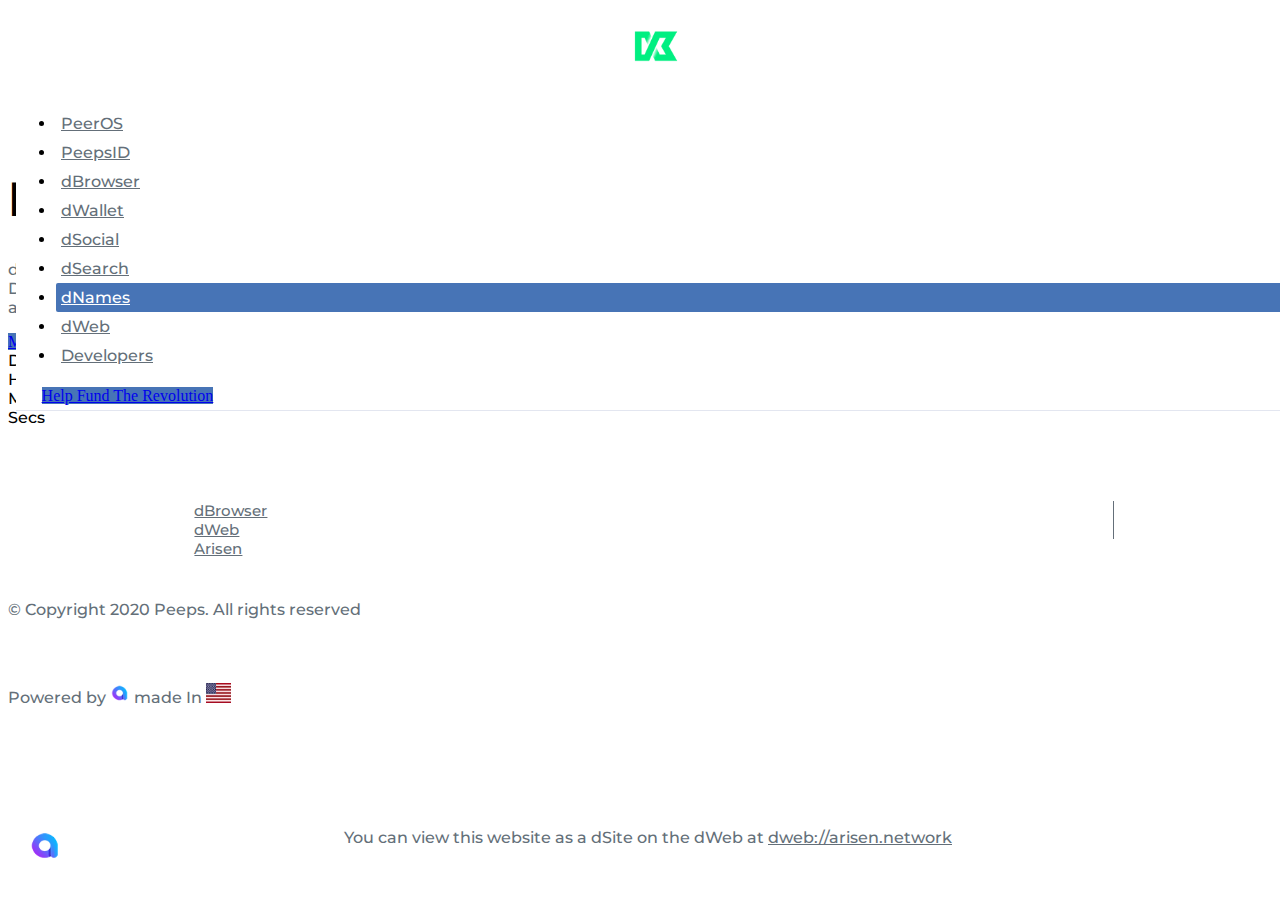
==== index.html @ 184fa418 "index changes" ====
<!DOCTYPE html>
<html lang="en">

<head>
    <title>dNames | Decentralized Domain Names For The dWeb</title>

    <!-- Required Meta Tags Always Come First -->
    <meta charset="utf-8">
    <meta name="title" content="dNames | Decentralized Domain Names For The dWeb">

    <meta name="description" content="dNames is the dWeb's first decentralized domain registrar for dTLDs like .dcom, .dnet, .dorg, .dweb and .dapp and more">

    <meta name="keywords" content="dnames, dtlds, decentralized domain names, decentralized domain registrar, dcom domains, dnet domains, dweb domains">

    <meta name="viewport" content="width=device-width, initial-scale=1, shrink-to-fit=no">

    <!-- Favicon -->
    <link rel="shortcut icon" href="/assets/img/logos/arisen.png">

    <!-- Google Fonts -->
    <link href="//fonts.googleapis.com/css?family=Roboto:300,400,500" rel="stylesheet">
    <link rel="stylesheet" href="assets/css/bootstrap.min.css" integrity="sha384-BVYiiSIFeK1dGmJRAkycuHAHRg32OmUcww7on3RYdg4Va+PmSTsz/K68vbdEjh4u" crossorigin="anonymous">
    <link rel="stylesheet" href="assets/vendor/bootstrap/css/bootstrap.min.css">
    <!-- CSS Global Compulsory -->
    <link rel="stylesheet" href="assets/vendor/bootstrap/css/bootstrap.css">

    <!-- CSS Implementing Plugins -->
    <link rel="stylesheet" href="assets/vendor/font-awesome/css/all.min.css">
    <link rel="stylesheet" href="assets/vendor/custombox/dist/custombox.min.css">
    <link rel="stylesheet" href="assets/vendor/animate.css/animate.min.css">
    <link rel="stylesheet" href="assets/css/sticky-footer.css">
    <!-- CSS Space Template -->
    <link rel="stylesheet" href="assets/css/theme.css">
</head>

<body>
        <div id="mySidebar" class="sidebar">
                    <a href="javascript:void(0)" class="closebtn" onclick="closeNav()">×</a>
                        <a href="https://peepsx.com/peeros.html">PeerOS</a>
                        <a href="https://peepsid.com">PeepsID</a>
                        <a href="https://dbrowser.com">dBrowser</a>
                        <a href="https://peepsx.com/dwallet.html">dWallet</a>
                        <a href="https://dsocial.network">dSocial</a>
                        <a href="https://dsearch.network">dSearch</a>
                        <a class="active" href="https://dnames.network">dNames</a>
                        <a href="https://dwebx.org">dWeb</a>
                        <a href="https://arisen.network">Developers</a>
    </div>

    <!-- ========== HEADER ========== -->
    <header id="header" class="u-header u-header--abs-top">
        <div class="u-header__section bg-transparent border-0">
            <div id="logoAndNav" class="container-fluid">
            
                <!-- Nav -->
                <nav class="navbar navbar-expand justify-content-between u-header__navbar py-3">
                    <!-- Logo -->
                    <div class="col-4 col-sm-2 mobile_menu">
                        <a class="navbar-brand u-header__navbar-brand" href="index.html" aria-label="Distributed Webs">
                            <center><img class="u-header__navbar-brand-default" height="50px" src="assets/img/logos/dnames.png" alt="dNames Logo"></center>
                            <img class="u-header__navbar-brand-mobile" width="150px" src="assets/img/logos/dnames.png" alt="dNames Logo">
                        </a>
                    </div>
                    <!-- End Logo -->
                    
                    <!-- Desktop Navbar -->
                    <ul class="col-sm-7 nav navbar-nav desktop-nav" id="myNavbar">
                        <li><a href="https://peepsx.com/peeros.html">PeerOS</a></li>
                        <li><a href="https://peepsid.com">PeepsID</a></li>
                        <li><a href="https://dbrowser.com">dBrowser</a></li>
                        <li><a href="https://peepsx.com/dwallet.html">dWallet</a></li>
                        <li><a href="https://dsocial.network">dSocial</a></li>
                        <li><a href="https://dsearch.network">dSearch</a></li>
                        <li class="active"><a href="https://dnames.network">dNames</a></li>
                        <li><a href="https://dwebx.org">dWeb</a></li>
                        <li><a href="https://arisen.network">Developers</a></li>
                    </ul>
                    <!-- Desktop End Navbar -->
                   
                    
                    <!-- Button -->
                    <div class="col-8 col-sm-3 text-right mobile_menu">
                        <span id="rix-price" class="rsn-price"></span>
                        <a class="btn btn-sm btn-primary" href="https://peepsx.com/fund.html" style='background-color: rgb(71,116,182); border-color: rgb(71,116,182)' role="button" target="_blank">
                            Help Fund The Revolution
                        </a>
                        <button class="openbtn" onclick="openNav()">☰</button>
                    </div>
                    <!-- End Button -->
                </nav>
                <!-- End Nav -->
            </div>
        </div>
    </header>
    <!-- ========== END HEADER ========== -->

    <!-- ========== MAIN CONTENT ========== -->
    <main id="content" role="main">
        <!-- Hero Section -->
        <div class="bg-img-hero">
            <div class="d-sm-flex align-items-sm-center height-100vh--sm">
                <div class="container text-center space-3-top space-2-bottom space-3-bottom--lg">
                    <div class="w-lg-60 text-center mx-lg-auto content_web">
                        <!-- Title -->
                        <div class="mb-4">
                            <h1 class="display-3 font-size-48--md-down font-weight-medium" style='width: max-content;'>Decentralized Domain Names</h1>
                            <p class="lead">dNames will soon allow dWeb developers to put an easily marketable name with those super-long, hard to remember dweb:// network addresses. Decentralized domain names, like .dcom, .dnet, .dorg, .dweb and .dapp are forever owned and controlled by those who register them and will soon allow anyone who wants to market their presence on the dweb, an easy way to do so.</p>
                            <a class="btn btn-sm btn-primary" style='background-color: rgb(71,116,182); border-color: rgb(71,116,182)' href="https://dwebx.org" role="button" target="_blank">
                                More About dWeb </a>

                            <a class="btn btn-sm btn-primary" style='background-color: rgb(71,116,182); border-color: rgb(71,116,182)' href="https://dbrowser.com" role="button" target="_blank">
                                Download dBrowser </a>

                        </div>
                        <!-- End Title -->

                        <!-- Countdown -->
                        <div class="js-countdown row" data-end-date="2020/9/19" data-month-format="%m" data-days-format="%D" data-hours-format="%H" data-minutes-format="%M" data-seconds-format="%S">
                            <div class="col-6 col-sm-3 mb-7 mb-sm-0">
                                <span class="js-cd-days d-block display-4 text-primary font-weight-medium"></span>
                                <span class="d-block h5 font-weight-normal mb-0">Days</span>
                            </div>
                            <div class="col-6 col-sm-3 mb-7 mb-sm-0">
                                <span class="js-cd-hours d-block display-4 text-primary font-weight-medium"></span>
                                <span class="d-block h5 font-weight-normal mb-0">Hours</span>
                            </div>
                            <div class="col-6 col-sm-3">
                                <span class="js-cd-minutes d-block display-4 text-primary font-weight-medium"></span>
                                <span class="d-block h5 font-weight-normal mb-0">Mins</span>
                            </div>
                            <div class="col-6 col-sm-3">
                                <span class="js-cd-seconds d-block display-4 text-primary font-weight-medium"></span>
                                <span class="d-block h5 font-weight-normal mb-0">Secs</span>
                            </div>
                        </div>
                        <!-- End Countdown -->
                    </div>
                </div>
            </div>
        </div>
        <!-- End Hero Section -->
    </main>
    <!-- ========== END MAIN CONTENT ========== -->

    <!-- ========== FOOTER ========== -->
    <footer class="position-absolute-bottom-0--sm">
        <div class="footer_link" >
            <ul class="navbar">
                <li>
                <a href="https://dbrowser.com" target="_blank">dBrowser</a>
                </li>
                <li>
                <a href="https://dwebx.org" target="_blank">dWeb</a>
                </li>
                <li>
                <a href="https://arisen.network" target="_blank">Arisen</a>
                </li>
            </ul>
            <div class="social-icon">
                <li>
                    <a href="https://facebook.com/arisenx" target="_blank" class="facebook"><i class="fab fa-facebook"></i></a>
                </li>
                <li>
                    <a href="https://twitter.com/arisenx" target="_blank" class="twitter"><i class="fab fa-twitter"></i></a>
                </li>
                <li style='border-right: none !important'>
                    <a href="https://medium.com/arisenx" target="_blank" class="google"><i class="fab fa-medium"></i></a>
                </li>
            </div>
        </div>
        <div class="container text-center space-1">
            <p class="small mb-0">&copy Copyright 2020 Peeps. All rights reserved</p>
        </div>
        <div class="container text-center space-1">
            <p class="powered-by small mb-0">
                Powered by <a href="https://peepsx.com" target="_blank"><img src="assets/img/logos/arisen-icon.png" alt="peeps-logo"></a> made In <img src="assets/img/logos/american-flag.jpg" style="height: 27px; width: 50px" alt="">
            </p>
        </div>
    </footer>
    <!-- ========== END FOOTER ========== -->
    <div class="u-sticky-footer">
        <img src="assets/img/logos/arisen-icon.png" alt="dweb-logo">
        <p>You can view this website as a dSite on the dWeb at <a href="https://peepsx.com">dweb://arisen.network</a></p>
    </div>

    <!-- ========== SECONDARY CONTENTS ========== -->
    <!-- Subscribe for Updates Modal Window -->
    <div id="subscribeForUpdatesModal" class="js-subscribe-for-updates u-modal-window" style="width: 500px;">
        <!-- Modal Close Button -->
        <button class="btn btn-sm btn-icon btn-text-secondary u-modal-window__close" type="button" onclick="Custombox.modal.close();">
      <span class="fas fa-times"></span>
    </button>
        <!-- End Modal Close Button -->

        <!-- Content -->
        <div class="p-5">
            <form class="js-validate">
                <div class="max-width-18 mx-auto mb-2">
                    <img class="img-fluid" src="assets/svg/components/subscribe-primary-icon.svg" alt="Image Description">
                </div>

                <!-- Title -->
                <header class="text-center mb-5">
                    <h2 class="h3 mb-0">Be in the cycle!</h2>
                    <p>Get updated when there's any news about our services.</p>
                </header>
                <!-- End Title -->

                <div class="js-form-message mb-3">
                    <div class="js-focus-state input-group form">
                        <div class="input-group-prepend form__prepend">
                            <span class="input-group-text form__text">
                <span class="fas fa-envelope form__text-inner"></span>
                            </span>
                        </div>
                        <input type="email" class="form-control form__input" name="email" required placeholder="Your email" aria-label="Your email" data-msg="Please enter a valid email address." data-error-class="u-has-error" data-success-class="u-has-success">
                    </div>
                </div>

                <button type="submit" class="btn btn-block btn-primary">Subscribe Me</button>
            </form>
        </div>
        <!-- End Content -->
    </div>
    <!-- End Subscribe for Updates Modal Window -->
    <!-- ========== END SECONDARY CONTENTS ========== -->

    <!-- JS Global Compulsory -->
    <script src="assets/vendor/jquery/dist/jquery.min.js"></script>
    <script src="assets/vendor/jquery-migrate/dist/jquery-migrate.min.js"></script>
    <script src="assets/vendor/popper.js/dist/umd/popper.min.js"></script>
    <script src="assets/vendor/bootstrap/bootstrap.min.js"></script>

    <!-- JS Implementing Plugins -->
    <script src="assets/vendor/jquery-validation/dist/jquery.validate.min.js"></script>
    <script src="assets/vendor/custombox/dist/custombox.min.js"></script>
    <script src="assets/vendor/custombox/dist/custombox.legacy.min.js"></script>
    <script src="assets/vendor/jquery.countdown.min.js"></script>

    <!-- JS Space -->
    <script src="assets/js/hs.core.js"></script>
    <script src="assets/js/components/hs.validation.js"></script>
    <script src="assets/js/helpers/hs.focus-state.js"></script>
    <script src="assets/js/components/hs.modal-window.js"></script>
    <script src="assets/js/components/hs.show-animation.js"></script>
    <script src="assets/js/components/hs.countdown.js"></script>
    <script src="https://cdnjs.cloudflare.com/ajax/libs/axios/0.19.1/axios.min.js"></script>

    <!-- JS Plugins Init. -->
    <script>
               // slide Nav bar from left
        function openNav() {
             document.getElementById("mySidebar").style.width = "250px";
            //  document.getElementById("header").style.marginLeft = "250px";
        }

        function closeNav() {
            document.getElementById("mySidebar").style.width = "0";
            //  document.getElementById("header").style.marginLeft= "0";
        }
        // slide Nav bar from left end


         axios.get('https://nv6khovry9.execute-api.us-east-1.amazonaws.com/dev/rsn_price_from_bts')
            .then(function (response) {
            document.getElementById('rix-price').innerHTML = `RIX Price : $ ${parseFloat(response.data.data.USD.price).toFixed(4)}`;
            })
            .catch(function (error) {
                console.log(error)
            });
        
        $(document).on('ready', function() {
            // initialization of form validation5J48igM86SKws2P1f74NTw2kLeLGegjJGRnHPAAQQaK83e4h3Jg
            $.HSCore.components.HSValidation.init('.js-validate', {
                rules: {
                    confirmPassword: {
                        equalTo: '#password'
                    }
                }
            });

            // initialization of forms
            $.HSCore.helpers.HSFocusState.init();

            // initialization of autonomous popups
            $.HSCore.components.HSModalWindow.init('[data-modal-target]', '.js-subscribe-for-updates', {
                autonomous: true
            });

            // initialization of show animations
            $.HSCore.components.HSShowAnimation.init('.js-animation-link');

            // initialization of countdowns
            var countdowns = $.HSCore.components.HSCountdown.init('.js-countdown', {
                yearsElSelector: '.js-cd-years',
                daysElSelector: '.js-cd-days',
                hoursElSelector: '.js-cd-hours',
                minutesElSelector: '.js-cd-minutes',
                secondsElSelector: '.js-cd-seconds'
            });
            let count = Date.now()
            if(count > 1600473600000) {
                jQuery(".js-countdown").hide();
            }  
        });
    </script>
</body>

</html>
---- assets/css/sticky-footer.css ----
/*------------------------------------
  Sticky Footer Styles
------------------------------------*/
html {
  position: relative;
  min-height: 100%;
}

body {
  /* Margin bottom by footer height */
  height: 100%;
  margin-bottom: 72px;
}

.u-sticky-footer {
  position: absolute;
  bottom: 0;
  width: 100%;
  /* Set the fixed height of the footer here */
  height: 72px;
}

.u-sticky-footer {
  position: fixed;
  bottom: 0;
  width: 100%;
  /* Set the fixed height of the footer here */
  height: 72px;
  text-align: center;
  background-color: #fff;
}
.u-sticky-footer img{
  max-width: 35px;
  position: absolute;
  left: 20px;
}
.u-sticky-footer p {
  max-width: 60%;
  margin: auto;
}

.powered-by img{
  max-width: 25px;
  max-height: 20px;
}
.u-sticky-footer a {
  color: #646f79;
}
---- assets/css/theme.css ----
/*----------------------------------------------------------------------
  * Space - Responsive Website Template version 1.1.
  * Copyright 2018 Htmlstream
  * Licensed under Bootstrap Themes (https://themes.getbootstrap.com/licenses/)
------------------------------------------------------------------------*/


/*------------------------------------
  Default Styles
------------------------------------*/
@import url('https://fonts.googleapis.com/css2?family=Montserrat:ital,wght@0,100;0,200;0,700;1,700&display=swap');

main {
    position: relative;
}

p {
    color: #646f79;
}

h1,
h2,
h3,
h4,
h5,
h6,
.h1,
.h2,
.h3,
.h4,
.h5,
.h6 {
    font-weight: 700;
    font-family: Montserrat;
}

h1>a,
h2>a,
h3>a,
h4>a,
h5>a,
h6>a,
.h1>a,
.h2>a,
.h3>a,
.h4>a,
.h5>a,
.h6>a {
    color: #151b26;
    font-weight: 100;
    font-family: Montserrat;
}

h1>a:hover,
h2>a:hover,
h3>a:hover,
h4>a:hover,
h5>a:hover,
h6>a:hover,
.h1>a:hover,
.h2>a:hover,
.h3>a:hover,
.h4>a:hover,
.h5>a:hover,
.h6>a:hover {
    color: #1ca766;
}

h1.text-white>a,
h2.text-white>a,
h3.text-white>a,
h4.text-white>a,
h5.text-white>a,
h6.text-white>a,
.h1.text-white>a,
.h2.text-white>a,
.h3.text-white>a,
.h4.text-white>a,
.h5.text-white>a,
.h6.text-white>a {
    color: #fff;
}

h6,
.h6 {
    font-weight: 700;
}

figure {        
    margin-bottom: 0;
}

object {
    margin-bottom: -0.3125rem;
}


/*------------------------------------
  Highlight Color
------------------------------------*/

::-moz-selection {
    color: #fff;
    background-color: #21c87a;
}

::selection {
    color: #fff;
    background-color: #21c87a;
}

.bg-primary ::-moz-selection {
    color: #21c87a;
    background-color: #fff;
}

.bg-primary ::selection {
    color: #21c87a;
    background-color: #fff;
}


/*------------------------------------
  Accessibility
------------------------------------*/

:focus,
a:focus,
button:focus {
    outline: 0;
}

.form-control:focus {
    box-shadow: 0 0 0 0 transparent;
}

.btn:focus,
.btn.focus,
.btn:not(:disabled):not(.disabled):active:focus,
.btn:not(:disabled):not(.disabled).active:focus,
.btn:not([disabled]):not(.disabled):active,
.btn:not([disabled]):not(.disabled).active {
    box-shadow: 0 0 0 0 transparent;
}

.btn:not(:disabled):not(.disabled):active:focus,
.btn:not(:disabled):not(.disabled).active:focus,
.show>.btn.dropdown-toggle:focus {
    box-shadow: 0 0 0 0 transparent;
}

.page-link:focus {
    box-shadow: 0 0 0 0 transparent;
}

.custom-control-input:checked~.custom-control-label::before,
.custom-control-input:focus~.custom-control-label::before,
.custom-control-input:active~.custom-control-label::before {
    box-shadow: 0 0 0 0 transparent;
}

.custom-file-input:focus~.custom-file-label {
    box-shadow: 0 0 0 0 transparent;
}


/*------------------------------------
  List Group
------------------------------------*/

.list-group {
    list-style: none;
}

.list-group .list-group {
    margin-left: 1rem;
}

.list-group .list-group-item {
    font-size: 0.875rem;
}

.list-group .active>.list-group-item {
    color: #21c87a;
}


/* Border Radius */

.list-group-rounded-0 .list-group-item:first-child {
    border-top-left-radius: 0;
    border-top-right-radius: 0;
}

.list-group-rounded-0 .list-group-item:last-child {
    border-bottom-right-radius: 0;
    border-bottom-left-radius: 0;
}


/* Transparent */

.list-group-transparent .list-group-item {
    color: #fff;
    border-color: transparent;
    background-color: transparent;
}

.list-group-transparent .list-group-item[href] {
    color: rgba(255, 255, 255, 0.7);
}

.list-group-transparent .list-group-item[href]:hover {
    color: #fff;
}

.list-group-transparent.list-group-striped .list-group-item:nth-child(even) {
    background-color: rgba(255, 255, 255, 0.1);
}


/* Flush */

.list-group-flush .list-group-item {
    padding-left: 0;
    padding-right: 0;
}

.list-group-flush .list-group-item.active {
    color: #21c87a;
    background-color: transparent;
    border-color: transparent;
}


/* Borderless */

.list-group-borderless .list-group-item {
    border: none;
}


/* Striped */

.list-group-striped .list-group-item:nth-child(even) {
    background-color: #f5f8fb;
}


/*------------------------------------
  Header Default
------------------------------------*/

.u-header {
    position: relative;
    right: 0;
    left: 0;
    width: 100%;
    z-index: 101;
}

.u-header__section {
    position: relative;
    z-index: 1;
    background-color: #fff;
    transition: background-color 0.3s ease-in-out;
    border-bottom: 1px solid #e3e6f0;
}

.u-header__hamburger {
    display: -ms-flexbox;
    display: flex;
    -ms-flex-align: center;
    align-items: center;
}


/* Navbar */

.u-header__navbar {
    padding: 0;
}

.u-header__navbar-brand {
    width: 9.375rem;
}

.u-header__navbar-brand-mobile {
    width: 3.125rem;
}

.u-header__navbar-nav {
    padding-top: 0.625rem;
    padding-bottom: 0.625rem;
}

.u-header__navbar-icon {
    padding-top: 1.3125rem;
    padding-bottom: 1.3125rem;
    padding-left: 0.4375rem;
    padding-right: 0.4375rem;
}

.u-header__navbar-icon:last-child {
    padding-right: 0;
}

.u-header__navbar-icon-wrapper {
    margin-left: auto;
}


/* Nav Item */

.u-header__nav-item:hover .u-header__nav-link,
.u-header__nav-item:focus .u-header__nav-link {
    color: #21c87a;
}


/* Nav Link */
.footer_link .navbar {
    width: 70%;
    margin: auto;
    justify-content: center;
    list-style: none;
    padding: 0.5rem 7.2rem !important;  
}
.footer_link .navbar li {
    padding: 0 3%;
    font-size: 15px;
    border-right: 1px solid #646f79;
    color: #646f79 !important;
}
.footer_link .navbar li a {
    color: #646f79 !important;
}
.footer_link .navbar li:nth-last-child(1) {
    border-right: 0;
}

.u-header__nav-link {
    color: #5a5757;
    font-size: 16px;
    font-weight: 400;
}

.u-header__nav-link-icon {
    font-size: 0.625rem;
    margin-left: 0.25rem;
    transition: 0.3s;
}

.u-header .active>.u-header__nav-link {
    color: #21c87a;
}


/* Sub Menu */

.u-header__sub-menu-title {
    display: block;
    color: #151b26;
    font-size: 1rem;
    font-weight: 500;
    margin-bottom: 0.625rem;
}

.u-header__sub-menu-nav-link {
    display: -ms-flexbox;
    display: flex;
    -ms-flex-align: center;
    align-items: center;
    -ms-flex-pack: justify;
    justify-content: space-between;
    font-size: 0.875rem;
    color: #5a5757;
}

.u-header__sub-menu-nav-link-icon {
    font-size: 0.625rem;
}

.u-header__sub-menu .active>.u-header__sub-menu-nav-link {
    color: #21c87a;
}


/* Search */

.u-header__search-addon {
    border: none;
}

.u-header__search-addon-btn {
    border-top-left-radius: 0;
    border-bottom-left-radius: 0;
}


/* Header Fix Top */

.u-header--fix-top {
    position: fixed;
}

.u-header.u-header--fix-top[data-effect-compensation] {
    transition: none;
}


/*------------------------------------
  Custom Css
------------------------------------*/
.custom-link-desc {
    margin: 20px;
    position: relative;
    left: 22px;
}
.modal-header .close {
    margin: 0;
}
.modal-logo {
    margin-bottom: 20px;
}
.modal-logo img {
    max-width: 59px;
}
h2.modal-title {
    margin: auto;
}
.modal-footer button.btn.btn-primary {
    margin: auto;
}


/* .display-3 {
    font-size: 4rem !important
} */


/*------------------------------------
  Header Helpers
------------------------------------*/

.u-header--invisible {
    display: none;
}

.u-header--moved-up {
    -webkit-transform: translate3d(0, -100%, 0);
    transform: translate3d(0, -100%, 0);
}

.u-header--faded {
    opacity: 0;
    visibility: hidden;
}

.u-header__section--hidden {
    position: relative;
}

.u-header[data-header-fix-effect] {
    transition: 0.3s ease;
}

.u-header.u-header--untransitioned {
    transition: none;
}

.u-header.js-header-fix-moment {
    position: fixed;
    top: 0;
    bottom: auto;
}


/*------------------------------------
  Transparent Header
------------------------------------*/

@media (min-width: 992px) {
    .u-header--bg-transparent:not(.js-header-fix-moment):not(.u-scrolled) .u-header__section {
        background-color: transparent;
        border-color: transparent;
    }
    .u-header--bg-transparent.u-header--bordered:not(.bg-white):not(.js-header-fix-moment):not(.u-scrolled) .u-header__section,
    .u-header--bg-transparent.u-header--bordered:not(.bg-white):not(.js-header-fix-moment):not(.u-scrolled) .u-header__navbar-brand,
    .u-header--bg-transparent.u-header--bordered:not(.bg-white):not(.js-header-fix-moment):not(.u-scrolled) .u-header__nav-item-user,
    .u-header--bg-transparent.u-header--bordered:not(.bg-white):not(.js-header-fix-moment):not(.u-scrolled) .u-header__navbar-v-divider {
        border-color: rgba(255, 255, 255, 0.15);
    }
    .u-header--bg-transparent .u-header__navbar-brand-on-scroll {
        display: none;
    }
    .u-header--bg-transparent.js-header-fix-moment .u-header__navbar-brand-default,
    .u-header--bg-transparent.u-scrolled .u-header__navbar-brand-default {
        display: none;
    }
    .u-header--bg-transparent.js-header-fix-moment .u-header__navbar-brand-on-scroll,
    .u-header--bg-transparent.u-scrolled .u-header__navbar-brand-on-scroll {
        display: inline-block;
    }
    .display-3 {
        font-size: xxx-large
    }
}

@media (max-width: 991px) {
    .u-header--bg-transparent .u-header__navbar-brand-default {
        display: none;
    }
}


/*------------------------------------
  Header White Nav Links
------------------------------------*/
@media (max-width:1300px){
    .footer_link .navbar{
        width: 75%;
    }
}
@media (min-width: 992px) {
    .u-header--white-nav-links .u-header__nav-link,
    .u-header--white-nav-links [class*="btn-text-"] {
        transition: 0.3s;
    }
    .u-header--white-nav-links .u-header__nav-link-icon {
        transition: 0s;
    }
    .u-header--white-nav-links:not(.bg-white):not(.js-header-fix-moment):not(.u-scrolled) .u-header__nav-item:hover .u-header__nav-link {
        color: #fff;
    }
    .u-header--white-nav-links:not(.bg-white):not(.js-header-fix-moment):not(.u-scrolled) .u-header__nav-link,
    .u-header--white-nav-links:not(.bg-white):not(.js-header-fix-moment):not(.u-scrolled) .u-header__nav-item-user-name,
    .u-header--white-nav-links:not(.bg-white):not(.js-header-fix-moment):not(.u-scrolled) [class*="btn-text-"] {
        color: rgba(255, 255, 255, 0.9);
    }
    .u-header--white-nav-links:not(.bg-white):not(.js-header-fix-moment):not(.u-scrolled) .u-header__nav-link:hover,
    .u-header--white-nav-links:not(.bg-white):not(.js-header-fix-moment):not(.u-scrolled) .u-header__nav-item-user-name:hover,
    .u-header--white-nav-links:not(.bg-white):not(.js-header-fix-moment):not(.u-scrolled) [class*="btn-text-"]:hover {
        color: #fff;
    }
    .u-header--white-nav-links:not(.bg-white):not(.js-header-fix-moment):not(.u-scrolled) .u-header__nav-item-user {
        background-color: rgba(255, 255, 255, 0.1);
    }
}


/*------------------------------------
  Default Navbar Expand
------------------------------------*/

.navbar-expand {
    -ms-flex-wrap: wrap;
    flex-wrap: wrap;
}

.u-header--bordered .navbar-expand .u-header__navbar-brand {
    border-right: 1px solid #e3e6f0;
    margin-right: 1.375rem;
}

.u-header--bordered .navbar-expand .u-header__navbar-v-divider {
    border-left: 0.0625rem solid #e3e6f0;
    margin-left: 1.375rem;
}

.u-header--modern .navbar-expand .u-header__hamburger {
    -ms-flex: 0 0 auto;
    flex: 0 0 auto;
    width: auto;
    max-width: none;
    -ms-flex-order: 1;
    order: 1;
}

.u-header--modern .navbar-expand .u-header__navbar-brand-wrapper {
    -ms-flex: 0 0 auto;
    flex: 0 0 auto;
    width: auto;
    max-width: none;
    -ms-flex-order: 1;
    order: 1;
}

.u-header--modern .navbar-expand .u-header__navbar-collapse {
    -ms-flex-order: 2;
    order: 2;
}

.u-header--modern .navbar-expand .u-header__secondary-nav {
    -ms-flex: 0 0 auto;
    flex: 0 0 auto;
    width: auto;
    max-width: none;
    -ms-flex-order: 3;
    order: 3;
}

.navbar-expand .u-header__navbar-brand {
    padding-top: 1rem;
    padding-bottom: 0.9375rem;
    padding-right: 1rem;
}

.navbar-expand .u-header__navbar-nav {
    -ms-flex-align: center;
    align-items: center;
    padding-top: 0;
    padding-bottom: 0;
    margin-left: auto;
}

.navbar-expand .u-header__navbar-nav .u-header__nav-link {
    padding-top: 1.375rem;
    padding-bottom: 1.375rem;
    padding-right: 0.875rem;
    padding-left: 0.875rem;
}

.navbar-expand .u-header__navbar-nav .u-header__sub-menu {
    border: 1px solid #e3e6f0;
    padding-top: 1rem;
    padding-bottom: 1rem;
    box-shadow: 0 8px 20px rgba(100, 111, 121, 0.1);
}

.navbar-expand .u-header__navbar-nav .u-header__sub-menu .u-header__sub-menu {
    padding-top: 1rem;
    padding-bottom: 1rem;
}

.navbar-expand .u-header__navbar-nav .u-header__sub-menu-list-item {
    padding: 0;
}

.navbar-expand .u-header__navbar-nav .u-header__sub-menu-nav-link {
    padding-top: 0.625rem;
    padding-bottom: 0.625rem;
    padding-right: 1.75rem;
    padding-left: 1.75rem;
}

.navbar-expand .u-header__navbar-nav .u-header__sub-menu-offset {
    margin-top: -1.0625rem;
}

.navbar-expand .u-header__navbar-nav .u-header__sub-menu .hs-has-sub-menu {
    padding: 0;
}

.navbar-expand .u-header__mega-menu-list {
    padding-top: 1rem;
    padding-bottom: 1rem;
    padding-left: 0;
    list-style: none;
}

.navbar-expand .u-header__mega-menu-col {
    padding-left: 2rem;
}

.navbar-expand .u-header__mega-menu-col:first-child {
    padding-left: 1.5rem;
}

.navbar-expand .u-header__mega-menu-col:not(:last-child) {
    border-right: 1px solid #e3e6f0;
}

.navbar-expand .u-header__mega-menu-wrapper-v1 {
    padding-right: 1.5rem;
    padding-left: 1.5rem;
}

.navbar-expand .u-header__nav-item-btn {
    padding-left: 1rem;
}

.navbar-expand .u-header__nav-item-user {
    background-color: #f5f8fb;
    border-left: 1px solid #e3e6f0;
    padding-top: 1.125rem;
    padding-bottom: 1.125rem;
    padding-right: 1rem;
}

.navbar-expand .u-header__nav-item-user-name {
    color: #646f79;
}

.navbar-expand .u-header__nav-item-user-name:hover {
    color: #21c87a;
}

.navbar-expand .u-header__nav-item-user+.u-header__navbar-v-divider {
    margin-left: 0;
}

.navbar-expand .u-header__navbar-v-divider {
    padding-left: 0.875rem;
}

.navbar-expand .u-header__search {
    position: absolute;
    right: 0;
    z-index: 102;
    width: 23.125rem;
    background-color: #fff;
    border: 1px solid #e3e6f0;
    box-shadow: 0 0 25px rgba(21, 27, 38, 0.1);
    padding: 1rem;
    border-radius: 0;
    margin-top: 1.3125rem;
    transition: none;
}

.navbar-expand .u-header__search.u-unfold--css-animation.u-unfold--hidden {
    display: none;
    opacity: 0;
    visibility: hidden;
}

.u-header--left-aligned-nav .navbar-expand .u-header__navbar-nav {
    width: 100%;
    margin-left: 0;
}

.u-header--left-aligned-nav .navbar-expand .u-header__nav-item-btn {
    margin-left: auto;
}

@media (min-width: 576px) {
    .navbar-expand-sm {
        -ms-flex-wrap: wrap;
        flex-wrap: wrap;
    }
    .u-header--bordered .navbar-expand-sm .u-header__navbar-brand {
        border-right: 1px solid #e3e6f0;
        margin-right: 1.375rem;
    }
    .u-header--bordered .navbar-expand-sm .u-header__navbar-v-divider {
        border-left: 0.0625rem solid #e3e6f0;
        margin-left: 1.375rem;
    }
    .u-header--modern .navbar-expand-sm .u-header__hamburger {
        -ms-flex: 0 0 auto;
        flex: 0 0 auto;
        width: auto;
        max-width: none;
        -ms-flex-order: 1;
        order: 1;
    }
    .u-header--modern .navbar-expand-sm .u-header__navbar-brand-wrapper {
        -ms-flex: 0 0 auto;
        flex: 0 0 auto;
        width: auto;
        max-width: none;
        -ms-flex-order: 1;
        order: 1;
    }
    .u-header--modern .navbar-expand-sm .u-header__navbar-collapse {
        -ms-flex-order: 2;
        order: 2;
    }
    .u-header--modern .navbar-expand-sm .u-header__secondary-nav {
        -ms-flex: 0 0 auto;
        flex: 0 0 auto;
        width: auto;
        max-width: none;
        -ms-flex-order: 3;
        order: 3;
    }
    .navbar-expand-sm .u-header__navbar-brand {
        padding-top: 1rem;
        padding-bottom: 0.9375rem;
        padding-right: 1rem;
    }
    .navbar-expand-sm .u-header__navbar-nav {
        -ms-flex-align: center;
        align-items: center;
        padding-top: 0;
        padding-bottom: 0;
        margin-left: auto;
    }
    .navbar-expand-sm .u-header__navbar-nav .u-header__nav-link {
        padding-top: 1.375rem;
        padding-bottom: 1.375rem;
        padding-right: 0.875rem;
        padding-left: 0.875rem;
    }
    .navbar-expand-sm .u-header__navbar-nav .u-header__sub-menu {
        border: 1px solid #e3e6f0;
        padding-top: 1rem;
        padding-bottom: 1rem;
        box-shadow: 0 8px 20px rgba(100, 111, 121, 0.1);
    }
    .navbar-expand-sm .u-header__navbar-nav .u-header__sub-menu .u-header__sub-menu {
        padding-top: 1rem;
        padding-bottom: 1rem;
    }
    .navbar-expand-sm .u-header__navbar-nav .u-header__sub-menu-list-item {
        padding: 0;
    }
    .navbar-expand-sm .u-header__navbar-nav .u-header__sub-menu-nav-link {
        padding-top: 0.625rem;
        padding-bottom: 0.625rem;
        padding-right: 1.75rem;
        padding-left: 1.75rem;
    }
    .navbar-expand-sm .u-header__navbar-nav .u-header__sub-menu-offset {
        margin-top: -1.0625rem;
    }
    .navbar-expand-sm .u-header__navbar-nav .u-header__sub-menu .hs-has-sub-menu {
        padding: 0;
    }
    .navbar-expand-sm .u-header__mega-menu-list {
        padding-top: 1rem;
        padding-bottom: 1rem;
        padding-left: 0;
        list-style: none;
    }
    .navbar-expand-sm .u-header__mega-menu-col {
        padding-left: 2rem;
    }
    .navbar-expand-sm .u-header__mega-menu-col:first-child {
        padding-left: 1.5rem;
    }
    .navbar-expand-sm .u-header__mega-menu-col:not(:last-child) {
        border-right: 1px solid #e3e6f0;
    }
    .navbar-expand-sm .u-header__mega-menu-wrapper-v1 {
        padding-right: 1.5rem;
        padding-left: 1.5rem;
    }
    .navbar-expand-sm .u-header__nav-item-btn {
        padding-left: 1rem;
    }
    .navbar-expand-sm .u-header__nav-item-user {
        background-color: #f5f8fb;
        border-left: 1px solid #e3e6f0;
        padding-top: 1.125rem;
        padding-bottom: 1.125rem;
        padding-right: 1rem;
    }
    .navbar-expand-sm .u-header__nav-item-user-name {
        color: #646f79;
    }
    .navbar-expand-sm .u-header__nav-item-user-name:hover {
        color: #21c87a;
    }
    .navbar-expand-sm .u-header__nav-item-user+.u-header__navbar-v-divider {
        margin-left: 0;
    }
    .navbar-expand-sm .u-header__navbar-v-divider {
        padding-left: 0.875rem;
    }
    .navbar-expand-sm .u-header__search {
        position: absolute;
        right: 0;
        z-index: 102;
        width: 23.125rem;
        background-color: #fff;
        border: 1px solid #e3e6f0;
        box-shadow: 0 0 25px rgba(21, 27, 38, 0.1);
        padding: 1rem;
        border-radius: 0;
        margin-top: 1.3125rem;
        transition: none;
    }
    .navbar-expand-sm .u-header__search.u-unfold--css-animation.u-unfold--hidden {
        display: none;
        opacity: 0;
        visibility: hidden;
    }
    .u-header--left-aligned-nav .navbar-expand-sm .u-header__navbar-nav {
        width: 100%;
        margin-left: 0;
    }
    .u-header--left-aligned-nav .navbar-expand-sm .u-header__nav-item-btn {
        margin-left: auto;
    }
}

@media (min-width: 768px) {
    .navbar-expand-md {
        -ms-flex-wrap: wrap;
        flex-wrap: wrap;
    }
    .u-header--bordered .navbar-expand-md .u-header__navbar-brand {
        border-right: 1px solid #e3e6f0;
        margin-right: 1.375rem;
    }
    .u-header--bordered .navbar-expand-md .u-header__navbar-v-divider {
        border-left: 0.0625rem solid #e3e6f0;
        margin-left: 1.375rem;
    }
    .u-header--modern .navbar-expand-md .u-header__hamburger {
        -ms-flex: 0 0 auto;
        flex: 0 0 auto;
        width: auto;
        max-width: none;
        -ms-flex-order: 1;
        order: 1;
    }
    .u-header--modern .navbar-expand-md .u-header__navbar-brand-wrapper {
        -ms-flex: 0 0 auto;
        flex: 0 0 auto;
        width: auto;
        max-width: none;
        -ms-flex-order: 1;
        order: 1;
    }
    .u-header--modern .navbar-expand-md .u-header__navbar-collapse {
        -ms-flex-order: 2;
        order: 2;
    }
    .u-header--modern .navbar-expand-md .u-header__secondary-nav {
        -ms-flex: 0 0 auto;
        flex: 0 0 auto;
        width: auto;
        max-width: none;
        -ms-flex-order: 3;
        order: 3;
    }
    .navbar-expand-md .u-header__navbar-brand {
        padding-top: 1rem;
        padding-bottom: 0.9375rem;
        padding-right: 1rem;
    }
    .navbar-expand-md .u-header__navbar-nav {
        -ms-flex-align: center;
        align-items: center;
        padding-top: 0;
        padding-bottom: 0;
        margin-left: auto;
    }
    .navbar-expand-md .u-header__navbar-nav .u-header__nav-link {
        padding-top: 1.375rem;
        padding-bottom: 1.375rem;
        padding-right: 0.875rem;
        padding-left: 0.875rem;
    }
    .navbar-expand-md .u-header__navbar-nav .u-header__sub-menu {
        border: 1px solid #e3e6f0;
        padding-top: 1rem;
        padding-bottom: 1rem;
        box-shadow: 0 8px 20px rgba(100, 111, 121, 0.1);
    }
    .navbar-expand-md .u-header__navbar-nav .u-header__sub-menu .u-header__sub-menu {
        padding-top: 1rem;
        padding-bottom: 1rem;
    }
    .navbar-expand-md .u-header__navbar-nav .u-header__sub-menu-list-item {
        padding: 0;
    }
    .navbar-expand-md .u-header__navbar-nav .u-header__sub-menu-nav-link {
        padding-top: 0.625rem;
        padding-bottom: 0.625rem;
        padding-right: 1.75rem;
        padding-left: 1.75rem;
    }
    .navbar-expand-md .u-header__navbar-nav .u-header__sub-menu-offset {
        margin-top: -1.0625rem;
    }
    .navbar-expand-md .u-header__navbar-nav .u-header__sub-menu .hs-has-sub-menu {
        padding: 0;
    }
    .navbar-expand-md .u-header__mega-menu-list {
        padding-top: 1rem;
        padding-bottom: 1rem;
        padding-left: 0;
        list-style: none;
    }
    .navbar-expand-md .u-header__mega-menu-col {
        padding-left: 2rem;
    }
    .navbar-expand-md .u-header__mega-menu-col:first-child {
        padding-left: 1.5rem;
    }
    .navbar-expand-md .u-header__mega-menu-col:not(:last-child) {
        border-right: 1px solid #e3e6f0;
    }
    .navbar-expand-md .u-header__mega-menu-wrapper-v1 {
        padding-right: 1.5rem;
        padding-left: 1.5rem;
    }
    .navbar-expand-md .u-header__nav-item-btn {
        padding-left: 1rem;
    }
    .navbar-expand-md .u-header__nav-item-user {
        background-color: #f5f8fb;
        border-left: 1px solid #e3e6f0;
        padding-top: 1.125rem;
        padding-bottom: 1.125rem;
        padding-right: 1rem;
    }
    .navbar-expand-md .u-header__nav-item-user-name {
        color: #646f79;
    }
    .navbar-expand-md .u-header__nav-item-user-name:hover {
        color: #21c87a;
    }
    .navbar-expand-md .u-header__nav-item-user+.u-header__navbar-v-divider {
        margin-left: 0;
    }
    .navbar-expand-md .u-header__navbar-v-divider {
        padding-left: 0.875rem;
    }
    .navbar-expand-md .u-header__search {
        position: absolute;
        right: 0;
        z-index: 102;
        width: 23.125rem;
        background-color: #fff;
        border: 1px solid #e3e6f0;
        box-shadow: 0 0 25px rgba(21, 27, 38, 0.1);
        padding: 1rem;
        border-radius: 0;
        margin-top: 1.3125rem;
        transition: none;
    }
    .navbar-expand-md .u-header__search.u-unfold--css-animation.u-unfold--hidden {
        display: none;
        opacity: 0;
        visibility: hidden;
    }
    .u-header--left-aligned-nav .navbar-expand-md .u-header__navbar-nav {
        width: 100%;
        margin-left: 0;
    }
    .u-header--left-aligned-nav .navbar-expand-md .u-header__nav-item-btn {
        margin-left: auto;
    }
}

@media (min-width: 992px) {
    .navbar-expand-lg {
        -ms-flex-wrap: wrap;
        flex-wrap: wrap;
    }
    .u-header--bordered .navbar-expand-lg .u-header__navbar-brand {
        border-right: 1px solid #e3e6f0;
        margin-right: 1.375rem;
    }
    .u-header--bordered .navbar-expand-lg .u-header__navbar-v-divider {
        border-left: 0.0625rem solid #e3e6f0;
        margin-left: 1.375rem;
    }
    .u-header--modern .navbar-expand-lg .u-header__hamburger {
        -ms-flex: 0 0 auto;
        flex: 0 0 auto;
        width: auto;
        max-width: none;
        -ms-flex-order: 1;
        order: 1;
    }
    .u-header--modern .navbar-expand-lg .u-header__navbar-brand-wrapper {
        -ms-flex: 0 0 auto;
        flex: 0 0 auto;
        width: auto;
        max-width: none;
        -ms-flex-order: 1;
        order: 1;
    }
    .u-header--modern .navbar-expand-lg .u-header__navbar-collapse {
        -ms-flex-order: 2;
        order: 2;
    }
    .u-header--modern .navbar-expand-lg .u-header__secondary-nav {
        -ms-flex: 0 0 auto;
        flex: 0 0 auto;
        width: auto;
        max-width: none;
        -ms-flex-order: 3;
        order: 3;
    }
    .navbar-expand-lg .u-header__navbar-brand {
        padding-top: 1rem;
        padding-bottom: 0.9375rem;
        padding-right: 1rem;
    }
    .navbar-expand-lg .u-header__navbar-nav {
        -ms-flex-align: center;
        align-items: center;
        padding-top: 0;
        padding-bottom: 0;
        margin-left: auto;
    }
    .navbar-expand-lg .u-header__navbar-nav .u-header__nav-link {
        padding-top: 1.375rem;
        padding-bottom: 1.375rem;
        padding-right: 0.875rem;
        padding-left: 0.875rem;
    }
    .navbar-expand-lg .u-header__navbar-nav .u-header__sub-menu {
        border: 1px solid #e3e6f0;
        padding-top: 1rem;
        padding-bottom: 1rem;
        box-shadow: 0 8px 20px rgba(100, 111, 121, 0.1);
    }
    .navbar-expand-lg .u-header__navbar-nav .u-header__sub-menu .u-header__sub-menu {
        padding-top: 1rem;
        padding-bottom: 1rem;
    }
    .navbar-expand-lg .u-header__navbar-nav .u-header__sub-menu-list-item {
        padding: 0;
    }
    .navbar-expand-lg .u-header__navbar-nav .u-header__sub-menu-nav-link {
        padding-top: 0.625rem;
        padding-bottom: 0.625rem;
        padding-right: 1.75rem;
        padding-left: 1.75rem;
    }
    .navbar-expand-lg .u-header__navbar-nav .u-header__sub-menu-offset {
        margin-top: -1.0625rem;
    }
    .navbar-expand-lg .u-header__navbar-nav .u-header__sub-menu .hs-has-sub-menu {
        padding: 0;
    }
    .navbar-expand-lg .u-header__mega-menu-list {
        padding-top: 1rem;
        padding-bottom: 1rem;
        padding-left: 0;
        list-style: none;
    }
    .navbar-expand-lg .u-header__mega-menu-col {
        padding-left: 2rem;
    }
    .navbar-expand-lg .u-header__mega-menu-col:first-child {
        padding-left: 1.5rem;
    }
    .navbar-expand-lg .u-header__mega-menu-col:not(:last-child) {
        border-right: 1px solid #e3e6f0;
    }
    .navbar-expand-lg .u-header__mega-menu-wrapper-v1 {
        padding-right: 1.5rem;
        padding-left: 1.5rem;
    }
    .navbar-expand-lg .u-header__nav-item-btn {
        padding-left: 1rem;
    }
    .navbar-expand-lg .u-header__nav-item-user {
        background-color: #f5f8fb;
        border-left: 1px solid #e3e6f0;
        padding-top: 1.125rem;
        padding-bottom: 1.125rem;
        padding-right: 1rem;
    }
    .navbar-expand-lg .u-header__nav-item-user-name {
        color: #646f79;
    }
    .navbar-expand-lg .u-header__nav-item-user-name:hover {
        color: #21c87a;
    }
    .navbar-expand-lg .u-header__nav-item-user+.u-header__navbar-v-divider {
        margin-left: 0;
    }
    .navbar-expand-lg .u-header__navbar-v-divider {
        padding-left: 0.875rem;
    }
    .navbar-expand-lg .u-header__search {
        position: absolute;
        right: 0;
        z-index: 102;
        width: 23.125rem;
        background-color: #fff;
        border: 1px solid #e3e6f0;
        box-shadow: 0 0 25px rgba(21, 27, 38, 0.1);
        padding: 1rem;
        border-radius: 0;
        margin-top: 1.3125rem;
        transition: none;
    }
    .navbar-expand-lg .u-header__search.u-unfold--css-animation.u-unfold--hidden {
        display: none;
        opacity: 0;
        visibility: hidden;
    }
    .u-header--left-aligned-nav .navbar-expand-lg .u-header__navbar-nav {
        width: 100%;
        margin-left: 0;
    }
    .u-header--left-aligned-nav .navbar-expand-lg .u-header__nav-item-btn {
        margin-left: auto;
    }
}

@media (min-width: 1200px) {
    .navbar-expand-xl {
        -ms-flex-wrap: wrap;
        flex-wrap: wrap;
    }
    .u-header--bordered .navbar-expand-xl .u-header__navbar-brand {
        border-right: 1px solid #e3e6f0;
        margin-right: 1.375rem;
    }
    .u-header--bordered .navbar-expand-xl .u-header__navbar-v-divider {
        border-left: 0.0625rem solid #e3e6f0;
        margin-left: 1.375rem;
    }
    .u-header--modern .navbar-expand-xl .u-header__hamburger {
        -ms-flex: 0 0 auto;
        flex: 0 0 auto;
        width: auto;
        max-width: none;
        -ms-flex-order: 1;
        order: 1;
    }
    .u-header--modern .navbar-expand-xl .u-header__navbar-brand-wrapper {
        -ms-flex: 0 0 auto;
        flex: 0 0 auto;
        width: auto;
        max-width: none;
        -ms-flex-order: 1;
        order: 1;
    }
    .u-header--modern .navbar-expand-xl .u-header__navbar-collapse {
        -ms-flex-order: 2;
        order: 2;
    }
    .u-header--modern .navbar-expand-xl .u-header__secondary-nav {
        -ms-flex: 0 0 auto;
        flex: 0 0 auto;
        width: auto;
        max-width: none;
        -ms-flex-order: 3;
        order: 3;
    }
    .navbar-expand-xl .u-header__navbar-brand {
        padding-top: 1rem;
        padding-bottom: 0.9375rem;
        padding-right: 1rem;
    }
    .navbar-expand-xl .u-header__navbar-nav {
        -ms-flex-align: center;
        align-items: center;
        padding-top: 0;
        padding-bottom: 0;
        margin-left: auto;
    }
    .navbar-expand-xl .u-header__navbar-nav .u-header__nav-link {
        padding-top: 1.375rem;
        padding-bottom: 1.375rem;
        padding-right: 0.875rem;
        padding-left: 0.875rem;
    }
    .navbar-expand-xl .u-header__navbar-nav .u-header__sub-menu {
        border: 1px solid #e3e6f0;
        padding-top: 1rem;
        padding-bottom: 1rem;
        box-shadow: 0 8px 20px rgba(100, 111, 121, 0.1);
    }
    .navbar-expand-xl .u-header__navbar-nav .u-header__sub-menu .u-header__sub-menu {
        padding-top: 1rem;
        padding-bottom: 1rem;
    }
    .navbar-expand-xl .u-header__navbar-nav .u-header__sub-menu-list-item {
        padding: 0;
    }
    .navbar-expand-xl .u-header__navbar-nav .u-header__sub-menu-nav-link {
        padding-top: 0.625rem;
        padding-bottom: 0.625rem;
        padding-right: 1.75rem;
        padding-left: 1.75rem;
    }
    .navbar-expand-xl .u-header__navbar-nav .u-header__sub-menu-offset {
        margin-top: -1.0625rem;
    }
    .navbar-expand-xl .u-header__navbar-nav .u-header__sub-menu .hs-has-sub-menu {
        padding: 0;
    }
    .navbar-expand-xl .u-header__mega-menu-list {
        padding-top: 1rem;
        padding-bottom: 1rem;
        padding-left: 0;
        list-style: none;
    }
    .navbar-expand-xl .u-header__mega-menu-col {
        padding-left: 2rem;
    }
    .navbar-expand-xl .u-header__mega-menu-col:first-child {
        padding-left: 1.5rem;
    }
    .navbar-expand-xl .u-header__mega-menu-col:not(:last-child) {
        border-right: 1px solid #e3e6f0;
    }
    .navbar-expand-xl .u-header__mega-menu-wrapper-v1 {
        padding-right: 1.5rem;
        padding-left: 1.5rem;
    }
    .navbar-expand-xl .u-header__nav-item-btn {
        padding-left: 1rem;
    }
    .navbar-expand-xl .u-header__nav-item-user {
        background-color: #f5f8fb;
        border-left: 1px solid #e3e6f0;
        padding-top: 1.125rem;
        padding-bottom: 1.125rem;
        padding-right: 1rem;
    }
    .navbar-expand-xl .u-header__nav-item-user-name {
        color: #646f79;
    }
    .navbar-expand-xl .u-header__nav-item-user-name:hover {
        color: #21c87a;
    }
    .navbar-expand-xl .u-header__nav-item-user+.u-header__navbar-v-divider {
        margin-left: 0;
    }
    .navbar-expand-xl .u-header__navbar-v-divider {
        padding-left: 0.875rem;
    }
    .navbar-expand-xl .u-header__search {
        position: absolute;
        right: 0;
        z-index: 102;
        width: 23.125rem;
        background-color: #fff;
        border: 1px solid #e3e6f0;
        box-shadow: 0 0 25px rgba(21, 27, 38, 0.1);
        padding: 1rem;
        border-radius: 0;
        margin-top: 1.3125rem;
        transition: none;
    }
    .navbar-expand-xl .u-header__search.u-unfold--css-animation.u-unfold--hidden {
        display: none;
        opacity: 0;
        visibility: hidden;
    }
    .u-header--left-aligned-nav .navbar-expand-xl .u-header__navbar-nav {
        width: 100%;
        margin-left: 0;
    }
    .u-header--left-aligned-nav .navbar-expand-xl .u-header__nav-item-btn {
        margin-left: auto;
    }
}

@media (max-width: 575px) {
    .u-header--modern .navbar-expand-sm.u-header__navbar {
        padding-top: 0;
        padding-bottom: 0;
    }
    .u-header--modern .navbar-expand-sm .u-header__hamburger {
        -ms-flex: 0 0 25%;
        flex: 0 0 25%;
        max-width: 25%;
        -ms-flex-order: 1;
        order: 1;
    }
    .u-header--modern .navbar-expand-sm .u-header__navbar-brand {
        padding-top: 0;
        padding-bottom: 0;
        margin-right: 0;
    }
    .u-header--modern .navbar-expand-sm .u-header__navbar-brand-wrapper {
        text-align: center;
        -ms-flex: 0 0 50%;
        flex: 0 0 50%;
        max-width: 50%;
        -ms-flex-order: 2;
        order: 2;
    }
    .u-header--modern .navbar-expand-sm .u-header__navbar-collapse {
        -ms-flex-order: 4;
        order: 4;
    }
    .u-header--modern .navbar-expand-sm .u-header__secondary-nav {
        -ms-flex: 0 0 25%;
        flex: 0 0 25%;
        max-width: 25%;
        -ms-flex-order: 2;
        order: 2;
    }
    .navbar-expand-sm.u-header__navbar {
        padding-top: 0.3125rem;
        padding-bottom: 0.3125rem;
    }
    .navbar-expand-sm .u-header__nav-link {
        display: -ms-flexbox;
        display: flex;
        -ms-flex-align: center;
        align-items: center;
    }
    .navbar-expand-sm .u-header__nav-link-icon {
        margin-left: auto;
    }
    .navbar-expand-sm .hs-mega-menu-opened .u-header__nav-link-icon,
    .navbar-expand-sm .hs-sub-menu-opened .u-header__nav-link-icon {
        -webkit-transform: rotate(-180deg);
        transform: rotate(-180deg);
    }
    .navbar-expand-sm .hs-sub-menu-opened>.u-header__sub-menu-nav-link .u-header__sub-menu-nav-link-icon {
        transition: 0.3s;
        -webkit-transform: rotate(-90deg);
        transform: rotate(-90deg);
    }
    .navbar-expand-sm .u-header__sub-menu {
        padding-left: 0.75rem;
        padding-right: 0.75rem;
    }
    .navbar-expand-sm .u-header__sub-menu .hs-has-sub-menu {
        padding-top: 0;
        padding-bottom: 0;
    }
    .navbar-expand-sm .u-header__sub-menu .hs-has-sub-menu .hs-sub-menu {
        -webkit-animation: none;
        animation: none;
    }
    .navbar-expand-sm .u-header__sub-menu-list-item {
        padding-top: 0;
        padding-bottom: 0;
    }
    .navbar-expand-sm .u-header__mega-menu-list {
        padding-top: 0.375rem;
        padding-bottom: 0.375rem;
        padding-left: 0.375rem;
    }
    .navbar-expand-sm .u-header__nav-item-btn {
        padding-top: 1rem;
        padding-bottom: 1.375rem;
    }
    .navbar-expand-sm .u-header__navbar-v-divider {
        border-top: 0.0625rem solid #e3e6f0;
        padding-right: 0;
        padding-left: 0;
    }
    .navbar-expand-sm .u-header__search {
        -webkit-animation-duration: 0ms !important;
        animation-duration: 0ms !important;
    }
    .navbar-expand-sm .u-header__search-toggle {
        display: none;
    }
}

@media (max-width: 767px) {
    .u-header--modern .navbar-expand-md.u-header__navbar {
        padding-top: 0;
        padding-bottom: 0;
    }
    .u-header--modern .navbar-expand-md .u-header__hamburger {
        -ms-flex: 0 0 25%;
        flex: 0 0 25%;
        max-width: 25%;
        -ms-flex-order: 1;
        order: 1;
    }
    .u-header--modern .navbar-expand-md .u-header__navbar-brand {
        padding-top: 0;
        padding-bottom: 0;
        margin-right: 0;
    }
    .u-header--modern .navbar-expand-md .u-header__navbar-brand-wrapper {
        text-align: center;
        -ms-flex: 0 0 50%;
        flex: 0 0 50%;
        max-width: 50%;
        -ms-flex-order: 2;
        order: 2;
    }
    .u-header--modern .navbar-expand-md .u-header__navbar-collapse {
        -ms-flex-order: 4;
        order: 4;
    }
    .u-header--modern .navbar-expand-md .u-header__secondary-nav {
        -ms-flex: 0 0 25%;
        flex: 0 0 25%;
        max-width: 25%;
        -ms-flex-order: 2;
        order: 2;
    }
    .navbar-expand-md.u-header__navbar {
        padding-top: 0.3125rem;
        padding-bottom: 0.3125rem;
    }
    .navbar-expand-md .u-header__nav-link {
        display: -ms-flexbox;
        display: flex;
        -ms-flex-align: center;
        align-items: center;
    }
    .navbar-expand-md .u-header__nav-link-icon {
        margin-left: auto;
    }
    .navbar-expand-md .hs-mega-menu-opened .u-header__nav-link-icon,
    .navbar-expand-md .hs-sub-menu-opened .u-header__nav-link-icon {
        -webkit-transform: rotate(-180deg);
        transform: rotate(-180deg);
    }
    .navbar-expand-md .hs-sub-menu-opened>.u-header__sub-menu-nav-link .u-header__sub-menu-nav-link-icon {
        transition: 0.3s;
        -webkit-transform: rotate(-90deg);
        transform: rotate(-90deg);
    }
    .navbar-expand-md .u-header__sub-menu {
        padding-left: 0.75rem;
        padding-right: 0.75rem;
    }
    .navbar-expand-md .u-header__sub-menu .hs-has-sub-menu {
        padding-top: 0;
        padding-bottom: 0;
    }
    .navbar-expand-md .u-header__sub-menu .hs-has-sub-menu .hs-sub-menu {
        -webkit-animation: none;
        animation: none;
    }
    .navbar-expand-md .u-header__sub-menu-list-item {
        padding-top: 0;
        padding-bottom: 0;
    }
    .navbar-expand-md .u-header__mega-menu-list {
        padding-top: 0.375rem;
        padding-bottom: 0.375rem;
        padding-left: 0.375rem;
    }
    .navbar-expand-md .u-header__nav-item-btn {
        padding-top: 1rem;
        padding-bottom: 1.375rem;
    }
    .navbar-expand-md .u-header__navbar-v-divider {
        border-top: 0.0625rem solid #e3e6f0;
        padding-right: 0;
        padding-left: 0;
    }
    .navbar-expand-md .u-header__search {
        -webkit-animation-duration: 0ms !important;
        animation-duration: 0ms !important;
    }
    .navbar-expand-md .u-header__search-toggle {
        display: none;
    }
}

@media (max-width: 991px) {
    .u-header--modern .navbar-expand-lg.u-header__navbar {
        padding-top: 0;
        padding-bottom: 0;
    }
    .u-header--modern .navbar-expand-lg .u-header__hamburger {
        -ms-flex: 0 0 25%;
        flex: 0 0 25%;
        max-width: 25%;
        -ms-flex-order: 1;
        order: 1;
    }
    .u-header--modern .navbar-expand-lg .u-header__navbar-brand {
        padding-top: 0;
        padding-bottom: 0;
        margin-right: 0;
    }
    .u-header--modern .navbar-expand-lg .u-header__navbar-brand-wrapper {
        text-align: center;
        -ms-flex: 0 0 50%;
        flex: 0 0 50%;
        max-width: 50%;
        -ms-flex-order: 2;
        order: 2;
    }
    .u-header--modern .navbar-expand-lg .u-header__navbar-collapse {
        -ms-flex-order: 4;
        order: 4;
    }
    .u-header--modern .navbar-expand-lg .u-header__secondary-nav {
        -ms-flex: 0 0 25%;
        flex: 0 0 25%;
        max-width: 25%;
        -ms-flex-order: 2;
        order: 2;
    }
    .navbar-expand-lg.u-header__navbar {
        padding-top: 0.3125rem;
        padding-bottom: 0.3125rem;
    }
    .navbar-expand-lg .u-header__nav-link {
        display: -ms-flexbox;
        display: flex;
        -ms-flex-align: center;
        align-items: center;
    }
    .navbar-expand-lg .u-header__nav-link-icon {
        margin-left: auto;
    }
    .navbar-expand-lg .hs-mega-menu-opened .u-header__nav-link-icon,
    .navbar-expand-lg .hs-sub-menu-opened .u-header__nav-link-icon {
        -webkit-transform: rotate(-180deg);
        transform: rotate(-180deg);
    }
    .navbar-expand-lg .hs-sub-menu-opened>.u-header__sub-menu-nav-link .u-header__sub-menu-nav-link-icon {
        transition: 0.3s;
        -webkit-transform: rotate(-90deg);
        transform: rotate(-90deg);
    }
    .navbar-expand-lg .u-header__sub-menu {
        padding-left: 0.75rem;
        padding-right: 0.75rem;
    }
    .navbar-expand-lg .u-header__sub-menu .hs-has-sub-menu {
        padding-top: 0;
        padding-bottom: 0;
    }
    .navbar-expand-lg .u-header__sub-menu .hs-has-sub-menu .hs-sub-menu {
        -webkit-animation: none;
        animation: none;
    }
    .navbar-expand-lg .u-header__sub-menu-list-item {
        padding-top: 0;
        padding-bottom: 0;
    }
    .navbar-expand-lg .u-header__mega-menu-list {
        padding-top: 0.375rem;
        padding-bottom: 0.375rem;
        padding-left: 0.375rem;
    }
    .navbar-expand-lg .u-header__nav-item-btn {
        padding-top: 1rem;
        padding-bottom: 1.375rem;
    }
    .navbar-expand-lg .u-header__navbar-v-divider {
        border-top: 0.0625rem solid #e3e6f0;
        padding-right: 0;
        padding-left: 0;
    }
    .navbar-expand-lg .u-header__search {
        -webkit-animation-duration: 0ms !important;
        animation-duration: 0ms !important;
    }
    .navbar-expand-lg .u-header__search-toggle {
        display: none;
    }
}

@media (max-width: 1199px) {
    .u-header--modern .navbar-expand-xl.u-header__navbar {
        padding-top: 0;
        padding-bottom: 0;
    }
    .u-header--modern .navbar-expand-xl .u-header__hamburger {
        -ms-flex: 0 0 25%;
        flex: 0 0 25%;
        max-width: 25%;
        -ms-flex-order: 1;
        order: 1;
    }
    .u-header--modern .navbar-expand-xl .u-header__navbar-brand {
        padding-top: 0;
        padding-bottom: 0;
        margin-right: 0;
    }
    .u-header--modern .navbar-expand-xl .u-header__navbar-brand-wrapper {
        text-align: center;
        -ms-flex: 0 0 50%;
        flex: 0 0 50%;
        max-width: 50%;
        -ms-flex-order: 2;
        order: 2;
    }
    .u-header--modern .navbar-expand-xl .u-header__navbar-collapse {
        -ms-flex-order: 4;
        order: 4;
    }
    .u-header--modern .navbar-expand-xl .u-header__secondary-nav {
        -ms-flex: 0 0 25%;
        flex: 0 0 25%;
        max-width: 25%;
        -ms-flex-order: 2;
        order: 2;
    }
    .navbar-expand-xl.u-header__navbar {
        padding-top: 0.3125rem;
        padding-bottom: 0.3125rem;
    }
    .navbar-expand-xl .u-header__nav-link {
        display: -ms-flexbox;
        display: flex;
        -ms-flex-align: center;
        align-items: center;
    }
    .navbar-expand-xl .u-header__nav-link-icon {
        margin-left: auto;
    }
    .navbar-expand-xl .hs-mega-menu-opened .u-header__nav-link-icon,
    .navbar-expand-xl .hs-sub-menu-opened .u-header__nav-link-icon {
        -webkit-transform: rotate(-180deg);
        transform: rotate(-180deg);
    }
    .navbar-expand-xl .hs-sub-menu-opened>.u-header__sub-menu-nav-link .u-header__sub-menu-nav-link-icon {
        transition: 0.3s;
        -webkit-transform: rotate(-90deg);
        transform: rotate(-90deg);
    }
    .navbar-expand-xl .u-header__sub-menu {
        padding-left: 0.75rem;
        padding-right: 0.75rem;
    }
    .navbar-expand-xl .u-header__sub-menu .hs-has-sub-menu {
        padding-top: 0;
        padding-bottom: 0;
    }
    .navbar-expand-xl .u-header__sub-menu .hs-has-sub-menu .hs-sub-menu {
        -webkit-animation: none;
        animation: none;
    }
    .navbar-expand-xl .u-header__sub-menu-list-item {
        padding-top: 0;
        padding-bottom: 0;
    }
    .navbar-expand-xl .u-header__mega-menu-list {
        padding-top: 0.375rem;
        padding-bottom: 0.375rem;
        padding-left: 0.375rem;
    }
    .navbar-expand-xl .u-header__nav-item-btn {
        padding-top: 1rem;
        padding-bottom: 1.375rem;
    }
    .navbar-expand-xl .u-header__navbar-v-divider {
        border-top: 0.0625rem solid #e3e6f0;
        padding-right: 0;
        padding-left: 0;
    }
    .navbar-expand-xl .u-header__search {
        -webkit-animation-duration: 0ms !important;
        animation-duration: 0ms !important;
    }
    .navbar-expand-xl .u-header__search-toggle {
        display: none;
    }
}

.u-header--modern .navbar-expand.u-header__navbar {
    padding-top: 0;
    padding-bottom: 0;
}

.u-header--modern .navbar-expand .u-header__hamburger {
    -ms-flex: 0 0 25%;
    flex: 0 0 25%;
    max-width: 25%;
    -ms-flex-order: 1;
    order: 1;
}

.u-header--modern .navbar-expand .u-header__navbar-brand {
    padding-top: 0;
    padding-bottom: 0;
    margin-right: 0;
}

.u-header--modern .navbar-expand .u-header__navbar-brand-wrapper {
    text-align: center;
    -ms-flex: 0 0 50%;
    flex: 0 0 50%;
    max-width: 50%;
    -ms-flex-order: 2;
    order: 2;
}

.u-header--modern .navbar-expand .u-header__navbar-collapse {
    -ms-flex-order: 4;
    order: 4;
}

.u-header--modern .navbar-expand .u-header__secondary-nav {
    -ms-flex: 0 0 25%;
    flex: 0 0 25%;
    max-width: 25%;
    -ms-flex-order: 2;
    order: 2;
}

.navbar-expand.u-header__navbar {
    padding-top: 0.3125rem;
    padding-bottom: 0.3125rem;
}

.navbar-expand .u-header__nav-link {
    display: -ms-flexbox;
    display: flex;
    -ms-flex-align: center;
    align-items: center;
}

.navbar-expand .u-header__nav-link-icon {
    margin-left: auto;
}

.navbar-expand .hs-mega-menu-opened .u-header__nav-link-icon,
.navbar-expand .hs-sub-menu-opened .u-header__nav-link-icon {
    -webkit-transform: rotate(-180deg);
    transform: rotate(-180deg);
}

.navbar-expand .hs-sub-menu-opened>.u-header__sub-menu-nav-link .u-header__sub-menu-nav-link-icon {
    transition: 0.3s;
    -webkit-transform: rotate(-90deg);
    transform: rotate(-90deg);
}

.navbar-expand .u-header__sub-menu {
    padding-left: 0.75rem;
    padding-right: 0.75rem;
}

.navbar-expand .u-header__sub-menu .hs-has-sub-menu {
    padding-top: 0;
    padding-bottom: 0;
}

.navbar-expand .u-header__sub-menu .hs-has-sub-menu .hs-sub-menu {
    -webkit-animation: none;
    animation: none;
}

.navbar-expand .u-header__sub-menu-list-item {
    padding-top: 0;
    padding-bottom: 0;
}

.navbar-expand .u-header__mega-menu-list {
    padding-top: 0.375rem;
    padding-bottom: 0.375rem;
    padding-left: 0.375rem;
}

.navbar-expand .u-header__nav-item-btn {
    padding-top: 1rem;
    padding-bottom: 1.375rem;
}

.navbar-expand .u-header__navbar-v-divider {
    border-top: 0.0625rem solid #e3e6f0;
    padding-right: 0;
    padding-left: 0;
}

.navbar-expand .u-header__search {
    -webkit-animation-duration: 0ms !important;
    animation-duration: 0ms !important;
}

.navbar-expand .u-header__search-toggle {
    display: none;
}

@media (min-width: 576px) {
    .u-header__navbar-brand-default {
        display: inline-block;
    }
    .u-header__navbar-brand-mobile {
        display: none;
    }
}

@media (max-width: 575px) {
    .u-header__navbar-brand-default,
    .u-header__navbar-brand-on-scroll {
        display: none;
    }
    .u-header__navbar-brand-mobile {
        display: inline-block;
    }
}


/*------------------------------------
  Header Navbar Background Colors
------------------------------------*/

.u-header--navbar-bg .u-header__section {
    border-color: transparent;
}

.u-header--navbar-bg.u-header--bordered .u-header__section,
.u-header--navbar-bg.u-header--bordered .u-header__navbar-brand,
.u-header--navbar-bg.u-header--bordered .u-header__nav-item-user,
.u-header--navbar-bg.u-header--bordered .u-header__navbar-v-divider {
    border-color: rgba(255, 255, 255, 0.15);
}

.u-header--navbar-bg .u-header__nav-item:hover .u-header__nav-link {
    color: #fff;
}

.u-header--navbar-bg .u-header__nav-link {
    color: rgba(255, 255, 255, 0.7);
}

.u-header--navbar-bg .u-header__nav-link:hover {
    color: #fff;
}

.u-header--navbar-bg [class*="btn-text-"] {
    color: rgba(255, 255, 255, 0.7);
}

.u-header--navbar-bg [class*="btn-text-"]:focus,
.u-header--navbar-bg [class*="btn-text-"]:hover {
    color: #fff;
}

.u-header--navbar-bg .u-header__nav-item-user {
    background-color: rgba(255, 255, 255, 0.075);
}

.u-header--navbar-bg .u-header__nav-item-user-name {
    color: rgba(255, 255, 255, 0.7);
}

.u-header--navbar-bg .u-header__nav-item-user-name:hover {
    color: #fff;
}

.u-header--navbar-bg .u-hamburger {
    color: rgba(255, 255, 255, 0.7);
}

.u-header--navbar-bg .u-hamburger:hover {
    color: #fff;
}

.u-header--navbar-bg .u-hamburger__inner,
.u-header--navbar-bg .u-hamburger__inner::before,
.u-header--navbar-bg .u-hamburger__inner::after {
    background-color: rgba(255, 255, 255, 0.7);
}

.u-header--navbar-bg .u-hamburger:hover .u-hamburger__inner,
.u-header--navbar-bg .u-hamburger:hover .u-hamburger__inner::before,
.u-header--navbar-bg .u-hamburger:hover .u-hamburger__inner::after {
    background-color: #fff;
}

.u-header--navbar-bg .navbar-text {
    color: rgba(255, 255, 255, 0.7);
}


/*------------------------------------
  Header Submenu Background Colors
------------------------------------*/

.u-header--sub-menu-dark-bg .u-header__navbar-nav .u-header__sub-menu {
    background-color: #151b26;
    border-color: rgba(255, 255, 255, 0.15);
}

.u-header--sub-menu-dark-bg .u-header__navbar-nav .u-header__sub-menu-title {
    color: rgba(255, 255, 255, 0.9);
}

.u-header--sub-menu-dark-bg .u-header__navbar-nav .u-header__sub-menu-nav-link {
    color: rgba(255, 255, 255, 0.5);
}

.u-header--sub-menu-dark-bg .u-header__navbar-nav .u-header__sub-menu-nav-link:hover {
    color: #fff;
}

.u-header--sub-menu-dark-bg .u-header__mega-menu-col:not(:last-child) {
    border-right-color: rgba(255, 255, 255, 0.15);
}

.u-header--sub-menu-dark-bg .dropdown-divider {
    border-color: rgba(255, 255, 255, 0.15);
}

@media (min-width: 576px) {
    .u-header--sub-menu-dark-bg-sm .u-header__navbar-nav .u-header__sub-menu {
        background-color: #151b26;
        border-color: rgba(255, 255, 255, 0.15);
    }
    .u-header--sub-menu-dark-bg-sm .u-header__navbar-nav .u-header__sub-menu-title {
        color: rgba(255, 255, 255, 0.9);
    }
    .u-header--sub-menu-dark-bg-sm .u-header__navbar-nav .u-header__sub-menu-nav-link {
        color: rgba(255, 255, 255, 0.5);
    }
    .u-header--sub-menu-dark-bg-sm .u-header__navbar-nav .u-header__sub-menu-nav-link:hover {
        color: #fff;
    }
    .u-header--sub-menu-dark-bg-sm .u-header__mega-menu-col:not(:last-child) {
        border-right-color: rgba(255, 255, 255, 0.15);
    }
    .u-header--sub-menu-dark-bg-sm .dropdown-divider {
        border-color: rgba(255, 255, 255, 0.15);
    }
}

@media (min-width: 768px) {
    .u-header--sub-menu-dark-bg-md .u-header__navbar-nav .u-header__sub-menu {
        background-color: #151b26;
        border-color: rgba(255, 255, 255, 0.15);
    }
    .u-header--sub-menu-dark-bg-md .u-header__navbar-nav .u-header__sub-menu-title {
        color: rgba(255, 255, 255, 0.9);
    }
    .u-header--sub-menu-dark-bg-md .u-header__navbar-nav .u-header__sub-menu-nav-link {
        color: rgba(255, 255, 255, 0.5);
    }
    .u-header--sub-menu-dark-bg-md .u-header__navbar-nav .u-header__sub-menu-nav-link:hover {
        color: #fff;
    }
    .u-header--sub-menu-dark-bg-md .u-header__mega-menu-col:not(:last-child) {
        border-right-color: rgba(255, 255, 255, 0.15);
    }
    .u-header--sub-menu-dark-bg-md .dropdown-divider {
        border-color: rgba(255, 255, 255, 0.15);
    }
}

@media (min-width: 992px) {
    .u-header--sub-menu-dark-bg-lg .u-header__navbar-nav .u-header__sub-menu {
        background-color: #151b26;
        border-color: rgba(255, 255, 255, 0.15);
    }
    .u-header--sub-menu-dark-bg-lg .u-header__navbar-nav .u-header__sub-menu-title {
        color: rgba(255, 255, 255, 0.9);
    }
    .u-header--sub-menu-dark-bg-lg .u-header__navbar-nav .u-header__sub-menu-nav-link {
        color: rgba(255, 255, 255, 0.5);
    }
    .u-header--sub-menu-dark-bg-lg .u-header__navbar-nav .u-header__sub-menu-nav-link:hover {
        color: #fff;
    }
    .u-header--sub-menu-dark-bg-lg .u-header__mega-menu-col:not(:last-child) {
        border-right-color: rgba(255, 255, 255, 0.15);
    }
    .u-header--sub-menu-dark-bg-lg .dropdown-divider {
        border-color: rgba(255, 255, 255, 0.15);
    }
}

@media (min-width: 1200px) {
    .u-header--sub-menu-dark-bg-xl .u-header__navbar-nav .u-header__sub-menu {
        background-color: #151b26;
        border-color: rgba(255, 255, 255, 0.15);
    }
    .u-header--sub-menu-dark-bg-xl .u-header__navbar-nav .u-header__sub-menu-title {
        color: rgba(255, 255, 255, 0.9);
    }
    .u-header--sub-menu-dark-bg-xl .u-header__navbar-nav .u-header__sub-menu-nav-link {
        color: rgba(255, 255, 255, 0.5);
    }
    .u-header--sub-menu-dark-bg-xl .u-header__navbar-nav .u-header__sub-menu-nav-link:hover {
        color: #fff;
    }
    .u-header--sub-menu-dark-bg-xl .u-header__mega-menu-col:not(:last-child) {
        border-right-color: rgba(255, 255, 255, 0.15);
    }
    .u-header--sub-menu-dark-bg-xl .dropdown-divider {
        border-color: rgba(255, 255, 255, 0.15);
    }
}


/*------------------------------------
  Header Floating
------------------------------------*/

.u-header--floating:not([class*="u-header--floating-"]) {
    position: absolute;
    right: 0;
    left: 0;
    margin-top: 2rem;
}

[class*="u-header--floating"].js-header-fix-moment {
    background-color: #fff;
    margin-top: 0;
}

.u-header--floating.js-header-fix-moment {
    position: fixed;
    border-bottom: 1px solid #e3e6f0;
}

.u-header--floating.js-header-fix-moment .u-header--floating__inner {
    border-radius: 0;
}

.u-header--floating__inner {
    border-bottom: 0;
    border-radius: 0.25rem;
    padding-left: 1rem;
    padding-right: 1rem;
}


/* Small devices */

@media (min-width: 576px) {
    .u-header--floating-sm {
        position: absolute;
        right: 0;
        left: 0;
        margin-top: 2rem;
    }
    .u-header--floating-sm__inner {
        border-bottom: 0;
        border-radius: 0.25rem;
        padding-left: 1rem;
        padding-right: 1rem;
    }
    .u-header--floating-sm.js-header-fix-moment {
        border-bottom: 1px solid #e3e6f0;
    }
    .u-header--floating-sm.js-header-fix-moment .u-header--floating-sm__inner {
        border-radius: 0;
    }
}

@media (max-width: 575px) {
    .u-header--floating-sm {
        border-bottom: 1px solid #e3e6f0;
    }
    .u-header--floating-sm__inner {
        border-bottom: 0;
    }
}


/* Medium devices */

@media (min-width: 768px) {
    .u-header--floating-md {
        position: absolute;
        right: 0;
        left: 0;
        margin-top: 2rem;
    }
    .u-header--floating-md__inner {
        border-bottom: 0;
        border-radius: 0.25rem;
        padding-left: 1rem;
        padding-right: 1rem;
    }
    .u-header--floating-md.js-header-fix-moment {
        border-bottom: 1px solid #e3e6f0;
    }
    .u-header--floating-md.js-header-fix-moment .u-header--floating-md__inner {
        border-radius: 0;
    }
}

@media (max-width: 767px) {
    .u-header--floating-md {
        border-bottom: 1px solid #e3e6f0;
    }
    .u-header--floating-md__inner {
        border-bottom: 0;
    }
}


/* Large devices */

@media (min-width: 992px) {
    .u-header--floating-lg {
        position: absolute;
        right: 0;
        left: 0;
        margin-top: 2rem;
    }
    .u-header--floating-lg__inner {
        border-bottom: 0;
        border-radius: 0.25rem;
        padding-left: 1rem;
        padding-right: 1rem;
    }
    .u-header--floating-lg.js-header-fix-moment {
        border-bottom: 1px solid #e3e6f0;
    }
    .u-header--floating-lg.js-header-fix-moment .u-header--floating-lg__inner {
        border-radius: 0;
    }
}

@media (max-width: 991px) {
    .u-header--floating-lg {
        border-bottom: 1px solid #e3e6f0;
    }
    .u-header--floating-lg__inner {
        border-bottom: 0;
    }
}


/* Extra Large devices */

@media (min-width: 1200px) {
    .u-header--floating-xl {
        position: absolute;
        right: 0;
        left: 0;
        margin-top: 2rem;
    }
    .u-header--floating-xl__inner {
        border-bottom: 0;
        border-radius: 0.25rem;
        padding-left: 1rem;
        padding-right: 1rem;
    }
    .u-header--floating-xl.js-header-fix-moment {
        border-bottom: 1px solid #e3e6f0;
    }
    .u-header--floating-xl.js-header-fix-moment .u-header--floating-xl__inner {
        border-radius: 0;
    }
}

@media (max-width: 1199px) {
    .u-header--floating-xl {
        border-bottom: 1px solid #e3e6f0;
    }
    .u-header--floating-xl__inner {
        border-bottom: 0;
    }
}

.u-header--floating__inner,
.u-header--floating-sm__inner,
.u-header--floating-md__inner,
.u-header--floating-lg__inner,
.u-header--floating-xl__inner {
    max-height: 90vh;
}

.u-header--floating__inner.mCS_destroyed,
.u-header--floating-sm__inner.mCS_destroyed,
.u-header--floating-md__inner.mCS_destroyed,
.u-header--floating-lg__inner.mCS_destroyed,
.u-header--floating-xl__inner.mCS_destroyed {
    position: static !important;
}

[class*="u-header--floating"] .mCSB_scrollTools .mCSB_dragger .mCSB_dragger_bar {
    margin: 60px 24px;
}

[class*="u-header--floating"] .mCSB_scrollTools .mCSB_dragger .mCSB_dragger_bar {
    height: 70%;
}

[class*="u-header--floating"] .mCS-minimal-dark.mCSB_scrollTools .mCSB_draggerRail {
    background-color: transparent !important;
}


/*------------------------------------
  Absolute Positions
------------------------------------*/

.u-header--abs-top,
.u-header--abs-bottom,
.u-header--abs-top-2nd-screen {
    position: absolute;
}

.u-header--abs-top {
    top: 0;
    bottom: auto;
}

.u-header--abs-top-2nd-screen:not(.js-header-fix-moment) {
    top: 100%;
    bottom: auto;
}

.u-header--abs-top-2nd-screen[data-header-fix-effect] {
    transition: none;
}

.u-header--abs-bottom:not(.js-header-fix-moment) {
    top: auto;
    bottom: 0;
}

.u-header--abs-top-2nd-screen:not(.js-header-fix-moment) .u-header__section,
.u-header--abs-bottom:not(.js-header-fix-moment) .u-header__section {
    border-top: 1px solid #e3e6f0;
}

.u-header--abs-top-2nd-screen:not(.js-header-fix-moment) .u-unfold,
.u-header--abs-top-2nd-screen:not(.js-header-fix-moment) .u-header__search,
.u-header--abs-top-2nd-screen:not(.js-header-fix-moment) .u-header__sub-menu,
.u-header--abs-bottom:not(.js-header-fix-moment) .u-unfold,
.u-header--abs-bottom:not(.js-header-fix-moment) .u-header__search,
.u-header--abs-bottom:not(.js-header-fix-moment) .u-header__sub-menu {
    top: auto;
    bottom: 100%;
}

.u-header--abs-top-2nd-screen:not(.js-header-fix-moment) .u-unfold .u-header__sub-menu,
.u-header--abs-top-2nd-screen:not(.js-header-fix-moment) .u-header__search .u-header__sub-menu,
.u-header--abs-top-2nd-screen:not(.js-header-fix-moment) .u-header__sub-menu .u-header__sub-menu,
.u-header--abs-bottom:not(.js-header-fix-moment) .u-unfold .u-header__sub-menu,
.u-header--abs-bottom:not(.js-header-fix-moment) .u-header__search .u-header__sub-menu,
.u-header--abs-bottom:not(.js-header-fix-moment) .u-header__sub-menu .u-header__sub-menu {
    bottom: 0;
}

.u-header--abs-top-2nd-screen:not(.js-header-fix-moment) .u-unfold,
.u-header--abs-bottom:not(.js-header-fix-moment) .u-unfold {
    margin-bottom: 0;
}

.u-header--abs-top-2nd-screen:not(.js-header-fix-moment) [class*="navbar-expand"] .u-header__navbar-nav .u-header__sub-menu,
.u-header--abs-bottom:not(.js-header-fix-moment) [class*="navbar-expand"] .u-header__navbar-nav .u-header__sub-menu {
    box-shadow: 0 -8px 20px rgba(21, 27, 38, 0.1);
}

.u-header--abs-top-2nd-screen:not(.js-header-fix-moment) .fadeInUp,
.u-header--abs-bottom:not(.js-header-fix-moment) .fadeInUp {
    -webkit-animation-name: absoluteFadeInUp;
    animation-name: absoluteFadeInUp;
}

@media (min-width: 576px) {
    .u-header--abs-top-sm,
    .u-header--abs-bottom-sm,
    .u-header--abs-top-2nd-screen-sm {
        position: absolute;
    }
    .u-header--abs-top-sm {
        top: 0;
        bottom: auto;
    }
    .u-header--abs-top-2nd-screen-sm:not(.js-header-fix-moment) {
        top: 100%;
        bottom: auto;
    }
    .u-header--abs-top-2nd-screen-sm[data-header-fix-effect] {
        transition: none;
    }
    .u-header--abs-bottom-sm:not(.js-header-fix-moment) {
        top: auto;
        bottom: 0;
    }
    .u-header--abs-top-2nd-screen-sm:not(.js-header-fix-moment) .u-header__section,
    .u-header--abs-bottom-sm:not(.js-header-fix-moment) .u-header__section {
        border-top: 1px solid #e3e6f0;
    }
    .u-header--abs-top-2nd-screen-sm:not(.js-header-fix-moment) .u-unfold,
    .u-header--abs-top-2nd-screen-sm:not(.js-header-fix-moment) .u-header__search,
    .u-header--abs-top-2nd-screen-sm:not(.js-header-fix-moment) .u-header__sub-menu,
    .u-header--abs-bottom-sm:not(.js-header-fix-moment) .u-unfold,
    .u-header--abs-bottom-sm:not(.js-header-fix-moment) .u-header__search,
    .u-header--abs-bottom-sm:not(.js-header-fix-moment) .u-header__sub-menu {
        top: auto;
        bottom: 100%;
    }
    .u-header--abs-top-2nd-screen-sm:not(.js-header-fix-moment) .u-unfold .u-header__sub-menu,
    .u-header--abs-top-2nd-screen-sm:not(.js-header-fix-moment) .u-header__search .u-header__sub-menu,
    .u-header--abs-top-2nd-screen-sm:not(.js-header-fix-moment) .u-header__sub-menu .u-header__sub-menu,
    .u-header--abs-bottom-sm:not(.js-header-fix-moment) .u-unfold .u-header__sub-menu,
    .u-header--abs-bottom-sm:not(.js-header-fix-moment) .u-header__search .u-header__sub-menu,
    .u-header--abs-bottom-sm:not(.js-header-fix-moment) .u-header__sub-menu .u-header__sub-menu {
        bottom: 0;
    }
    .u-header--abs-top-2nd-screen-sm:not(.js-header-fix-moment) .u-unfold,
    .u-header--abs-bottom-sm:not(.js-header-fix-moment) .u-unfold {
        margin-bottom: 0;
    }
    .u-header--abs-top-2nd-screen-sm:not(.js-header-fix-moment) [class*="navbar-expand"] .u-header__navbar-nav .u-header__sub-menu,
    .u-header--abs-bottom-sm:not(.js-header-fix-moment) [class*="navbar-expand"] .u-header__navbar-nav .u-header__sub-menu {
        box-shadow: 0 -8px 20px rgba(21, 27, 38, 0.1);
    }
    .u-header--abs-top-2nd-screen-sm:not(.js-header-fix-moment) .fadeInUp,
    .u-header--abs-bottom-sm:not(.js-header-fix-moment) .fadeInUp {
        -webkit-animation-name: absoluteFadeInUp;
        animation-name: absoluteFadeInUp;
    }
}

@media (min-width: 768px) {
    .u-header--abs-top-md,
    .u-header--abs-bottom-md,
    .u-header--abs-top-2nd-screen-md {
        position: absolute;
    }
    .u-header--abs-top-md {
        top: 0;
        bottom: auto;
    }
    .u-header--abs-top-2nd-screen-md:not(.js-header-fix-moment) {
        top: 100%;
        bottom: auto;
    }
    .u-header--abs-top-2nd-screen-md[data-header-fix-effect] {
        transition: none;
    }
    .u-header--abs-bottom-md:not(.js-header-fix-moment) {
        top: auto;
        bottom: 0;
    }
    .u-header--abs-top-2nd-screen-md:not(.js-header-fix-moment) .u-header__section,
    .u-header--abs-bottom-md:not(.js-header-fix-moment) .u-header__section {
        border-top: 1px solid #e3e6f0;
    }
    .u-header--abs-top-2nd-screen-md:not(.js-header-fix-moment) .u-unfold,
    .u-header--abs-top-2nd-screen-md:not(.js-header-fix-moment) .u-header__search,
    .u-header--abs-top-2nd-screen-md:not(.js-header-fix-moment) .u-header__sub-menu,
    .u-header--abs-bottom-md:not(.js-header-fix-moment) .u-unfold,
    .u-header--abs-bottom-md:not(.js-header-fix-moment) .u-header__search,
    .u-header--abs-bottom-md:not(.js-header-fix-moment) .u-header__sub-menu {
        top: auto;
        bottom: 100%;
    }
    .u-header--abs-top-2nd-screen-md:not(.js-header-fix-moment) .u-unfold .u-header__sub-menu,
    .u-header--abs-top-2nd-screen-md:not(.js-header-fix-moment) .u-header__search .u-header__sub-menu,
    .u-header--abs-top-2nd-screen-md:not(.js-header-fix-moment) .u-header__sub-menu .u-header__sub-menu,
    .u-header--abs-bottom-md:not(.js-header-fix-moment) .u-unfold .u-header__sub-menu,
    .u-header--abs-bottom-md:not(.js-header-fix-moment) .u-header__search .u-header__sub-menu,
    .u-header--abs-bottom-md:not(.js-header-fix-moment) .u-header__sub-menu .u-header__sub-menu {
        bottom: 0;
    }
    .u-header--abs-top-2nd-screen-md:not(.js-header-fix-moment) .u-unfold,
    .u-header--abs-bottom-md:not(.js-header-fix-moment) .u-unfold {
        margin-bottom: 0;
    }
    .u-header--abs-top-2nd-screen-md:not(.js-header-fix-moment) [class*="navbar-expand"] .u-header__navbar-nav .u-header__sub-menu,
    .u-header--abs-bottom-md:not(.js-header-fix-moment) [class*="navbar-expand"] .u-header__navbar-nav .u-header__sub-menu {
        box-shadow: 0 -8px 20px rgba(21, 27, 38, 0.1);
    }
    .u-header--abs-top-2nd-screen-md:not(.js-header-fix-moment) .fadeInUp,
    .u-header--abs-bottom-md:not(.js-header-fix-moment) .fadeInUp {
        -webkit-animation-name: absoluteFadeInUp;
        animation-name: absoluteFadeInUp;
    }
}

@media (min-width: 992px) {
    .u-header--abs-top-lg,
    .u-header--abs-bottom-lg,
    .u-header--abs-top-2nd-screen-lg {
        position: absolute;
    }
    .u-header--abs-top-lg {
        top: 0;
        bottom: auto;
    }
    .u-header--abs-top-2nd-screen-lg:not(.js-header-fix-moment) {
        top: 100%;
        bottom: auto;
    }
    .u-header--abs-top-2nd-screen-lg[data-header-fix-effect] {
        transition: none;
    }
    .u-header--abs-bottom-lg:not(.js-header-fix-moment) {
        top: auto;
        bottom: 0;
    }
    .u-header--abs-top-2nd-screen-lg:not(.js-header-fix-moment) .u-header__section,
    .u-header--abs-bottom-lg:not(.js-header-fix-moment) .u-header__section {
        border-top: 1px solid #e3e6f0;
    }
    .u-header--abs-top-2nd-screen-lg:not(.js-header-fix-moment) .u-unfold,
    .u-header--abs-top-2nd-screen-lg:not(.js-header-fix-moment) .u-header__search,
    .u-header--abs-top-2nd-screen-lg:not(.js-header-fix-moment) .u-header__sub-menu,
    .u-header--abs-bottom-lg:not(.js-header-fix-moment) .u-unfold,
    .u-header--abs-bottom-lg:not(.js-header-fix-moment) .u-header__search,
    .u-header--abs-bottom-lg:not(.js-header-fix-moment) .u-header__sub-menu {
        top: auto;
        bottom: 100%;
    }
    .u-header--abs-top-2nd-screen-lg:not(.js-header-fix-moment) .u-unfold .u-header__sub-menu,
    .u-header--abs-top-2nd-screen-lg:not(.js-header-fix-moment) .u-header__search .u-header__sub-menu,
    .u-header--abs-top-2nd-screen-lg:not(.js-header-fix-moment) .u-header__sub-menu .u-header__sub-menu,
    .u-header--abs-bottom-lg:not(.js-header-fix-moment) .u-unfold .u-header__sub-menu,
    .u-header--abs-bottom-lg:not(.js-header-fix-moment) .u-header__search .u-header__sub-menu,
    .u-header--abs-bottom-lg:not(.js-header-fix-moment) .u-header__sub-menu .u-header__sub-menu {
        bottom: 0;
    }
    .u-header--abs-top-2nd-screen-lg:not(.js-header-fix-moment) .u-unfold,
    .u-header--abs-bottom-lg:not(.js-header-fix-moment) .u-unfold {
        margin-bottom: 0;
    }
    .u-header--abs-top-2nd-screen-lg:not(.js-header-fix-moment) [class*="navbar-expand"] .u-header__navbar-nav .u-header__sub-menu,
    .u-header--abs-bottom-lg:not(.js-header-fix-moment) [class*="navbar-expand"] .u-header__navbar-nav .u-header__sub-menu {
        box-shadow: 0 -8px 20px rgba(21, 27, 38, 0.1);
    }
    .u-header--abs-top-2nd-screen-lg:not(.js-header-fix-moment) .fadeInUp,
    .u-header--abs-bottom-lg:not(.js-header-fix-moment) .fadeInUp {
        -webkit-animation-name: absoluteFadeInUp;
        animation-name: absoluteFadeInUp;
    }
}

@media (min-width: 1200px) {
    .u-header--abs-top-xl,
    .u-header--abs-bottom-xl,
    .u-header--abs-top-2nd-screen-xl {
        position: absolute;
    }
    .u-header--abs-top-xl {
        top: 0;
        bottom: auto;
    }
    .u-header--abs-top-2nd-screen-xl:not(.js-header-fix-moment) {
        top: 100%;
        bottom: auto;
    }
    .u-header--abs-top-2nd-screen-xl[data-header-fix-effect] {
        transition: none;
    }
    .u-header--abs-bottom-xl:not(.js-header-fix-moment) {
        top: auto;
        bottom: 0;
    }
    .u-header--abs-top-2nd-screen-xl:not(.js-header-fix-moment) .u-header__section,
    .u-header--abs-bottom-xl:not(.js-header-fix-moment) .u-header__section {
        border-top: 1px solid #e3e6f0;
    }
    .u-header--abs-top-2nd-screen-xl:not(.js-header-fix-moment) .u-unfold,
    .u-header--abs-top-2nd-screen-xl:not(.js-header-fix-moment) .u-header__search,
    .u-header--abs-top-2nd-screen-xl:not(.js-header-fix-moment) .u-header__sub-menu,
    .u-header--abs-bottom-xl:not(.js-header-fix-moment) .u-unfold,
    .u-header--abs-bottom-xl:not(.js-header-fix-moment) .u-header__search,
    .u-header--abs-bottom-xl:not(.js-header-fix-moment) .u-header__sub-menu {
        top: auto;
        bottom: 100%;
    }
    .u-header--abs-top-2nd-screen-xl:not(.js-header-fix-moment) .u-unfold .u-header__sub-menu,
    .u-header--abs-top-2nd-screen-xl:not(.js-header-fix-moment) .u-header__search .u-header__sub-menu,
    .u-header--abs-top-2nd-screen-xl:not(.js-header-fix-moment) .u-header__sub-menu .u-header__sub-menu,
    .u-header--abs-bottom-xl:not(.js-header-fix-moment) .u-unfold .u-header__sub-menu,
    .u-header--abs-bottom-xl:not(.js-header-fix-moment) .u-header__search .u-header__sub-menu,
    .u-header--abs-bottom-xl:not(.js-header-fix-moment) .u-header__sub-menu .u-header__sub-menu {
        bottom: 0;
    }
    .u-header--abs-top-2nd-screen-xl:not(.js-header-fix-moment) .u-unfold,
    .u-header--abs-bottom-xl:not(.js-header-fix-moment) .u-unfold {
        margin-bottom: 0;
    }
    .u-header--abs-top-2nd-screen-xl:not(.js-header-fix-moment) [class*="navbar-expand"] .u-header__navbar-nav .u-header__sub-menu,
    .u-header--abs-bottom-xl:not(.js-header-fix-moment) [class*="navbar-expand"] .u-header__navbar-nav .u-header__sub-menu {
        box-shadow: 0 -8px 20px rgba(21, 27, 38, 0.1);
    }
    .u-header--abs-top-2nd-screen-xl:not(.js-header-fix-moment) .fadeInUp,
    .u-header--abs-bottom-xl:not(.js-header-fix-moment) .fadeInUp {
        -webkit-animation-name: absoluteFadeInUp;
        animation-name: absoluteFadeInUp;
    }
}

.u-header--abs__inner {
    max-height: 90vh;
}

.u-header--abs__inner.mCS_destroyed {
    position: static !important;
}

[class*="u-header--abs"] .mCSB_scrollTools .mCSB_dragger .mCSB_dragger_bar {
    margin: 60px 24px;
}

[class*="u-header--abs"] .mCSB_scrollTools .mCSB_dragger .mCSB_dragger_bar {
    height: 70%;
}

[class*="u-header--abs"] .mCS-minimal-dark.mCSB_scrollTools .mCSB_draggerRail {
    background-color: transparent !important;
}


/* Disable box-shadow on mobile device */

.u-header--abs-top-2nd-screen:not(.js-header-fix-moment) [class*="navbar-expand"] .u-header__navbar-nav .u-header__sub-menu,
.u-header--abs-bottom:not(.js-header-fix-moment) [class*="navbar-expand"] .u-header__navbar-nav .u-header__sub-menu {
    box-shadow: none;
}

.u-header--abs-top-2nd-screen-sm .navbar-expand-lg .u-header__navbar-nav .u-header__sub-menu,
.u-header--abs-top-2nd-screen-md .navbar-expand-lg .u-header__navbar-nav .u-header__sub-menu,
.u-header--abs-bottom-sm .navbar-expand-lg .u-header__navbar-nav .u-header__sub-menu,
.u-header--abs-bottom-md .navbar-expand-lg .u-header__navbar-nav .u-header__sub-menu {
    box-shadow: none !important;
}

@-webkit-keyframes absoluteFadeInUp {
    from {
        -webkit-transform: translate3d(0, -25%, 0);
        transform: translate3d(0, -25%, 0);
    }
}

@keyframes absoluteFadeInUp {
    from {
        -webkit-transform: translate3d(0, -25%, 0);
        transform: translate3d(0, -25%, 0);
    }
}


/*------------------------------------
  Header Sidebar
------------------------------------*/

.u-header-sidebar__footer-offset {
    height: 100%;
    box-sizing: border-box;
    padding-bottom: 10.625rem;
}

.u-header-sidebar__content {
    padding: 3rem;
}

.u-header-sidebar__navbar-brand {
    display: block;
    width: 6.25rem;
    padding-top: 0;
    padding-bottom: 0;
    margin-left: auto;
    margin-right: auto;
    margin-bottom: 2.5rem;
}

.u-header-sidebar__footer {
    position: absolute;
    right: 0;
    bottom: 0;
    left: 0;
    width: 100%;
    padding: 1rem 3rem;
}

.u-header-sidebar__footer-link {
    color: rgba(255, 255, 255, 0.7);
    font-size: 0.875rem;
}

.u-header-sidebar__footer-link:hover {
    color: #fff;
}


/*------------------------------------
  Sticky Positions
------------------------------------*/

.u-header--sticky-top,
.u-header--sticky-bottom {
    position: fixed;
}

.u-header--sticky-top {
    bottom: auto;
    top: 0;
}

.u-header--sticky-bottom {
    top: auto;
    bottom: 0;
}

.u-header--sticky-bottom .u-header__section {
    border-top: 1px solid #e3e6f0;
    border-bottom: 0;
}

.u-header--sticky-bottom .u-unfold,
.u-header--sticky-bottom .u-header__search,
.u-header--sticky-bottom .u-header__sub-menu {
    top: auto;
    bottom: 100%;
}

.u-header--sticky-bottom .u-unfold {
    margin-bottom: 0.4375rem;
}

.u-header--sticky-bottom .u-header__navbar-nav .u-header__sub-menu {
    border-top-left-radius: 0.25rem;
    border-top-right-radius: 0.25rem;
    border-bottom-right-radius: 0;
    border-bottom-left-radius: 0;
    box-shadow: 0 -8px 20px rgba(21, 27, 38, 0.1);
}

.u-header--sticky-bottom .fadeInUp {
    -webkit-animation-name: stickyFadeInUp;
    animation-name: stickyFadeInUp;
}

@media (min-width: 576px) {
    .u-header--sticky-top-sm,
    .u-header--sticky-bottom-sm {
        position: fixed;
    }
    .u-header--sticky-top-sm {
        bottom: auto;
        top: 0;
    }
    .u-header--sticky-bottom-sm {
        top: auto;
        bottom: 0;
    }
    .u-header--sticky-bottom-sm .u-header__section {
        border-top: 1px solid #e3e6f0;
        border-bottom: 0;
    }
    .u-header--sticky-bottom-sm .u-unfold,
    .u-header--sticky-bottom-sm .u-header__search,
    .u-header--sticky-bottom-sm .u-header__sub-menu {
        top: auto;
        bottom: 100%;
    }
    .u-header--sticky-bottom-sm .u-unfold {
        margin-bottom: 0.4375rem;
    }
    .u-header--sticky-bottom-sm .u-header__navbar-nav .u-header__sub-menu {
        border-top-left-radius: 0.25rem;
        border-top-right-radius: 0.25rem;
        border-bottom-right-radius: 0;
        border-bottom-left-radius: 0;
        box-shadow: 0 -8px 20px rgba(21, 27, 38, 0.1);
    }
    .u-header--sticky-bottom-sm .fadeInUp {
        -webkit-animation-name: stickyFadeInUp;
        animation-name: stickyFadeInUp;
    }
}

@media (min-width: 768px) {
    .u-header--sticky-top-md,
    .u-header--sticky-bottom-md {
        position: fixed;
    }
    .u-header--sticky-top-md {
        bottom: auto;
        top: 0;
    }
    .u-header--sticky-bottom-md {
        top: auto;
        bottom: 0;
    }
    .u-header--sticky-bottom-md .u-header__section {
        border-top: 1px solid #e3e6f0;
        border-bottom: 0;
    }
    .u-header--sticky-bottom-md .u-unfold,
    .u-header--sticky-bottom-md .u-header__search,
    .u-header--sticky-bottom-md .u-header__sub-menu {
        top: auto;
        bottom: 100%;
    }
    .u-header--sticky-bottom-md .u-unfold {
        margin-bottom: 0.4375rem;
    }
    .u-header--sticky-bottom-md .u-header__navbar-nav .u-header__sub-menu {
        border-top-left-radius: 0.25rem;
        border-top-right-radius: 0.25rem;
        border-bottom-right-radius: 0;
        border-bottom-left-radius: 0;
        box-shadow: 0 -8px 20px rgba(21, 27, 38, 0.1);
    }
    .u-header--sticky-bottom-md .fadeInUp {
        -webkit-animation-name: stickyFadeInUp;
        animation-name: stickyFadeInUp;
    }
}

@media (min-width: 992px) {
    .u-header--sticky-top-lg,
    .u-header--sticky-bottom-lg {
        position: fixed;
    }
    .u-header--sticky-top-lg {
        bottom: auto;
        top: 0;
    }
    .u-header--sticky-bottom-lg {
        top: auto;
        bottom: 0;
    }
    .u-header--sticky-bottom-lg .u-header__section {
        border-top: 1px solid #e3e6f0;
        border-bottom: 0;
    }
    .u-header--sticky-bottom-lg .u-unfold,
    .u-header--sticky-bottom-lg .u-header__search,
    .u-header--sticky-bottom-lg .u-header__sub-menu {
        top: auto;
        bottom: 100%;
    }
    .u-header--sticky-bottom-lg .u-unfold {
        margin-bottom: 0.4375rem;
    }
    .u-header--sticky-bottom-lg .u-header__navbar-nav .u-header__sub-menu {
        border-top-left-radius: 0.25rem;
        border-top-right-radius: 0.25rem;
        border-bottom-right-radius: 0;
        border-bottom-left-radius: 0;
        box-shadow: 0 -8px 20px rgba(21, 27, 38, 0.1);
    }
    .u-header--sticky-bottom-lg .fadeInUp {
        -webkit-animation-name: stickyFadeInUp;
        animation-name: stickyFadeInUp;
    }
}

@media (min-width: 1200px) {
    .u-header--sticky-top-xl,
    .u-header--sticky-bottom-xl {
        position: fixed;
    }
    .u-header--sticky-top-xl {
        bottom: auto;
        top: 0;
    }
    .u-header--sticky-bottom-xl {
        top: auto;
        bottom: 0;
    }
    .u-header--sticky-bottom-xl .u-header__section {
        border-top: 1px solid #e3e6f0;
        border-bottom: 0;
    }
    .u-header--sticky-bottom-xl .u-unfold,
    .u-header--sticky-bottom-xl .u-header__search,
    .u-header--sticky-bottom-xl .u-header__sub-menu {
        top: auto;
        bottom: 100%;
    }
    .u-header--sticky-bottom-xl .u-unfold {
        margin-bottom: 0.4375rem;
    }
    .u-header--sticky-bottom-xl .u-header__navbar-nav .u-header__sub-menu {
        border-top-left-radius: 0.25rem;
        border-top-right-radius: 0.25rem;
        border-bottom-right-radius: 0;
        border-bottom-left-radius: 0;
        box-shadow: 0 -8px 20px rgba(21, 27, 38, 0.1);
    }
    .u-header--sticky-bottom-xl .fadeInUp {
        -webkit-animation-name: stickyFadeInUp;
        animation-name: stickyFadeInUp;
    }
}

.u-header--sticky__inner {
    max-height: 90vh;
}

.u-header--sticky__inner.mCS_destroyed {
    position: static !important;
}

[class*="u-header--sticky"] .mCSB_scrollTools .mCSB_dragger .mCSB_dragger_bar {
    margin: 60px 24px;
}

[class*="u-header--sticky"] .mCSB_scrollTools .mCSB_dragger .mCSB_dragger_bar {
    height: 70%;
}

[class*="u-header--sticky"] .mCS-minimal-dark.mCSB_scrollTools .mCSB_draggerRail {
    background-color: transparent !important;
}


/* Disable box-shadow on mobile device */

.u-header--sticky-bottom:not(.js-header-fix-moment) [class*="navbar-expand"] .u-header__navbar-nav .u-header__sub-menu {
    box-shadow: none;
}

.u-header--sticky-top-sm .navbar-expand-lg .u-header__navbar-nav .u-header__sub-menu,
.u-header--sticky-top-md .navbar-expand-lg .u-header__navbar-nav .u-header__sub-menu,
.u-header--sticky-bottom-sm .navbar-expand-lg .u-header__navbar-nav .u-header__sub-menu,
.u-header--sticky-bottom-md .navbar-expand-lg .u-header__navbar-nav .u-header__sub-menu {
    box-shadow: none !important;
}

@-webkit-keyframes stickyFadeInUp {
    from {
        -webkit-transform: translate3d(0, -25%, 0);
        transform: translate3d(0, -25%, 0);
    }
}

@keyframes stickyFadeInUp {
    from {
        -webkit-transform: translate3d(0, -25%, 0);
        transform: translate3d(0, -25%, 0);
    }
}


/*------------------------------------
  Header Center Aligned
------------------------------------*/
.rsn-price {
    padding-right: 2%;
}
.u-header--center-aligned__inner {
    display: -ms-flexbox;
    display: flex;
    -ms-flex-pack: justify;
    justify-content: space-between;
    padding-top: 1rem;
    -ms-flex-pack: center;
    justify-content: center;
    text-align: center;
    padding-top: 0.5rem;
}

.u-header--center-aligned-sm__inner {
    display: -ms-flexbox;
    display: flex;
    -ms-flex-pack: justify;
    justify-content: space-between;
    padding-top: 1rem;
}

@media (min-width: 576px) {
    .u-header--center-aligned-sm__inner {
        -ms-flex-pack: center;
        justify-content: center;
        text-align: center;
        padding-top: 0.5rem;
    }
}

.u-header--center-aligned-md__inner {
    display: -ms-flexbox;
    display: flex;
    -ms-flex-pack: justify;
    justify-content: space-between;
    padding-top: 1rem;
}

@media (min-width: 768px) {
    .u-header--center-aligned-md__inner {
        -ms-flex-pack: center;
        justify-content: center;
        text-align: center;
        padding-top: 0.5rem;
    }
}

.u-header--center-aligned-lg__inner {
    display: -ms-flexbox;
    display: flex;
    -ms-flex-pack: justify;
    justify-content: space-between;
    padding-top: 1rem;
}

@media (min-width: 992px) {
    .u-header--center-aligned-lg__inner {
        -ms-flex-pack: center;
        justify-content: center;
        text-align: center;
        padding-top: 0.5rem;
    }
}

.u-header--center-aligned-xl__inner {
    display: -ms-flexbox;
    display: flex;
    -ms-flex-pack: justify;
    justify-content: space-between;
    padding-top: 1rem;
}

@media (min-width: 1200px) {
    .u-header--center-aligned-xl__inner {
        -ms-flex-pack: center;
        justify-content: center;
        text-align: center;
        padding-top: 0.5rem;
    }
}

@media (max-width: 575px) {
    .u-header--center-aligned .navbar-expand-sm.u-header__navbar {
        padding-top: 0;
    }
}

@media (max-width: 767px) {
    div#logoAndNav{
        padding: 0;
    }
    .col-8.col-sm-6.text-right.mobile_menu{
        padding: 0;
    }
    .u-header__navbar {
        padding-right: 4%;
    }
    a.btn.btn-sm.btn-primary{
        padding: 3% !important;
    }
    .rsn-price {
        font-size: 10px;
    }
    .footer_link .navbar li{
        font-size: 10px;
        border-right: 1px solid #646f79;
        color: #646f79 !important;
    }
    .footer_link .navbar {
        width: 95%;
        padding: 0;
    }
    .u-header--center-aligned .navbar-expand-md.u-header__navbar {
        padding-top: 0;
    }
}

@media (max-width: 991px) {
    .u-header--center-aligned .navbar-expand-lg.u-header__navbar {
        padding-top: 0;
    }
}

@media (max-width: 1199px) {
    .u-header--center-aligned .navbar-expand-xl.u-header__navbar {
        padding-top: 0;
    }
}

.u-header--center-aligned .navbar-expand.u-header__navbar {
    padding-top: 0;
}


/*------------------------------------
  Hamburgers
------------------------------------*/

.u-hamburger {
    font-size: inherit;
    line-height: 0;
    padding: 0.25rem;
}

.u-hamburger:hover .u-hamburger__inner,
.u-hamburger:hover .u-hamburger__inner::before,
.u-hamburger:hover .u-hamburger__inner::after {
    background-color: #21c87a;
}

.u-hamburger__box {
    width: 1.375rem;
    height: 0.96875rem;
    display: inline-block;
    position: relative;
}

.u-hamburger__inner {
    display: block;
    top: 0.07813rem;
    margin-top: -0.07813rem;
}

.u-hamburger__inner,
.u-hamburger__inner::before,
.u-hamburger__inner::after {
    width: 1.375rem;
    height: 0.15625rem;
    background-color: #8c98a4;
    position: absolute;
    transition-property: -webkit-transform;
    transition-property: transform;
    transition-property: transform, -webkit-transform;
    transition-duration: 0.3s;
    transition-timing-function: ease;
}

.u-hamburger__inner::before,
.u-hamburger__inner::after {
    content: "";
    display: block;
}

.u-hamburger__inner::before {
    top: 0.40625rem;
    transition-property: opacity, -webkit-transform;
    transition-property: transform, opacity;
    transition-property: transform, opacity, -webkit-transform;
    transition-duration: 0.3s;
    transition-timing-function: ease;
}

.u-hamburger__inner::after {
    top: 0.8125rem;
}

.u-hamburger[aria-expanded="true"] .u-hamburger__inner,
.u-hamburger .is-active .u-hamburger__inner {
    -webkit-transform: translate3d(0, 6.5px, 0) rotate(45deg);
    transform: translate3d(0, 6.5px, 0) rotate(45deg);
}

.u-hamburger[aria-expanded="true"] .u-hamburger__inner::before,
.u-hamburger .is-active .u-hamburger__inner::before {
    -webkit-transform: rotate(-45deg) translate3d(-3.14286px, -4px, 0);
    transform: rotate(-45deg) translate3d(-3.14286px, -4px, 0);
    opacity: 0;
}

.u-hamburger[aria-expanded="true"] .u-hamburger__inner::after,
.u-hamburger .is-active .u-hamburger__inner::after {
    -webkit-transform: translate3d(0, -13px, 0) rotate(-90deg);
    transform: translate3d(0, -13px, 0) rotate(-90deg);
}

.u-hamburger--white .u-hamburger__inner,
.u-hamburger--white .u-hamburger__inner::before,
.u-hamburger--white .u-hamburger__inner::after {
    background-color: rgba(255, 255, 255, 0.8);
}

.u-hamburger--white:hover .u-hamburger__inner,
.u-hamburger--white:hover .u-hamburger__inner::before,
.u-hamburger--white:hover .u-hamburger__inner::after {
    background-color: #fff;
}

.js-header-fix-moment .u-hamburger--white .u-hamburger__inner,
.js-header-fix-moment .u-hamburger--white .u-hamburger__inner::before,
.js-header-fix-moment .u-hamburger--white .u-hamburger__inner::after {
    background-color: #8c98a4;
}

.js-header-fix-moment .u-hamburger--white:hover .u-hamburger__inner,
.js-header-fix-moment .u-hamburger--white:hover .u-hamburger__inner::before,
.js-header-fix-moment .u-hamburger--white:hover .u-hamburger__inner::after {
    background-color: #21c87a;
}


/*------------------------------------
  Unfold (Drop Down)
------------------------------------*/


/* Disable content revealing on page load */

.u-unfold[aria-labelledby] {
    opacity: 0;
}

.u-unfold[aria-labelledby][role="tabpanel"] {
    opacity: 1;
}

.u-unfold[aria-labelledby].u-unfold--css-animation,
.u-unfold[aria-labelledby].u-unfold--jquery-slide {
    opacity: 1;
}

.u-unfold.u-unfold--css-animation.u-unfold--hidden {
    display: none;
    opacity: 0;
    visibility: hidden;
}

.u-unfold {
    position: absolute;
    z-index: 99;
    min-width: 8.4375rem;
    background-color: #fff;
    border-radius: 0.25rem;
    box-shadow: 0 4px 15px rgba(100, 111, 121, 0.1);
    padding: 1rem 1.5rem;
    border: none;
    margin-bottom: 0;
}

.u-unfold-wrapper {
    color: #646f79;
    font-size: 0.875rem;
}

.u-unfold-wrapper:hover {
    color: #151b26;
}

.u-unfold-wrapper--light {
    color: #8f95a0;
}

.u-unfold-wrapper--light:hover {
    color: #fff;
}

.u-unfold__icon {
    display: inline-block;
    vertical-align: middle;
    text-align: center;
    width: 1.0625rem;
    margin-right: 0.5rem;
}

.u-unfold__icon-pointer {
    font-size: 0.625rem;
    vertical-align: middle;
    margin-left: 0.25rem;
}


/*------------------------------------
  Unfold (Drop Down) - Language
------------------------------------*/

.u-unfold--language {
    min-width: 18.125rem;
    padding: 0;
    margin-bottom: 3.5rem;
}

.u-unfold--language-btn {
    border: 1px solid rgba(255, 255, 255, 0.1);
}

.u-unfold--language-btn:hover,
.u-unfold--language-btn:focus {
    color: #fff !important;
}

.u-unfold--language__link {
    display: block;
    background-color: #f5f8fb;
}

.active .u-unfold--language-icon-pointer {
    -webkit-transform: rotate(-180deg);
    transform: rotate(-180deg);
}

@media (min-width: 576px) {
    .u-unfold--language {
        min-width: 22.5rem;
    }
}


/*------------------------------------
  Unfold (Drop Down) - Cart
------------------------------------*/

.u-unfold--cart {
    margin-top: 1.3125rem;
}


/*------------------------------------
  Alert
------------------------------------*/

.alert-text {
    color: inherit;
}


/*------------------------------------
  Avatar
------------------------------------*/

.u-avatar {
    width: 44px;
    height: 44px;
}

.u-sm-avatar {
    width: 32px;
    height: 32px;
}

.u-md-avatar {
    width: 64px;
    height: 64px;
}

.u-lg-avatar {
    width: 96px;
    height: 96px;
}


/*------------------------------------
  Avatar Bordered
------------------------------------*/

.u-sm-avatar--bordered {
    border: 2px solid #fff;
}

.u-xl-avatar--bordered {
    border: 7px solid #fff;
}


/*------------------------------------
  Badges
------------------------------------*/

[class*="badge-"] {
    z-index: 3;
    display: inline-block;
    vertical-align: middle;
    text-align: center;
    line-height: 1.7;
}

.badge-xs {
    width: 1.125rem;
    height: 1.125rem;
    font-size: 0.625rem;
}

.badge-sm {
    width: 1.625rem;
    height: 1.625rem;
    font-size: 0.875rem;
}

.badge-sm.badge-icon {
    line-height: 1.5;
}

.badge-pos {
    position: absolute;
}


/* Positions */

.badge-pos:not([class*="--top-left"]):not([class*="--bottom-left"]):not([class*="--bottom-right"]) {
    top: 0;
    right: 0;
    -webkit-transform: translate(50%, -50%);
    transform: translate(50%, -50%);
}

.badge-pos--top-left {
    top: 0;
    left: 0;
    -webkit-transform: translate(-50%, -50%);
    transform: translate(-50%, -50%);
}

.badge-pos--bottom-left {
    bottom: 0;
    left: 0;
    -webkit-transform: translate(-50%, 50%);
    transform: translate(-50%, 50%);
}

.badge-pos--bottom-right {
    bottom: 0;
    right: 0;
    -webkit-transform: translate(50%, 50%);
    transform: translate(50%, 50%);
}

.badge-pos--bottom-right-minus-1 {
    bottom: -0.25rem;
    right: -0.25rem;
}


/*------------------------------------
  Buttons
------------------------------------*/

.btn {
    font-weight: 400;
    cursor: pointer;
}

.btn-wide {
    min-width: 10rem;
}


/*------------------------------------
  Buttons Bootstrap Style
------------------------------------*/


/* facebook */

.btn-facebook {
    color: #fff;
    background-color: #3b5998;
    border-color: #3b5998;
}

.btn-facebook:hover {
    color: #fff;
    background-color: #30497c;
    border-color: #2d4373;
}

.btn-facebook:focus,
.btn-facebook.focus {
    box-shadow: 0 0 0 0.2rem rgba(59, 89, 152, 0.5);
}

.btn-facebook.disabled,
.btn-facebook:disabled {
    background-color: #3b5998;
    border-color: #3b5998;
}

.btn-facebook:not([disabled]):not(.disabled):active,
.btn-facebook:not([disabled]):not(.disabled).active,
.show>.btn-facebook.dropdown-toggle {
    color: #fff;
    background-color: #2d4373;
    border-color: #293e6a;
    box-shadow: 0 0 0 0.2rem rgba(59, 89, 152, 0.5);
}


/* google */

.btn-google {
    color: #fff;
    background-color: #d14130;
    border-color: #d14130;
}

.btn-google:hover {
    color: #fff;
    background-color: #b33628;
    border-color: #a93325;
}

.btn-google:focus,
.btn-google.focus {
    box-shadow: 0 0 0 0.2rem rgba(209, 65, 48, 0.5);
}

.btn-google.disabled,
.btn-google:disabled {
    background-color: #d14130;
    border-color: #d14130;
}

.btn-google:not([disabled]):not(.disabled):active,
.btn-google:not([disabled]):not(.disabled).active,
.show>.btn-google.dropdown-toggle {
    color: #fff;
    background-color: #a93325;
    border-color: #9e3023;
    box-shadow: 0 0 0 0.2rem rgba(209, 65, 48, 0.5);
}


/* twitter */

.btn-twitter {
    color: #fff;
    background-color: #1da1f2;
    border-color: #1da1f2;
}

.btn-twitter:hover {
    color: #fff;
    background-color: #0d8ddc;
    border-color: #0c85d0;
}

.btn-twitter:focus,
.btn-twitter.focus {
    box-shadow: 0 0 0 0.2rem rgba(29, 161, 242, 0.5);
}

.btn-twitter.disabled,
.btn-twitter:disabled {
    background-color: #1da1f2;
    border-color: #1da1f2;
}

.btn-twitter:not([disabled]):not(.disabled):active,
.btn-twitter:not([disabled]):not(.disabled).active,
.show>.btn-twitter.dropdown-toggle {
    color: #fff;
    background-color: #0c85d0;
    border-color: #0b7ec4;
    box-shadow: 0 0 0 0.2rem rgba(29, 161, 242, 0.5);
}


/* instagram */

.btn-instagram {
    color: #fff;
    background-color: #3f729b;
    border-color: #3f729b;
}

.btn-instagram:hover {
    color: #fff;
    background-color: #345e80;
    border-color: #305777;
}

.btn-instagram:focus,
.btn-instagram.focus {
    box-shadow: 0 0 0 0.2rem rgba(63, 114, 155, 0.5);
}

.btn-instagram.disabled,
.btn-instagram:disabled {
    background-color: #3f729b;
    border-color: #3f729b;
}

.btn-instagram:not([disabled]):not(.disabled):active,
.btn-instagram:not([disabled]):not(.disabled).active,
.show>.btn-instagram.dropdown-toggle {
    color: #fff;
    background-color: #305777;
    border-color: #2d516e;
    box-shadow: 0 0 0 0.2rem rgba(63, 114, 155, 0.5);
}


/* github */

.btn-github {
    color: #fff;
    background-color: #24292e;
    border-color: #24292e;
}

.btn-github:hover {
    color: #fff;
    background-color: #131619;
    border-color: #0e1011;
}

.btn-github:focus,
.btn-github.focus {
    box-shadow: 0 0 0 0.2rem rgba(36, 41, 46, 0.5);
}

.btn-github.disabled,
.btn-github:disabled {
    background-color: #24292e;
    border-color: #24292e;
}

.btn-github:not([disabled]):not(.disabled):active,
.btn-github:not([disabled]):not(.disabled).active,
.show>.btn-github.dropdown-toggle {
    color: #fff;
    background-color: #0e1011;
    border-color: #08090a;
    box-shadow: 0 0 0 0.2rem rgba(36, 41, 46, 0.5);
}


/*------------------------------------
  Button Sizes
------------------------------------*/


/* Extra Small */

.btn-xs {
    font-size: 0.6875rem;
    padding: 0.4375rem 0.9375rem;
}


/* Icons */

.btn-icon {
    position: relative;
    line-height: 0;
    font-size: 1rem;
    width: 3.125rem;
    height: 3.125rem;
    padding: 0;
}

.btn-icon__inner {
    position: absolute;
    top: 50%;
    left: 50%;
    -webkit-transform: translate(-50%, -50%);
    transform: translate(-50%, -50%);
}

.btn-icon.btn-xs {
    font-size: 0.75rem;
    width: 1.5rem;
    height: 1.5rem;
    padding: 0;
}


/*------------------------------------
  Text Buttons Styles
------------------------------------*/


/* primary text button */

.btn-text-primary {
    color: #21c87a;
    background: transparent;
}

.btn-text-primary:hover,
.btn-text-primary:focus,
.btn-text-primary:active {
    color: #151b26;
}


/* secondary text button */

.btn-text-secondary {
    color: #646f79;
    background: transparent;
}

.btn-text-secondary:hover,
.btn-text-secondary:focus,
.btn-text-secondary:active {
    color: #151b26;
}


/* success text button */

.btn-text-success {
    color: #21c87a;
    background: transparent;
}

.btn-text-success:hover,
.btn-text-success:focus,
.btn-text-success:active {
    color: #151b26;
}


/* info text button */

.btn-text-info {
    color: #00dffc;
    background: transparent;
}

.btn-text-info:hover,
.btn-text-info:focus,
.btn-text-info:active {
    color: #151b26;
}


/* warning text button */

.btn-text-warning {
    color: #ffbc42;
    background: transparent;
}

.btn-text-warning:hover,
.btn-text-warning:focus,
.btn-text-warning:active {
    color: #151b26;
}


/* danger text button */

.btn-text-danger {
    color: #da4b48;
    background: transparent;
}

.btn-text-danger:hover,
.btn-text-danger:focus,
.btn-text-danger:active {
    color: #151b26;
}


/* light text button */

.btn-text-light {
    color: #f5f8fb;
    background: transparent;
}

.btn-text-light:hover,
.btn-text-light:focus,
.btn-text-light:active {
    color: #d4d7dd;
}


/* dark text button */

.btn-text-dark {
    color: #151b26;
    background: transparent;
}

.btn-text-dark:hover,
.btn-text-dark:focus,
.btn-text-dark:active {
    color: #151b26;
}


/* purple text button */

.btn-text-purple {
    color: #796eff;
    background: transparent;
}

.btn-text-purple:hover,
.btn-text-purple:focus,
.btn-text-purple:active {
    color: #151b26;
}


/* blue text button */

.btn-text-blue {
    color: #1c6be1;
    background: transparent;
}

.btn-text-blue:hover,
.btn-text-blue:focus,
.btn-text-blue:active {
    color: #151b26;
}


/*------------------------------------
  Dropwodn
------------------------------------*/

.dropdown-menu {
    font-size: 0.875rem;
    padding: 1rem 1.5rem;
    box-shadow: 0 4px 15px rgba(100, 111, 121, 0.1);
}


/*------------------------------------
  Divider
------------------------------------*/

.u-divider {
    position: relative;
    display: inline-block;
}

.u-divider::before,
.u-divider::after {
    position: absolute;
    top: 50%;
    background-color: #d4d7dd;
    content: "";
}

.u-divider::before {
    right: 100%;
}

.u-divider::after {
    left: 100%;
}

.u-divider-wrapper {
    overflow: hidden;
}


/*------------------------------------
  Divider Sizes
------------------------------------*/


/* Extra Small */

.u-divider--xs {
    font-size: 0.75rem;
}

.u-divider--xs::before,
.u-divider--xs::after {
    width: 62.4375rem;
    height: 0.0625rem;
    -webkit-transform: translateY(-50%);
    transform: translateY(-50%);
}

.u-divider--xs::before {
    margin-right: 0.625rem;
}

.u-divider--xs::after {
    margin-left: 0.625rem;
}


/*------------------------------------
  Divider Styles
------------------------------------*/


/* Text */

.u-divider--text {
    color: #8c98a4;
}


/*------------------------------------
  Icon
------------------------------------*/

.u-icon {
    position: relative;
    z-index: 1;
    line-height: 0.7;
    display: inline-block;
    vertical-align: middle;
    text-align: center;
    width: 2.75rem;
    height: 2.75rem;
    font-size: 1rem;
    border-radius: 0.25rem;
    transition: 0.3s ease-in-out;
}

.u-icon__inner {
    position: absolute;
    top: 50%;
    left: 50%;
    -webkit-transform: translate(-50%, -50%);
    transform: translate(-50%, -50%);
}

.u-icon--shadow {
    box-shadow: 0 4px 8px 0 #e3e6f0;
}


/*------------------------------------
  Icon Default Styles
------------------------------------*/


/* primary */

.u-icon--primary {
    color: #fff;
    background-color: #21c87a;
    border-color: #21c87a;
}

.u-icon--primary[href]:hover {
    color: #fff;
    background-color: #1ca766;
    border-color: #1a9c5f;
}

.u-icon--primary.disabled,
.u-icon--primary:disabled {
    background-color: #21c87a;
    border-color: #21c87a;
}


/* secondary */

.u-icon--secondary {
    color: #fff;
    background-color: #646f79;
    border-color: #646f79;
}

.u-icon--secondary[href]:hover {
    color: #fff;
    background-color: #535c64;
    border-color: #4d555d;
}

.u-icon--secondary.disabled,
.u-icon--secondary:disabled {
    background-color: #646f79;
    border-color: #646f79;
}


/* success */

.u-icon--success {
    color: #fff;
    background-color: #21c87a;
    border-color: #21c87a;
}

.u-icon--success[href]:hover {
    color: #fff;
    background-color: #1ca766;
    border-color: #1a9c5f;
}

.u-icon--success.disabled,
.u-icon--success:disabled {
    background-color: #21c87a;
    border-color: #21c87a;
}


/* info */

.u-icon--info {
    color: #151b26;
    background-color: #00dffc;
    border-color: #00dffc;
}

.u-icon--info[href]:hover {
    color: #fff;
    background-color: #00bdd6;
    border-color: #00b2c9;
}

.u-icon--info.disabled,
.u-icon--info:disabled {
    background-color: #00dffc;
    border-color: #00dffc;
}


/* warning */

.u-icon--warning {
    color: #151b26;
    background-color: #ffbc42;
    border-color: #ffbc42;
}

.u-icon--warning[href]:hover {
    color: #151b26;
    background-color: #ffae1c;
    border-color: #ffaa0f;
}

.u-icon--warning.disabled,
.u-icon--warning:disabled {
    background-color: #ffbc42;
    border-color: #ffbc42;
}


/* danger */

.u-icon--danger {
    color: #fff;
    background-color: #da4b48;
    border-color: #da4b48;
}

.u-icon--danger[href]:hover {
    color: #fff;
    background-color: #d12e2a;
    border-color: #c72b28;
}

.u-icon--danger.disabled,
.u-icon--danger:disabled {
    background-color: #da4b48;
    border-color: #da4b48;
}


/* light */

.u-icon--light {
    color: #151b26;
    background-color: #f5f8fb;
    border-color: #f5f8fb;
}

.u-icon--light[href]:hover {
    color: #151b26;
    background-color: #dae5f0;
    border-color: #d1dfec;
}

.u-icon--light.disabled,
.u-icon--light:disabled {
    background-color: #f5f8fb;
    border-color: #f5f8fb;
}


/* dark */

.u-icon--dark {
    color: #fff;
    background-color: #151b26;
    border-color: #151b26;
}

.u-icon--dark[href]:hover {
    color: #fff;
    background-color: #07090d;
    border-color: #030405;
}

.u-icon--dark.disabled,
.u-icon--dark:disabled {
    background-color: #151b26;
    border-color: #151b26;
}


/* purple */

.u-icon--purple {
    color: #fff;
    background-color: #796eff;
    border-color: #796eff;
}

.u-icon--purple[href]:hover {
    color: #fff;
    background-color: #5648ff;
    border-color: #4a3bff;
}

.u-icon--purple.disabled,
.u-icon--purple:disabled {
    background-color: #796eff;
    border-color: #796eff;
}


/* blue */

.u-icon--blue {
    color: #fff;
    background-color: #1c6be1;
    border-color: #1c6be1;
}

.u-icon--blue[href]:hover {
    color: #fff;
    background-color: #185bbf;
    border-color: #1655b4;
}

.u-icon--blue.disabled,
.u-icon--blue:disabled {
    background-color: #1c6be1;
    border-color: #1c6be1;
}


/* facebook */

.u-icon--facebook {
    color: #fff;
    background-color: #3b5998;
    border-color: #3b5998;
}

.u-icon--facebook[href]:hover {
    color: #fff;
    background-color: #30497c;
    border-color: #2d4373;
}

.u-icon--facebook.disabled,
.u-icon--facebook:disabled {
    background-color: #3b5998;
    border-color: #3b5998;
}


/* google */

.u-icon--google {
    color: #fff;
    background-color: #d14130;
    border-color: #d14130;
}

.u-icon--google[href]:hover {
    color: #fff;
    background-color: #b33628;
    border-color: #a93325;
}

.u-icon--google.disabled,
.u-icon--google:disabled {
    background-color: #d14130;
    border-color: #d14130;
}


/* twitter */

.u-icon--twitter {
    color: #fff;
    background-color: #1da1f2;
    border-color: #1da1f2;
}

.u-icon--twitter[href]:hover {
    color: #fff;
    background-color: #0d8ddc;
    border-color: #0c85d0;
}

.u-icon--twitter.disabled,
.u-icon--twitter:disabled {
    background-color: #1da1f2;
    border-color: #1da1f2;
}


/* instagram */

.u-icon--instagram {
    color: #fff;
    background-color: #3f729b;
    border-color: #3f729b;
}

.u-icon--instagram[href]:hover {
    color: #fff;
    background-color: #345e80;
    border-color: #305777;
}

.u-icon--instagram.disabled,
.u-icon--instagram:disabled {
    background-color: #3f729b;
    border-color: #3f729b;
}


/* github */

.u-icon--github {
    color: #fff;
    background-color: #24292e;
    border-color: #24292e;
}

.u-icon--github[href]:hover {
    color: #fff;
    background-color: #131619;
    border-color: #0e1011;
}

.u-icon--github.disabled,
.u-icon--github:disabled {
    background-color: #24292e;
    border-color: #24292e;
}


/*------------------------------------
  Icon Sizes
------------------------------------*/


/* Extra Small */

.u-icon--xs {
    width: 1.375rem;
    height: 1.375rem;
    font-size: 0.5625rem;
    border-radius: 0.25rem;
}


/* Small */

.u-icon--sm {
    width: 2rem;
    height: 2rem;
    font-size: 0.8125rem;
    border-radius: 0.25rem;
}


/* Medium */

.u-icon--md {
    width: 4rem;
    height: 4rem;
    font-size: 1.75rem;
    border-radius: 0.25rem;
}


/* Large */

.u-icon--lg {
    width: 6rem;
    height: 6rem;
    font-size: 2.25rem;
    border-radius: 0.25rem;
}


/*------------------------------------
  Form
------------------------------------*/

.form {
    border-radius: 0.25rem;
}

.form__input {
    z-index: 2;
}

.form__append,
.form__prepend,
.form__prepend>.btn,
.form__append>.btn,
.form__text {
    background-clip: padding-box;
    transition: all 0.2s ease-in-out;
}

.form__append .btn {
    margin-left: 1px;
}

.form__text {
    position: relative;
}

.form__text-inner {
    position: absolute;
    top: 50%;
    left: 50%;
    -webkit-transform: translate(-50%, -50%);
    transform: translate(-50%, -50%);
}

.form--no-brd .form__input,
.form--no-brd .form__text {
    border-color: transparent;
}

.form--white-brd .form__input,
.form--white-brd .form__text {
    border-color: #fff;
}

.form--no-addon-brd .form__input:not(:first-child) {
    border-left: none;
}

.form--no-addon-brd .form__input:not(:last-child) {
    border-right: none;
}


/*------------------------------------
  Form Sizes
------------------------------------*/

.form .form__text {
    min-width: 3rem;
    font-size: 0.8125rem;
}

.form--sm .form__text {
    min-width: 2.6875rem;
}

.form--lg .form__text {
    font-size: 1.125rem;
    min-width: 3.875rem;
}

.form--lg .form__append>.btn,
.form--lg .form__prepend>.btn {
    font-size: 1.125rem;
}


/*------------------------------------
  Form Selector
------------------------------------*/

.form-selector {
    padding-left: 0;
    margin-right: 0.5rem;
    margin-bottom: 0.75rem;
}

.form-selector__input:checked~.form-selector__label {
    border-color: #21c87a;
}

.form-selector__label {
    text-align: center;
    cursor: pointer;
    min-width: 5rem;
    border: 1px solid #e3e6f0;
    border-radius: 0.25rem;
    padding-top: 0.5rem;
    padding-bottom: 0.5rem;
}

.form-selector__label::before,
.form-selector__label::after {
    display: none;
}


/*------------------------------------
  Form Selector Modern
------------------------------------*/

.form-selector-modern {
    width: 100%;
    padding-left: 0;
    margin-right: 0;
    margin-bottom: 1rem;
}

.form-selector-modern__input:checked~.form-selector-modern__label {
    border-color: #21c87a;
}

.form-selector-modern__label {
    width: 100%;
    cursor: pointer;
    border: 2px solid #e3e6f0;
    border-radius: 0.25rem;
    padding: 1.25rem;
    padding-left: 3rem;
}

.form-selector-modern__label::before,
.form-selector-modern__label::after {
    top: 1.5rem;
    left: 1.25rem;
}


/*------------------------------------
  Success State
------------------------------------*/

.u-has-success .form.u-focus-state {
    box-shadow: 0 0 25px rgba(33, 200, 122, 0.1);
}

.u-has-success .form:focus,
.u-has-success .form.u-focus-state .form__text,
.u-has-success .form.u-focus-state .form__input,
.u-has-success .form.u-focus-state *:focus {
    border-color: #21c87a;
}

.u-has-success .form.u-focus-state .form__text {
    color: #21c87a;
}


/*------------------------------------
  Error State
------------------------------------*/

.u-has-error .form.u-focus-state {
    box-shadow: 0 0 25px rgba(218, 75, 72, 0.1);
}

.u-has-error .form:focus,
.u-has-error .form.u-focus-state .form__text,
.u-has-error .form.u-focus-state .form__input,
.u-has-error .form.u-focus-state *:focus {
    border-color: #da4b48;
}

.u-has-error .form.u-focus-state .form__text {
    color: #da4b48;
}


/*------------------------------------
  Focus States
------------------------------------*/

.form {
    transition: all 0.2s ease-in-out;
}

.form.u-focus-state {
    box-shadow: 0 0 25px rgba(100, 111, 121, 0.1);
}

.form:focus,
.form.u-focus-state .form__text,
.form.u-focus-state .form__input,
.form.u-focus-state *:focus {
    border-color: rgba(21, 27, 38, 0.5);
}

.form.u-focus-state .form__text {
    color: #151b26;
}


/* White Border */

.form--white-brd.u-focus-state .form__input {
    border-color: #fff;
}


/*------------------------------------
  Sidebar Navigation
------------------------------------*/


/* Disable content revealing on page load */

.u-sidebar[aria-labelledby] {
    opacity: 0;
}

.u-sidebar[aria-labelledby][role="tabpanel"] {
    opacity: 1;
}

.u-sidebar[aria-labelledby].u-unfold--css-animation,
.u-sidebar[aria-labelledby].u-unfold--jquery-slide {
    opacity: 1;
}

.u-sidebar.u-unfold--css-animation.u-unfold--hidden {
    display: none;
    opacity: 0;
    visibility: hidden;
}

.u-sidebar {
    position: fixed;
    top: 0;
    right: 0;
    z-index: 102;
    width: 18.75rem;
    height: 100%;
    background-color: #fff;
    box-shadow: -8px 0 18px rgba(21, 27, 38, 0.07);
}

.u-sidebar__body,
.u-sidebar__content {
    height: 100%;
}

.u-sidebar--left {
    right: auto;
    left: 0;
    box-shadow: 8px 0 18px rgba(21, 27, 38, 0.07);
}

.u-sidebar__close {
    color: #646f79;
}

.u-sidebar__close:hover {
    color: #151b26;
    opacity: 1;
}

.u-sidebar__scroller {
    height: 100%;
    overflow: hidden;
    overflow-y: auto;
}

.u-sidebar__container {
    position: relative;
    height: 100%;
    min-height: 100%;
}

.u-sidebar__footer {
    width: 100%;
    position: absolute;
    right: 0;
    bottom: 0;
    left: 0;
}


/*------------------------------------
  Sidebar Panel
------------------------------------*/


/* Link */

.u-sidebar--panel__link {
    color: #646f79;
}

.u-sidebar--panel__link:hover {
    color: #21c87a;
}


/* Footer */

.u-sidebar--panel__footer-offset {
    height: 100%;
    box-sizing: border-box;
    padding-bottom: 9.5rem;
}

.u-sidebar__footer--panel {
    background: #fff;
    border-top: 1px solid #e3e6f0;
}
.social-icon li {
    list-style: none;
    display: inline-block;
    padding: 0 2%;
    font-size: 15px;
    border-right: 1px solid #646f79;
}
.social-icon {
    text-align: center;
}
.social-icon li a {
    color: #646f79 !important;
}


/*------------------------------------
  Card
------------------------------------*/

.card-2-count {
    -webkit-column-count: 2;
    -moz-column-count: 2;
    column-count: 2;
}

.card-3-count {
    -webkit-column-count: 3;
    -moz-column-count: 3;
    column-count: 3;
}

.card-4-count {
    -webkit-column-count: 4;
    -moz-column-count: 4;
    column-count: 4;
}

.card-columns {
    -webkit-column-gap: 1rem;
    -moz-column-gap: 1rem;
    column-gap: 1rem;
    orphans: 1;
    widows: 1;
}

.card-columns .card {
    display: inline-block;
    width: 100%;
}

@media (min-width: 576px) {
    .card-sm-2-count {
        -webkit-column-count: 2;
        -moz-column-count: 2;
        column-count: 2;
    }
    .card-sm-3-count {
        -webkit-column-count: 3;
        -moz-column-count: 3;
        column-count: 3;
    }
    .card-sm-4-count {
        -webkit-column-count: 4;
        -moz-column-count: 4;
        column-count: 4;
    }
    .card-sm-columns {
        -webkit-column-gap: 1rem;
        -moz-column-gap: 1rem;
        column-gap: 1rem;
        orphans: 1;
        widows: 1;
    }
    .card-sm-columns .card {
        display: inline-block;
        width: 100%;
    }
}

@media (min-width: 768px) {
    .card-md-2-count {
        -webkit-column-count: 2;
        -moz-column-count: 2;
        column-count: 2;
    }
    .card-md-3-count {
        -webkit-column-count: 3;
        -moz-column-count: 3;
        column-count: 3;
    }
    .card-md-4-count {
        -webkit-column-count: 4;
        -moz-column-count: 4;
        column-count: 4;
    }
    .card-md-columns {
        -webkit-column-gap: 1rem;
        -moz-column-gap: 1rem;
        column-gap: 1rem;
        orphans: 1;
        widows: 1;
    }
    .card-md-columns .card {
        display: inline-block;
        width: 100%;
    }
}
.desktop-nav li a {
    color: #646f79;
}
@media (min-width: 992px) {
    .card-lg-2-count {
        -webkit-column-count: 2;
        -moz-column-count: 2;
        column-count: 2;
    }
    .card-lg-3-count {
        -webkit-column-count: 3;
        -moz-column-count: 3;
        column-count: 3;
    }
    .card-lg-4-count {
        -webkit-column-count: 4;
        -moz-column-count: 4;
        column-count: 4;
    }
    .card-lg-columns {
        -webkit-column-gap: 1rem;
        -moz-column-gap: 1rem;
        column-gap: 1rem;
        orphans: 1;
        widows: 1;
    }
    .card-lg-columns .card {
        display: inline-block;
        width: 100%;
    }
}

@media (min-width: 1200px) {
    .card-xl-2-count {
        -webkit-column-count: 2;
        -moz-column-count: 2;
        column-count: 2;
    }
    .card-xl-3-count {
        -webkit-column-count: 3;
        -moz-column-count: 3;
        column-count: 3;
    }
    .card-xl-4-count {
        -webkit-column-count: 4;
        -moz-column-count: 4;
        column-count: 4;
    }
    .card-xl-columns {
        -webkit-column-gap: 1rem;
        -moz-column-gap: 1rem;
        column-gap: 1rem;
        orphans: 1;
        widows: 1;
    }
    .card-xl-columns .card {
        display: inline-block;
        width: 100%;
    }
}

.card-collapse {
    border-top: none;
    border-left: none;
    border-right: none;
    border-radius: 0;
    background-color: transparent;
}

.card-collapse__header {
    padding: 0;
    background-color: transparent;
    transition: 0.3s ease-in-out;
}

.card-collapse__btn {
    color: #151b26;
    text-align: left;
    padding-left: 0;
    padding-right: 0;
    white-space: inherit;
}

.card-collapse__btn-arrow {
    color: #21c87a;
    margin-left: 1rem;
    transition: 0.3s ease-in-out;
}

.card-collapse__btn-arrow-inner {
    font-size: 0.8125rem;
}

.collapsed .card-collapse__btn-arrow {
    -webkit-transform: rotate(-90deg);
    transform: rotate(-90deg);
}

.card-collapse__body {
    color: #646f79;
}

.card-img-right {
    width: 100%;
    border-top-right-radius: 0.25rem;
    border-bottom-right-radius: 0.25rem;
}

.card-img-left {
    width: 100%;
    border-top-left-radius: 0.25rem;
    border-bottom-left-radius: 0.25rem;
}


/* Card Frame */

.card-frame {
    border: 1px solid #e3e6f0;
    border-top-width: 4px;
    transition: 0.3s;
}

.card-frame.active,
.card-frame:hover {
    border-color: rgba(33, 200, 122, 0.7);
    box-shadow: 0 0 35px rgba(140, 152, 164, 0.25);
}

.card-primary-frame.active,
.card-primary-frame:hover {
    border-color: #21c87a;
}

.card-secondary-frame.active,
.card-secondary-frame:hover {
    border-color: #646f79;
}

.card-success-frame.active,
.card-success-frame:hover {
    border-color: #21c87a;
}

.card-info-frame.active,
.card-info-frame:hover {
    border-color: #00dffc;
}

.card-warning-frame.active,
.card-warning-frame:hover {
    border-color: #ffbc42;
}

.card-danger-frame.active,
.card-danger-frame:hover {
    border-color: #da4b48;
}

.card-light-frame.active,
.card-light-frame:hover {
    border-color: #f5f8fb;
}

.card-dark-frame.active,
.card-dark-frame:hover {
    border-color: #151b26;
}

.card-purple-frame.active,
.card-purple-frame:hover {
    border-color: #796eff;
}

.card-blue-frame.active,
.card-blue-frame:hover {
    border-color: #1c6be1;
}

@media (min-width: 576px) {
    /* Gutters X */
    .card-sm-gutters-1 {
        margin-right: -0.25rem;
        margin-left: -0.25rem;
    }
    .card-sm-gutters-1 .card {
        margin-right: 0.25rem;
        margin-left: 0.25rem;
    }
    .card-sm-gutters-2 {
        margin-right: -0.5rem;
        margin-left: -0.5rem;
    }
    .card-sm-gutters-2 .card {
        margin-right: 0.5rem;
        margin-left: 0.5rem;
    }
    .card-sm-gutters-3 {
        margin-right: -1rem;
        margin-left: -1rem;
    }
    .card-sm-gutters-3 .card {
        margin-right: 1rem;
        margin-left: 1rem;
    }
}

@media (min-width: 768px) {
    /* Gutters X */
    .card-md-gutters-1 {
        margin-right: -0.25rem;
        margin-left: -0.25rem;
    }
    .card-md-gutters-1 .card {
        margin-right: 0.25rem;
        margin-left: 0.25rem;
    }
    .card-md-gutters-2 {
        margin-right: -0.5rem;
        margin-left: -0.5rem;
    }
    .card-md-gutters-2 .card {
        margin-right: 0.5rem;
        margin-left: 0.5rem;
    }
    .card-md-gutters-3 {
        margin-right: -1rem;
        margin-left: -1rem;
    }
    .card-md-gutters-3 .card {
        margin-right: 1rem;
        margin-left: 1rem;
    }
}

@media (min-width: 992px) {
    /* Gutters X */
    .card-lg-gutters-1 {
        margin-right: -0.25rem;
        margin-left: -0.25rem;
    }
    .card-lg-gutters-1 .card {
        margin-right: 0.25rem;
        margin-left: 0.25rem;
    }
    .card-lg-gutters-2 {
        margin-right: -0.5rem;
        margin-left: -0.5rem;
    }
    .card-lg-gutters-2 .card {
        margin-right: 0.5rem;
        margin-left: 0.5rem;
    }
    .card-lg-gutters-3 {
        margin-right: -1rem;
        margin-left: -1rem;
    }
    .card-lg-gutters-3 .card {
        margin-right: 1rem;
        margin-left: 1rem;
    }
}

@media (min-width: 1200px) {
    /* Gutters X */
    .card-xl-gutters-1 {
        margin-right: -0.25rem;
        margin-left: -0.25rem;
    }
    .card-xl-gutters-1 .card {
        margin-right: 0.25rem;
        margin-left: 0.25rem;
    }
    .card-xl-gutters-2 {
        margin-right: -0.5rem;
        margin-left: -0.5rem;
    }
    .card-xl-gutters-2 .card {
        margin-right: 0.5rem;
        margin-left: 0.5rem;
    }
    .card-xl-gutters-3 {
        margin-right: -1rem;
        margin-left: -1rem;
    }
    .card-xl-gutters-3 .card {
        margin-right: 1rem;
        margin-left: 1rem;
    }
}


/*------------------------------------
  Clients
------------------------------------*/

.u-clients {
    width: 5rem;
    margin-left: auto;
    margin-right: auto;
}


/*------------------------------------
  Go To
------------------------------------*/

.u-go-to {
    display: none;
    position: relative;
    z-index: 100;
    width: 2.5rem;
    height: 2.5rem;
    background-color: #21c87a;
    color: #fff;
    font-size: 0.75rem;
    border-radius: 0.25rem;
    opacity: 0.5;
    transition: 0.3s ease-out;
}

.u-go-to__inner {
    position: absolute;
    top: 50%;
    left: 50%;
    -webkit-transform: translate(-50%, -50%);
    transform: translate(-50%, -50%);
}

.u-go-to:hover,
.u-go-to:focus:hover {
    color: #fff;
    opacity: 1;
}


/*------------------------------------
  Label
------------------------------------*/

.u-label {
    display: inline-block;
    font-size: 1rem;
    font-weight: 400;
    padding: 0.625rem 1.125rem;
    border-radius: 6.1875rem;
    transition: 0.2s ease-in-out;
}

.u-label--rounded {
    border-radius: 6.1875rem;
}


/*------------------------------------
  Label Sizes
------------------------------------*/


/* Small */

.u-label--sm {
    font-size: 0.75rem;
    padding: 0.5rem 1rem;
}


/*------------------------------------
  Label Colors
------------------------------------*/


/* label primary */

.u-label--primary {
    color: #21c87a;
    background-color: rgba(33, 200, 122, 0.1);
}

.u-label--primary[href]:hover,
.u-label--primary[href]:focus {
    color: #fff;
    background-color: #21c87a;
}


/* label secondary */

.u-label--secondary {
    color: #646f79;
    background-color: rgba(100, 111, 121, 0.1);
}

.u-label--secondary[href]:hover,
.u-label--secondary[href]:focus {
    color: #fff;
    background-color: #646f79;
}


/* label success */

.u-label--success {
    color: #21c87a;
    background-color: rgba(33, 200, 122, 0.1);
}

.u-label--success[href]:hover,
.u-label--success[href]:focus {
    color: #fff;
    background-color: #21c87a;
}


/* label info */

.u-label--info {
    color: #00dffc;
    background-color: rgba(0, 223, 252, 0.1);
}

.u-label--info[href]:hover,
.u-label--info[href]:focus {
    color: #151b26;
    background-color: #00dffc;
}


/* label warning */

.u-label--warning {
    color: #ffbc42;
    background-color: rgba(255, 188, 66, 0.1);
}

.u-label--warning[href]:hover,
.u-label--warning[href]:focus {
    color: #151b26;
    background-color: #ffbc42;
}


/* label danger */

.u-label--danger {
    color: #da4b48;
    background-color: rgba(218, 75, 72, 0.1);
}

.u-label--danger[href]:hover,
.u-label--danger[href]:focus {
    color: #fff;
    background-color: #da4b48;
}


/* label light */

.u-label--light {
    color: #f5f8fb;
    background-color: rgba(245, 248, 251, 0.1);
}

.u-label--light[href]:hover,
.u-label--light[href]:focus {
    color: #151b26;
    background-color: #f5f8fb;
}


/* label dark */

.u-label--dark {
    color: #151b26;
    background-color: rgba(21, 27, 38, 0.1);
}

.u-label--dark[href]:hover,
.u-label--dark[href]:focus {
    color: #fff;
    background-color: #151b26;
}


/* label purple */

.u-label--purple {
    color: #796eff;
    background-color: rgba(121, 110, 255, 0.1);
}

.u-label--purple[href]:hover,
.u-label--purple[href]:focus {
    color: #fff;
    background-color: #796eff;
}


/* label blue */

.u-label--blue {
    color: #1c6be1;
    background-color: rgba(28, 107, 225, 0.1);
}

.u-label--blue[href]:hover,
.u-label--blue[href]:focus {
    color: #fff;
    background-color: #1c6be1;
}


/*------------------------------------
  Modal Window
------------------------------------*/

.u-modal-window {
    position: relative;
    display: none;
    max-height: 88vh;
    background-color: #fff;
    margin-left: 1.25rem;
    margin-right: 1.25rem;
}

.u-modal-window__close {
    position: absolute;
    top: 0.5rem;
    right: 0.5rem;
    z-index: 1;
}


/*------------------------------------
  Media Player
------------------------------------*/

.u-media-player {
    color: #151b26;
    font-weight: 100;
    transition: all 0.2s ease-in-out;
}

.u-media-player__icon {
    position: relative;
    display: inline-block;
    vertical-align: middle;
    text-align: center;
    width: 3.75rem;
    height: 3.75rem;
    font-size: 0.8125rem;
}

.u-media-player__icon::before {
    display: inline-block;
    width: 100%;
    height: 100%;
    content: "";
    background-color: #fff;
    border-radius: 50%;
    transition: 0.4s;
}

.u-media-player__icon-inner {
    color: #21c87a;
    position: absolute;
    top: 50%;
    left: 50%;
    -webkit-transform: translate(-50%, -50%);
    transform: translate(-50%, -50%);
    margin-left: 0.125rem;
}

.u-media-player__icon--box-shadow::before {
    box-shadow: 0 0 40px #e3e6f0;
}

.u-media-player:hover .u-media-player__icon::before {
    -webkit-transform: scale(1.1);
    transform: scale(1.1);
}


/* Extra Large Size */

.u-media-player__icon--xl {
    width: 6.25rem;
    height: 6.25rem;
    font-size: 1rem;
}


/*------------------------------------
  Media Viewer
------------------------------------*/

.u-media-viewer {
    position: relative;
    display: block;
    overflow: hidden;
}

.u-media-viewer:hover .u-media-viewer__img {
    -webkit-transform: scale(1.25);
    transform: scale(1.25);
}

.u-media-viewer:hover .u-media-viewer__icon {
    opacity: 1;
}

.u-media-viewer__img {
    transition: 0.4s;
}

.u-media-viewer__container {
    position: absolute;
    right: 0;
    bottom: 0;
    padding: 1rem;
}

.u-media-viewer__icon {
    display: inline-block;
    vertical-align: middle;
    text-align: center;
    color: #fff;
    background-color: #21c87a;
    width: 2.75rem;
    height: 2.75rem;
    font-size: 1rem;
    border-radius: 50%;
    opacity: 0;
    transition: 0.4s;
}

.u-media-viewer__icon:hover,
.u-media-viewer__icon:focus {
    color: #fff;
}

.u-media-viewer__icon-inner {
    position: absolute;
    top: 50%;
    left: 50%;
    -webkit-transform: translate(-50%, -50%);
    transform: translate(-50%, -50%);
}


/*------------------------------------
  Video Player
------------------------------------*/

.u-video-player {
    position: relative;
    background-color: #000;
}

.u-video-player__preview {
    position: absolute;
    top: 0;
    right: 0;
    left: 0;
    z-index: 2;
    width: 100%;
    height: 100%;
    opacity: 1;
    -o-object-fit: cover;
    object-fit: cover;
    transition: opacity 0.3s ease-in-out;
}

.u-video-player__played .u-video-player__preview {
    opacity: 0;
    pointer-events: none;
}

.u-video-player__btn {
    z-index: 3;
    transition: -webkit-transform 0.3s ease-in-out;
    transition: transform 0.3s ease-in-out;
    transition: transform 0.3s ease-in-out, -webkit-transform 0.3s ease-in-out;
}

.u-video-player__played .u-video-player__btn {
    -webkit-animation: videoPlayerButton 0.4s ease-in-out forwards;
    animation: videoPlayerButton 0.4s ease-in-out forwards;
    pointer-events: none;
}

.u-video-player__btn:hover .u-video-player__icon::before,
.u-video-player__btn:focus .u-video-player__icon::before {
    -webkit-transform: scale(1.2);
    transform: scale(1.2);
}

.u-video-player__icon {
    position: relative;
    display: inline-block;
    vertical-align: middle;
    text-align: center;
    width: 6rem;
    height: 6rem;
    font-size: 0.8125rem;
}

.u-video-player__icon::before {
    display: inline-block;
    width: 100%;
    height: 100%;
    content: "";
    background-color: #fff;
    border-radius: 50%;
    transition: 0.4s;
}

.u-video-player__icon-inner {
    color: #21c87a;
    position: absolute;
    top: 50%;
    left: 50%;
    -webkit-transform: translate(-50%, -50%);
    transform: translate(-50%, -50%);
    margin-left: 0.125rem;
}

@media (max-width: 767px) {
    .u-video-player__icon {
        width: 4rem;
        height: 4rem;
    }
}


/* Positions */

.u-video-player__centered {
    position: absolute;
    top: 50%;
    left: 50%;
    -webkit-transform: translate(-50%, -50%);
    transform: translate(-50%, -50%);
}

@-webkit-keyframes videoPlayerButton {
    from {
        opacity: 1;
    }
    to {
        opacity: 0;
        -webkit-transform: translate(-50%, -50%) scale(1.3);
        transform: translate(-50%, -50%) scale(1.3);
    }
}

@keyframes videoPlayerButton {
    from {
        opacity: 1;
    }
    to {
        opacity: 0;
        -webkit-transform: translate(-50%, -50%) scale(1.3);
        transform: translate(-50%, -50%) scale(1.3);
    }
}


/*------------------------------------
  Pagination
------------------------------------*/

.page-link {
    text-align: center;
    min-width: 2.25rem;
}

.page-item {
    margin-left: 0.25rem;
    margin-right: 0.25rem;
}

.page-item .page-link {
    border-top-left-radius: 0.25rem;
    border-bottom-left-radius: 0.25rem;
}

.page-item .page-link {
    border-top-right-radius: 0.25rem;
    border-bottom-right-radius: 0.25rem;
}


/*------------------------------------
  Vertical Progress Bar
------------------------------------*/

.progress-vertical {
    display: -ms-flexbox;
    display: flex;
    -ms-flex-flow: column nowrap;
    flex-flow: column nowrap;
    -ms-flex-pack: end;
    justify-content: flex-end;
    height: 12.5rem;
}

.progress-vertical__inner {
    border-radius: 6.1875rem;
}


/*------------------------------------
  Quantity
------------------------------------*/

.u-quantity {
    width: 4rem;
}

.u-quantity>.u-quantity__input {
    padding-right: 30px;
}

.u-quantity>.u-quantity__input:not(:last-child) {
    border-radius: 0.25rem;
}

.u-quantity__arrows {
    position: absolute;
    top: 50%;
    -webkit-transform: translate(0, -50%);
    transform: translate(0, -50%);
    right: 0.75rem;
    z-index: 3;
}

.u-quantity__arrows-inner {
    display: block;
    color: #646f79;
    cursor: pointer;
}

.u-quantity__arrows-inner:hover {
    color: #21c87a;
}


/*------------------------------------
  Shopping Cart
------------------------------------*/


/* Item */

.u-shopping-cart {
    border: 1px solid #e3e6f0;
    margin-top: 1.3125rem;
    border-radius: 0;
}

.u-shopping-cart__item-divider {
    border-bottom: 1px solid #e3e6f0;
    padding-bottom: 1.5rem;
    margin-bottom: 1.5rem;
}

.u-shopping-cart__item-img-wrapper {
    width: 25%;
}

.u-shopping-cart__item-info-wrapper {
    width: 75%;
}

.u-shopping-cart__item-remover {
    cursor: pointer;
    color: #bfc3ca;
}

.u-shopping-cart__item-remover:hover {
    color: #151b26;
}


/*------------------------------------
  Shopping Cart - Color Selector
------------------------------------*/

.u-shopping-cart-color-selector {
    display: inline-block;
    cursor: pointer;
    width: 1.75rem;
    height: 1.75rem;
    padding: 0.125rem;
    border: 3px solid #fff;
    border-radius: 50%;
}

.u-shopping-cart-color-selector.active {
    box-shadow: 0 0 0 2px #bfc3ca;
}

.u-shopping-cart-color-selector.active:hover {
    box-shadow: 0 0 0 2px #bfc3ca;
}

.u-shopping-cart-color-selector:hover {
    box-shadow: 0 0 0 2px #e3e6f0;
}


/*------------------------------------
  Shopping Cart - Step Form
------------------------------------*/

.u-shopping-cart-step-form {
    margin-left: 0;
    text-align: center;
}

.u-shopping-cart-step-form__item {
    width: 100%;
    border-bottom: 2px solid #e3e6f0;
    padding-left: 1rem;
    padding-right: 1rem;
    padding-bottom: 1rem;
    margin-right: -0.25rem;
    margin-left: -0.25rem;
}

.u-shopping-cart-step-form__item:not(:last-child) {
    margin-right: 0;
}

@media (min-width: 576px) {
    .u-shopping-cart-step-form__item {
        width: 33.33333%;
    }
}

.u-shopping-cart-step-form__item.active {
    border-bottom-color: #21c87a;
}

.u-shopping-cart-step-form__item.active .u-shopping-cart-step-form__title,
.u-shopping-cart-step-form__item.active .u-shopping-cart-step-form__subtitle {
    color: #21c87a;
}

.u-shopping-cart-step-form__title {
    display: block;
    font-size: 1.25rem;
    color: #151b26;
}

.u-shopping-cart-step-form__subtitle {
    display: block;
    font-size: 0.875rem;
    color: #8c98a4;
}


/* Toggler */

.u-shopping-cart-step-form__toggler {
    display: block;
    width: 100%;
    text-align: center;
    color: #646f79;
    border: 1px solid #e3e6f0;
    border-radius: 0.25rem;
    padding: 1.5rem;
    min-width: 13.75rem;
    margin-right: 1rem;
    transition: 0.3s;
}

.u-shopping-cart-step-form__toggler.active,
.u-shopping-cart-step-form__toggler:hover {
    color: #21c87a;
    border-color: #21c87a;
}

.u-shopping-cart-step-form__toggler-icon {
    font-size: 1.5rem;
}

.u-shopping-cart-step-form__toggler-img {
    width: 5rem;
    height: auto;
}


/*------------------------------------
  Slick
------------------------------------*/

.u-slick {
    position: relative;
}

.u-slick--cursor-pointer .slick-slide {
    cursor: pointer;
}

.u-slick--transform-off.slick-transform-off .slick-track,
.u-slick--transform-off .slick-track {
    -webkit-transform: none !important;
    transform: none !important;
}

@media (min-width: 992px) {
    .u-slick--transform-off-lg.slick-transform-off .slick-track {
        -webkit-transform: none !important;
        transform: none !important;
    }
}


/*------------------------------------
  Slick Equal Height
------------------------------------*/

.u-slick--equal-height .slick-list {
    height: 100%;
}

.u-slick--equal-height .slick-track {
    display: -ms-flexbox;
    display: flex;
    height: 100%;
}

.u-slick--equal-height .slick-track .slick-slide {
    display: -ms-flexbox;
    display: flex;
    height: auto;
}


/*------------------------------------
  Slick Gutters
------------------------------------*/

.u-slick--gutters {
    margin-left: -0.125rem;
    margin-right: -0.125rem;
}

.u-slick--gutters .slick-slide {
    margin-left: 0.125rem;
    margin-right: 0.125rem;
}

.u-slick--gutters-2 {
    margin-left: -0.5rem;
    margin-right: -0.5rem;
}

.u-slick--gutters-2 .slick-slide {
    margin-left: 0.5rem;
    margin-right: 0.5rem;
}

.u-slick--gutters-3 {
    margin-left: -0.9375rem;
    margin-right: -0.9375rem;
}

.u-slick--gutters-3 .slick-slide {
    margin-left: 0.9375rem;
    margin-right: 0.9375rem;
}


/*------------------------------------
  Slick Arrows
------------------------------------*/

.u-slick__arrow {
    z-index: 1;
    line-height: 0;
    display: inline-block;
    color: #646f79;
    width: 2.5rem;
    height: 2.5rem;
    font-size: 1.125rem;
    cursor: pointer;
    transition: 0.3s;
}

.u-slick__arrow:hover {
    color: #21c87a;
}

.u-slick__arrow-inner:before {
    position: absolute;
    top: 50%;
    left: 50%;
    -webkit-transform: translate(-50%, -50%);
    transform: translate(-50%, -50%);
}

.u-slick__arrow-inner--left {
    left: 0;
}

.u-slick__arrow-inner--right {
    right: 0;
}

.u-slick__arrow.slick-disabled {
    color: #e3e6f0;
    cursor: auto;
}

.u-slick__arrow-pos--bottom-minus-7 {
    position: absolute;
    bottom: -4rem;
}


/* Center Alignment */

.u-slick__arrow-centered--x {
    position: absolute;
    left: 50%;
    -webkit-transform: translate(-50%, 0);
    transform: translate(-50%, 0);
}

.u-slick__arrow-centered--y {
    position: absolute;
    top: 50%;
    -webkit-transform: translate(0, -50%);
    transform: translate(0, -50%);
}


/*------------------------------------
  Slick Arrows Classic
------------------------------------*/

.u-slick__arrow-classic {
    z-index: 1;
    line-height: 0;
    display: inline-block;
    color: #fff;
    background-color: rgba(255, 255, 255, 0.1);
    width: 4rem;
    height: 4rem;
    font-size: 1rem;
    cursor: pointer;
    transition: 0.3s;
}

.u-slick__arrow-classic:hover {
    color: #fff;
    background-color: #21c87a;
}

.u-slick__arrow-classic-inner:before {
    position: absolute;
    top: 50%;
    left: 50%;
    -webkit-transform: translate(-50%, -50%);
    transform: translate(-50%, -50%);
}

.u-slick__arrow-classic-inner--left {
    left: 0;
}

.u-slick__arrow-classic-inner--right {
    right: 0;
}


/* Dark Version */

.u-slick__arrow-classic--dark {
    color: #646f79;
    background-color: rgba(100, 111, 121, 0.1);
}


/*------------------------------------
  Slick Paging v1
------------------------------------*/

.u-slick__paging-v1 {
    position: absolute;
    right: 0;
    bottom: 2rem;
    padding-left: 0.9375rem;
    padding-right: 0.9375rem;
}

.u-slick__paging-v1 .u-paging__current {
    color: #fff;
    font-size: 3.875rem;
    line-height: 1;
}

.u-slick__paging-v1 .u-paging__divider {
    position: relative;
    margin-right: 0.5rem;
    margin-left: 0.25rem;
}

.u-slick__paging-v1 .u-paging__divider::before {
    position: absolute;
    top: 0;
    left: 0;
    color: rgba(255, 255, 255, 0.7);
    font-size: 0.875rem;
    content: "\002f";
}

.u-slick__paging-v1 .u-paging__total {
    font-size: 1.5rem;
    color: rgba(255, 255, 255, 0.7);
}


/*------------------------------------
  Slick Pagination
------------------------------------*/

.u-slick__pagination {
    padding-left: 0;
    display: -ms-flexbox;
    display: flex;
    -ms-flex-pack: center;
    justify-content: center;
    -ms-flex-align: center;
    align-items: center;
    pointer-events: none;
}

.u-slick__pagination li {
    display: -ms-flexbox;
    display: flex;
    pointer-events: all;
    margin: 0 0.5rem;
    cursor: pointer;
}

.u-slick__pagination li span {
    display: inline-block;
    width: 1rem;
    height: 1rem;
    box-sizing: border-box;
    background-color: #8c98a4;
    border: 3px solid transparent;
    border-radius: 50%;
    -webkit-transform: scale(0.6);
    transform: scale(0.6);
    transition: 0.3s;
}

.u-slick__pagination li.slick-active span {
    background-color: transparent;
    border-color: #8c98a4;
    -webkit-transform: scale(0.9);
    transform: scale(0.9);
}


/* White Option */

.u-slick__pagination.u-slick__pagination--white li span {
    background-color: #fff;
}

.u-slick__pagination.u-slick__pagination--white li.slick-active span {
    background-color: transparent;
    border-color: #fff;
}


/*------------------------------------
  Slick Pagination - Active Border
------------------------------------*/

.u-slick--pagination-active-border .u-slick--pagination-active-border__item {
    cursor: pointer;
    border: 1px solid #e3e6f0;
}

.u-slick--pagination-active-border .slick-current .u-slick--pagination-active-border__item {
    border-color: #21c87a;
}


/*------------------------------------
  Slick Pagination - Active Transition
------------------------------------*/

.u-slick--active-transition .slick-slide {
    margin-top: 1.125rem;
    margin-bottom: 1.125rem;
    transition: 0.3s;
    -webkit-transform: scale(0.9);
    transform: scale(0.9);
}

.u-slick--active-transition .slick-current {
    -webkit-transform: scale(1.1);
    transform: scale(1.1);
}


/*------------------------------------
  Slick Pagination Bordered
------------------------------------*/

.u-slick__pagination-bordered {
    padding-left: 0;
    display: -ms-flexbox;
    display: flex;
    -ms-flex-pack: center;
    justify-content: center;
    -ms-flex-align: center;
    align-items: center;
    pointer-events: none;
}

.u-slick__pagination-bordered li {
    display: -ms-flexbox;
    display: flex;
    pointer-events: all;
    margin: 0 0.5rem;
    padding-top: 0.5rem;
    padding-bottom: 0.5rem;
    cursor: pointer;
}

.u-slick__pagination-bordered li span {
    display: inline-block;
    width: 4rem;
    height: 0.25rem;
    box-sizing: border-box;
    background-color: #8c98a4;
    transition: 0.3s;
}

.u-slick__pagination-bordered li:hover span {
    background-color: rgba(33, 200, 122, 0.4);
}

.u-slick__pagination-bordered li.slick-active span {
    background-color: #21c87a;
}


/* White Option */

.u-slick__pagination-bordered.u-slick__pagination-bordered--white li span {
    background-color: rgba(255, 255, 255, 0.5);
}

.u-slick__pagination-bordered.u-slick__pagination-bordered--white li:hover span {
    background-color: rgba(255, 255, 255, 0.7);
}

.u-slick__pagination-bordered.u-slick__pagination-bordered--white li.slick-active span {
    background-color: #fff;
}


/*------------------------------------
  Slick Pagination Classic
------------------------------------*/

.u-slick--pagination-classic .slick-slide {
    cursor: pointer;
    opacity: .5;
    border-top: 4px solid rgba(255, 255, 255, 0.1);
    transition: 0.3s;
}

.u-slick--pagination-classic .slick-current {
    opacity: 1;
    border-top-color: #fff;
}


/*------------------------------------
  Slick Pagination Modern
------------------------------------*/

.u-slick--pagination-modern {
    margin-right: -15px;
}

.u-slick--pagination-modern__item {
    padding-right: 15px;
}

@media (min-width: 992px) {
    .u-slick--pagination-modern__item {
        max-width: 25%;
    }
}

.u-slick--pagination-modern__item-img {
    width: 6.25rem;
    height: 4.375rem;
}

.u-slick--pagination-modern__item-text {
    transition: 0.3s;
}

.u-slick--pagination-modern__item.slick-current {
    color: #21c87a;
}

.u-slick--pagination-modern__item:hover .u-slick--pagination-modern__item-text {
    color: #21c87a;
}


/*------------------------------------
  Slick Pagination - Simple
------------------------------------*/

.u-slick--pagination-simple .u-slick--pagination-simple__item {
    cursor: pointer;
    padding-top: 0.5rem;
    padding-bottom: 0.5rem;
}

.u-slick--pagination-simple .u-slick--pagination-simple__icon {
    position: relative;
    z-index: 1;
    line-height: 0.7;
    display: inline-block;
    vertical-align: middle;
    text-align: center;
    width: 2.75rem;
    height: 2.75rem;
    color: #646f79;
    font-size: 1rem;
    font-weight: 500;
    border-radius: 0.25rem;
    border: 1px solid #e3e6f0;
    transition: 0.3s ease-in-out;
}

.u-slick--pagination-simple .u-slick--pagination-simple__icon-inner {
    position: absolute;
    top: 50%;
    left: 50%;
    -webkit-transform: translate(-50%, -50%);
    transform: translate(-50%, -50%);
}

.u-slick--pagination-simple .slick-current .u-slick--pagination-simple__title,
.u-slick--pagination-simple .slick-current .u-slick--pagination-simple__text {
    color: #21c87a;
}

.u-slick--pagination-simple .slick-current .u-slick--pagination-simple__icon {
    color: #21c87a;
    border-color: #21c87a;
}


/*------------------------------------
  Tab Vertical
------------------------------------*/

.tab-vertical .tab-vertical__nav-link {
    color: #646f79;
    font-weight: 400;
    border-radius: 0;
    padding-left: 0;
}

.tab-vertical .tab-vertical__nav-link.active {
    color: #21c87a;
    background-color: transparent;
}

.tab-vertical .tab-vertical__nav-link:hover {
    color: #21c87a;
}

@media (min-width: 768px) {
    .tab-vertical-md {
        position: relative;
        box-shadow: 26px 0 26px -12px rgba(100, 111, 121, 0.06);
    }
    .tab-vertical-md::after {
        position: absolute;
        top: 0;
        right: 0;
        width: 4px;
        height: 100%;
        background-color: rgba(100, 111, 121, 0.09);
        border-top-left-radius: 0.25rem;
        border-top-right-radius: 0.25rem;
        border-bottom-right-radius: 0.25rem;
        border-bottom-left-radius: 0.25rem;
        content: " ";
    }
    .tab-vertical-md .tab-vertical__nav-link {
        position: relative;
    }
    .tab-vertical-md .tab-vertical__nav-link::after {
        position: absolute;
        top: 0;
        right: 0;
        width: 4px;
        height: 100%;
        background-color: transparent;
        border-top-left-radius: 0.25rem;
        border-top-right-radius: 0.25rem;
        border-bottom-right-radius: 0.25rem;
        border-bottom-left-radius: 0.25rem;
        content: " ";
    }
    .tab-vertical-md .tab-vertical__nav-link.active::after {
        background-color: #21c87a;
    }
    .tab-vertical-md .tab-vertical__nav-link:hover {
        color: #21c87a;
    }
}


/*------------------------------------
  Tab Modern
------------------------------------*/

.tab-modern {
    border-bottom: none;
}

.tab-modern .tab-modern__nav-link {
    min-width: 15rem;
    color: #646f79;
    text-align: center;
    font-weight: 100;
    border: none;
    border-bottom: 2px solid #e3e6f0;
    border-radius: 0;
    padding: 0.5rem;
}

.tab-modern .tab-modern__nav-link-icon {
    display: block;
    filter: url("data:image/svg+xml;utf8,<svg xmlns='http://www.w3.org/2000/svg'><filter id='grayscale'><feColorMatrix type='matrix' values='0.3333 0.3333 0.3333 0 0 0.3333 0.3333 0.3333 0 0 0.3333 0.3333 0.3333 0 0 0 0 0 1 0'/></filter></svg>#grayscale");
    filter: gray;
    -webkit-filter: grayscale(100%);
}

.tab-modern .tab-modern__nav-link.active {
    color: #21c87a;
    border-bottom-color: #21c87a;
    background-color: transparent;
}

.tab-modern .tab-modern__nav-link.active .tab-modern__nav-link-icon {
    filter: url("data:image/svg+xml;utf8,<svg xmlns='http://www.w3.org/2000/svg'><filter id='grayscale'><feColorMatrix type='matrix' values='1 0 0 0 0, 0 1 0 0 0, 0 0 1 0 0, 0 0 0 1 0'/></filter></svg>#grayscale");
    -webkit-filter: grayscale(0%);
}

.tab-modern .tab-modern__nav-link:hover {
    color: #21c87a;
}

.tab-modern .tab-modern__nav-link:hover .tab-modern__nav-link-icon {
    filter: url("data:image/svg+xml;utf8,<svg xmlns='http://www.w3.org/2000/svg'><filter id='grayscale'><feColorMatrix type='matrix' values='1 0 0 0 0, 0 1 0 0 0, 0 0 1 0 0, 0 0 0 1 0'/></filter></svg>#grayscale");
    -webkit-filter: grayscale(0%);
}


/*------------------------------------
  Timeline
------------------------------------*/

.u-timeline {
    list-style: none;
    padding-left: 0;
    margin-bottom: 0;
}

.u-timeline__item {
    position: relative;
    display: -ms-flexbox;
    display: flex;
    -ms-flex-direction: row;
    flex-direction: row;
    -ms-flex-wrap: wrap;
    flex-wrap: wrap;
    margin-right: -0.9375rem;
    margin-left: -0.9375rem;
}

@media (min-width: 992px) {
    .u-timeline__item {
        -ms-flex-wrap: nowrap;
        flex-wrap: nowrap;
        -ms-flex-align: start;
        align-items: flex-start;
        -ms-flex-pack: justify;
        justify-content: space-between;
    }
}

@media (min-width: 992px) {
    .u-timeline__item:nth-child(odd) .u-timeline__content {
        -ms-flex-order: 2;
        order: 2;
        padding-left: 3rem;
    }
    .u-timeline__item:nth-child(odd) .u-timeline__info {
        -ms-flex-order: 1;
        order: 1;
    }
    .u-timeline__item:nth-child(odd) .u-timeline__spacer {
        -ms-flex-order: 3;
        order: 3;
    }
}

@media (min-width: 992px) {
    .u-timeline__item:nth-child(even) .u-timeline__content {
        -ms-flex-order: 2;
        order: 2;
        padding-left: 3rem;
    }
    .u-timeline__item:nth-child(even) .u-timeline__info {
        -ms-flex-order: 3;
        order: 3;
        -ms-flex-pack: end;
        justify-content: flex-end;
    }
    .u-timeline__item:nth-child(even) .u-timeline__spacer {
        -ms-flex-order: 1;
        order: 1;
    }
}

.u-timeline__icon {
    position: absolute;
    top: 0;
    left: 0.9375rem;
}

@media (min-width: 992px) {
    .u-timeline__icon {
        left: 0;
    }
}

.u-timeline__content,
.u-timeline__info {
    width: calc(100% - 64px);
}

.u-timeline__info,
.u-timeline__spacer {
    display: -ms-flexbox;
    display: flex;
}

@media (min-width: 992px) {
    .u-timeline__info,
    .u-timeline__spacer {
        width: 33%;
    }
}

.u-timeline__info,
.u-timeline__content,
.u-timeline__spacer {
    padding-right: 0.9375rem;
    padding-left: 0.9375rem;
}

@media (max-width: 991px) {
    .u-timeline__info,
    .u-timeline__content,
    .u-timeline__spacer {
        padding-left: 4rem;
    }
}

.u-timeline__info,
.u-timeline__content {
    position: relative;
}

.u-timeline__info::before,
.u-timeline__content::before {
    position: absolute;
    top: 0.5rem;
    bottom: 0;
    left: 1.875rem;
    height: 100%;
    border-left: 3px dashed #e3e6f0;
    content: "";
}

@media (min-width: 992px) {
    .u-timeline__info::before,
    .u-timeline__content::before {
        left: 15px;
    }
}

.u-timeline__content {
    padding-bottom: 2rem;
}

@media (min-width: 992px) {
    .u-timeline__content {
        width: 50%;
        padding-bottom: 4rem;
    }
}

.u-timeline__info {
    padding-bottom: 2rem;
}

@media (min-width: 992px) {
    .u-timeline__info {
        padding-bottom: 0;
    }
    .u-timeline__info::before {
        display: none;
    }
}


/*------------------------------------
  Background Colors
------------------------------------*/

.bg-gray-100 {
    background-color: #f5f8fb;
}

.bg-purple-opacity-0_07 {
    background-color: rgba(121, 110, 255, 0.07);
}


/*------------------------------------
  Background Image Style
------------------------------------*/

.bg-img-hero {
    background-size: cover;
    background-repeat: no-repeat;
    background-position: top center;
}

.bg-img-hero-bottom {
    background-size: cover;
    background-repeat: no-repeat;
    background-position: bottom center;
}

.bg-img-hero-center {
    background-size: cover;
    background-repeat: no-repeat;
    background-position: center center;
}


/*------------------------------------
  Borders
------------------------------------*/

.rounded-pill {
    border-radius: 6.1875rem !important;
}


/*------------------------------------
  Content Centered
------------------------------------*/

.content-centered-y {
    position: absolute;
    top: 50%;
    -webkit-transform: translate(0, -50%);
    transform: translate(0, -50%);
}

.content-centered {
    position: absolute;
    top: 50%;
    left: 50%;
    -webkit-transform: translate(-50%, -50%);
    transform: translate(-50%, -50%);
}


/*------------------------------------
  Background Gradients
------------------------------------*/

.gradient-half-primary-v1 {
    background-image: linear-gradient(25deg, #796eff 0%, #21c87a 100%);
    background-repeat: repeat-x;
}


/*------------------------------------
  Background Overlay Gradients
------------------------------------*/

[class*="gradient-overlay-half"] {
    position: relative;
    z-index: 1;
}

[class*="gradient-overlay-half"]::before {
    position: absolute;
    top: 0;
    right: 0;
    bottom: 0;
    z-index: -1;
    width: 100%;
    height: 100%;
    content: "";
}

.gradient-overlay-half-dark-video-v1::before {
    z-index: 2;
    background-color: rgba(21, 27, 38, 0.95);
}

.gradient-overlay-half-white-v1::before {
    background-image: linear-gradient(60deg, rgba(255, 255, 255, 0.99) 30%, transparent 60%);
    background-repeat: repeat-x;
}

.gradient-overlay-half-dark-v1::before {
    background-image: linear-gradient(30deg, rgba(21, 27, 38, 0.5) 0%, transparent 100%);
    background-repeat: repeat-x;
}

.gradient-overlay-half-dark-v2::before {
    background-image: linear-gradient(0deg, rgba(21, 27, 38, 0.6) 0%, transparent 100%);
    background-repeat: repeat-x;
}

.gradient-overlay-half-dark-v3::before {
    background-image: linear-gradient(0deg, transparent 0%, rgba(21, 27, 38, 0.5) 100%);
    background-repeat: repeat-x;
}

.gradient-overlay-half-dark-v4::before {
    background-image: linear-gradient(150deg, rgba(21, 27, 38, 0.9) 10%, #151b26 50%);
    background-repeat: repeat-x;
}

.gradient-overlay-half-primary-v1::before {
    background-image: linear-gradient(30deg, rgba(121, 110, 255, 0.95) 0%, rgba(33, 200, 122, 0.95) 100%);
    background-repeat: repeat-x;
}

.gradient-overlay-half-purple-v1::before {
    background-image: linear-gradient(180deg, rgba(121, 110, 255, 0.35) 10%, #796eff 70%);
    background-repeat: repeat-x;
}

.gradient-overlay-half-purple-v2::before {
    background-image: linear-gradient(150deg, rgba(121, 110, 255, 0.9) 10%, #796eff 50%);
    background-repeat: repeat-x;
}


/*------------------------------------
  Margin Spacing
------------------------------------*/

.ml-offset-3 {
    margin-left: -1rem;
}

.ml-offset-5 {
    margin-left: -2rem;
}

.mt-offset-1 {
    margin-top: -0.25rem;
}

.mt-offset-9 {
    margin-top: -4rem;
}

.mb-offset-9 {
    margin-bottom: -4rem;
}

.mb-offset-14 {
    margin-bottom: -7rem;
}


/* Gutters X */

.mx-gutters-1 {
    margin-right: -4px;
    margin-left: -4px;
}

.mx-gutters-1>.col,
.mx-gutters-1>[class*="col-"] {
    padding-right: 4px;
    padding-left: 4px;
}

.mx-gutters-2 {
    margin-right: -8px;
    margin-left: -8px;
}

.mx-gutters-2>.col,
.mx-gutters-2>[class*="col-"] {
    padding-right: 8px;
    padding-left: 8px;
}


/*------------------------------------
  Position Spaces
------------------------------------*/

.position-absolute-bottom-0 {
    position: absolute;
    right: 0;
    bottom: 0;
    left: 0;
}

.position-absolute-bottom-left-0 {
    position: absolute;
    bottom: 0;
    left: 0;
}

.bottom-0 {
    bottom: 0;
}

.right-0 {
    right: 0;
}

.left-0 {
    left: 0;
}

@media (min-width: 576px) { /*commnet open by me */ 
    .position-absolute-bottom-0--sm {
        position: relative;
        right: 0;
        bottom: 0;
        left: 0;
    }
}

@media (min-width: 768px) {
    .position-absolute-top-left-0--md {
        position: absolute;
        top: 0;
        left: 0;
    }
    .position-absolute-top-right-0--md {
        position: absolute;
        top: 0;
        right: 0;
    }
    .position-absolute-bottom-left-0--md {
        position: absolute;
        bottom: 0;
        left: 0;
    }
}

@media (min-width: 992px) {
    .position-absolute-top-left-0--lg {
        position: absolute;
        top: 0;
        left: 0;
    }
    .position-absolute-top-right-0--lg {
        position: absolute;
        top: 0;
        right: 0;
    }
    .position-absolute-bottom-0--lg {
        position: absolute;
        right: 0;
        bottom: 0;
        left: 0;
    }
}


/*------------------------------------
  Width
------------------------------------*/

.min-width-3 {
    min-width: 1rem;
}

.min-width-35 {
    min-width: 7rem;
}

.max-width-3 {
    max-width: 1rem;
}

.max-width-4 {
    max-width: 1.5rem;
}

.max-width-5 {
    max-width: 2rem;
}

.max-width-6 {
    max-width: 2.5rem;
}

.max-width-7 {
    max-width: 3rem;
}

.max-width-9 {
    max-width: 4rem;
}

.max-width-10 {
    max-width: 5rem;
}

.max-width-12 {
    max-width: 6rem;
}

.max-width-14 {
    max-width: 7rem;
}

.max-width-18 {
    max-width: 9rem;
}

@media (min-width: 576px) {
    .max-width-sm-40 {
        max-width: 20rem;
    }
}


/*------------------------------------
  Height
------------------------------------*/

.height-100vh {
    height: 100vh;
}

.height-400 {
    height: 25rem;
}

.height-550 {
    height: 34.375rem;
}

.height-600 {
    height: 600px;
}

.min-height-280 {
    min-height: 17.5rem;
}

@media (min-width: 576px) {
    /* .height-100vh--sm {
        min-height: 100vh;
    } */
}

@media (min-width: 768px) {
    .height-100vh--md {
        height: 100vh;
    }
}

@media (min-width: 992px) {
    .height-15vh--lg {
        height: 15vh;
    }
    .height-85vh--lg {
        height: 85vh;
    }
    .height-100vh--lg {
        height: 100vh;
    }
    .height-600--lg {
        height: 600px;
    }
}

@media (min-width: 1200px) {
    .height-100vh--xl {
        height: 100vh;
    }
}


/*------------------------------------
  Space
------------------------------------*/

.space-1 {
    /* padding-top: 2rem; */
    padding-bottom: 2rem;
}

.space-1-top {
    padding-top: 2rem;
}

.space-1-bottom {
    padding-bottom: 2rem;
}

.space-2 {
    padding-top: 4.0625rem;
    padding-bottom: 4.0625rem;
}

.space-2-top {
    padding-top: 4.0625rem;
}

.space-2-bottom {
    padding-bottom: 4.0625rem;
}

.space-3 {
    padding-top: 8.125rem;
    padding-bottom: 8.125rem;
}

.space-3-top {
    padding-top: 8.125rem;
}

.space-3-bottom {
    padding-bottom: 8.125rem;
}

.space-4 {
    padding-top: 12.5rem;
    padding-bottom: 12.5rem;
}

.space-4-top {
    padding-top: 12.5rem;
}

.space-4-bottom {
    padding-bottom: 12.5rem;
}

.space-5 {
    padding-top: 15rem;
    padding-bottom: 15rem;
}

.space-5-top {
    padding-top: 15rem;
}

.space-5-bottom {
    padding-bottom: 15rem;
}

.space-0 {
    padding-top: 0;
    padding-bottom: 0;
}

.space-0-top {
    padding-top: 0;
}

.space-0-bottom {
    padding-bottom: 0;
}

@media (min-width: 576px) {
    .space-3--sm {
        padding-top: 8.125rem;
        padding-bottom: 8.125rem;
    }
    .space-3-bottom--sm {
        padding-bottom: 8.125rem;
    }
    .space-4-top--sm {
        padding-top: 12.5rem;
    }
    .space-5--sm {
        padding-top: 15rem;
        padding-bottom: 15rem;
    }
}

@media (min-width: 768px) {
    .space-2-bottom-0--md {
        padding-bottom: 0;
    }
    .space-3--md {
        padding-top: 8.125rem;
        padding-bottom: 8.125rem;
    }
    .space-3-top--md {
        padding-top: 8.125rem;
    }
    .space-3-bottom--md {
        padding-bottom: 8.125rem;
    }
    .space-4-top--md {
        padding-top: 12.5rem;
    }
    .space-5--md {
        padding-top: 15rem;
        padding-bottom: 15rem;
    }
    .space-5-top--md {
        padding-top: 15rem;
    }
}

@media (min-width: 992px) {
    .space-1--lg {
        padding-top: 2rem;
        padding-bottom: 2rem;
    }
    .space-3--lg {
        padding-top: 8.125rem;
        padding-bottom: 8.125rem;
    }
    .space-3-top--lg {
        padding-top: 8.125rem;
    }
    .space-3-bottom--lg {
        padding-bottom: 4.125rem;
    }
    .space-4--lg {
        padding-top: 12.5rem;
        padding-bottom: 12.5rem;
    }
    .space-4-top--lg {
        padding-top: 12.5rem;
    }
    .space-4-bottom--lg {
        padding-bottom: 12.5rem;
    }
    .space-5--lg {
        padding-top: 15rem;
        padding-bottom: 15rem;
    }
    .space-5-top--lg {
        padding-top: 15rem;
    }
    .space-0--lg {
        padding-top: 0;
        padding-bottom: 0;
    }
    .space-0-top--lg {
        padding-top: 0;
    }
    .space-0-bottom--lg {
        padding-bottom: 0;
    }
}

@media (min-width: 1200px) {
    .space-3-bottom--xl {
        padding-bottom: 8.125rem;
    }
    .space-4-top--xl {
        padding-top: 12.5rem;
    }
}


/*------------------------------------
  Font Size
------------------------------------*/

.font-size-13 {
    font-size: 0.8125rem;
}

.font-size-14 {
    font-size: 0.875rem;
}

.font-size-18 {
    font-size: 1.125rem;
}

.font-size-32 {
    font-size: 2rem;
}

@media (max-width: 991px) {
    .font-size-48--md-down {
        font-size: 3rem;
    }
}


/*------------------------------------
  Font Weight
------------------------------------*/

.font-weight-medium {
    font-weight: 700;
}


/*------------------------------------
  Text Colors
------------------------------------*/

.text-light-70 {
    color: rgba(255, 255, 255, 0.7);
}

.text-light-70[href]:hover {
    color: #fff;
}

.text-secondary[href]:hover {
    color: #21c87a !important;
}


/*------------------------------------
  Z-Index
------------------------------------*/

.z-index-2 {
    z-index: 2;
}

.z-index-minus-1 {
    z-index: -1;
}


/*------------------------------------
  Animate.css
------------------------------------*/

@-webkit-keyframes fadeInUp {
    from {
        opacity: 0;
        -webkit-transform: translate3d(0, 25%, 0);
        transform: translate3d(0, 25%, 0);
    }
    to {
        opacity: 1;
        -webkit-transform: none;
        transform: none;
    }
}

@keyframes fadeInUp {
    from {
        opacity: 0;
        -webkit-transform: translate3d(0, 25%, 0);
        transform: translate3d(0, 25%, 0);
    }
    to {
        opacity: 1;
        -webkit-transform: none;
        transform: none;
    }
}

.fadeInUp {
    -webkit-animation-name: fadeInUp;
    animation-name: fadeInUp;
}

@-webkit-keyframes slideInUp {
    from {
        -webkit-transform: translate3d(0, 10px, 0);
        transform: translate3d(0, 10px, 0);
        visibility: visible;
    }
    to {
        -webkit-transform: translate3d(0, 0, 0);
        transform: translate3d(0, 0, 0);
    }
}

@keyframes slideInUp {
    from {
        -webkit-transform: translate3d(0, 10px, 0);
        transform: translate3d(0, 10px, 0);
        visibility: visible;
    }
    to {
        -webkit-transform: translate3d(0, 0, 0);
        transform: translate3d(0, 0, 0);
    }
}

.slideInUp {
    -webkit-animation-name: slideInUp;
    animation-name: slideInUp;
}


/*------------------------------------
  Cubeportfolio
------------------------------------*/

.u-cubeportfolio .u-cubeportfolio__item {
    font-size: 0.875rem;
    text-transform: capitalize;
    background-color: transparent;
    border: none;
    margin: 0;
    padding-left: 0.75rem;
    padding-right: 0.75rem;
    margin-bottom: 1rem;
}

.u-cubeportfolio .u-cubeportfolio__item:hover {
    color: #151b26;
}

.u-cubeportfolio .u-cubeportfolio__item.cbp-filter-item-active {
    color: #21c87a;
    background-color: transparent;
    border: transparent;
}

.u-cubeportfolio .cbp-l-loadMore-stop {
    pointer-events: none;
}

.u-cubeportfolio .cbp-caption-zoom .cbp-caption-activeWrap {
    background-color: rgba(255, 255, 255, 0.7);
}


/* Arrow */

.u-cubeportfolio .cbp-nav-controls {
    position: static;
}

.u-cubeportfolio .cbp-nav-prev,
.u-cubeportfolio .cbp-nav-next {
    position: absolute;
    top: 50%;
    -webkit-transform: translate(0, -50%);
    transform: translate(0, -50%);
    z-index: 1;
    line-height: 0;
    display: inline-block;
    color: #fff;
    background-color: #646f79;
    width: 2.75rem;
    height: 2.75rem;
    font-size: 1rem;
    border-radius: 50%;
    cursor: pointer;
    transition: 0.3s;
}

.u-cubeportfolio .cbp-nav-prev:hover,
.u-cubeportfolio .cbp-nav-next:hover {
    color: #fff;
    background-color: #21c87a;
}

.u-cubeportfolio .cbp-nav-prev {
    left: 0.5rem;
}

.u-cubeportfolio .cbp-nav-next {
    right: 0.5rem;
}


/* Pagination */

.u-cubeportfolio .cbp-nav-pagination {
    bottom: -3rem;
}

.u-cubeportfolio .cbp-nav-pagination-item {
    width: 1rem;
    height: 1rem;
    background-color: #8c98a4;
    border: 3px solid transparent;
    border-radius: 50%;
    -webkit-transform: scale(0.6);
    transform: scale(0.6);
    transition: 0.3s;
}

.u-cubeportfolio .cbp-nav-pagination-active {
    background-color: transparent;
    border-color: #8c98a4;
    -webkit-transform: scale(0.9);
    transform: scale(0.9);
}


/*------------------------------------
  Custombox
------------------------------------*/

.custombox-lock {
    overflow: auto;
}


/*------------------------------------
  Dzsparallaxer
------------------------------------*/

.dzsparallaxer {
    color: inherit;
}


/*--------------------------------------------------
  Fancybox
----------------------------------------------------*/

.u-fancybox-theme .fancybox-content {
    position: absolute;
    top: 0;
    left: 0;
    bottom: 0;
    right: 0;
}

.u-fancybox-theme .fancybox-slide--iframe .fancybox-content {
    position: static;
}

.u-fancybox-theme .fancybox-bg {
    background-color: #151b26;
}

.fancybox-controls--canzoomIn .fancybox-placeholder,
.fancybox-controls--canzoomOut .fancybox-placeholder {
    cursor: inherit;
}

.fancybox-slide.has-animation {
    display: block;
}

.fancybox-is-sliding .fancybox-slide.has-animation,
.fancybox-slide--current.has-animation,
.fancybox-slide--next.has-animation,
.fancybox-slide--previous.has-animation {
    display: none;
}

.fancybox-is-sliding .fancybox-slide.has-animation.animated,
.fancybox-slide--current.has-animation.animated,
.fancybox-slide--next.has-animation.animated,
.fancybox-slide--previous.has-animation.animated {
    display: block;
}

.u-blur-30 {
    -webkit-filter: blur(30px);
    filter: blur(30px);
}


/*------------------------------------
  Slick
------------------------------------*/

[data-lazy] {
    opacity: 0;
    transition: opacity 0.3s ease-in-out;
}

.slick-cloned [data-scs-animation-in] {
    opacity: 0;
}

.u-slick {
    background: url(../svg/preloaders/slick-carousel-preloader-primary.svg) no-repeat 50% 50%;
}

.u-slick .js-next,
.u-slick .js-prev {
    opacity: 0;
}

.u-slick.slick-initialized {
    background: none;
}

.u-slick.slick-initialized .js-slide,
.u-slick.slick-initialized .js-thumb {
    visibility: visible;
    height: auto;
    overflow: visible;
}

.u-slick.slick-initialized .js-next,
.u-slick.slick-initialized .js-prev {
    opacity: 1;
}

.u-slick .js-slide,
.u-slick .js-thumb {
    height: 0;
    visibility: hidden;
    overflow: hidden;
}

.u-slick .js-slide:first-child,
.u-slick .js-thumb:first-child {
    height: auto;
}


/*------------------------------------
  Typed.js
------------------------------------*/

.typed-cursor-none .typed-cursor {
    display: none;
}

.typed-cursor {
    opacity: 1;
    -webkit-animation: blink 0.7s infinite;
    animation: blink 0.7s infinite;
}

@-webkit-keyframes blink {
    0% {
        opacity: 1;
    }
    50% {
        opacity: 0;
    }
    100% {
        opacity: 1;
    }
}

@keyframes blink {
    0% {
        opacity: 1;
    }
    50% {
        opacity: 0;
    }
    100% {
        opacity: 1;
    }
}


/*------------------------------------
  Skippy
------------------------------------*/

.u-skippy {
    display: none;
}


/* @media all and (max-width:568px) {
    .mobile_menu {
        float: none;
        margin: 0 auto;
        flex-wrap: nowrap;
        width: 100%;
        flex: 0 0 100%;
        max-width: 100%;
        text-align: center !important;
        margin-bottom: 15px
    }
    .navbar-brand.u-header__navbar-brand {
        margin-right: 0;
    }
    .content_web {
        margin-top: 50px;
    }
} */

@media all and (max-width:568px) {
    .mobile_menu {
        text-align: center !important;
    }
}

;
/* @font-face {
    font-family: Proxima Nova;
    src: url("/assets/fonts/Mark\ Simonson\ -\ Proxima\ Nova\ Alt\ Bold-webfont.woff2") format('woff2');
    src: url("/assets/fonts/Proxima-Nova-Bold.woff2") format('woff2');
    src: url("/assets/fonts/Proxima-Nova-Regular.woff2") format('woff2');
    src: url("/assets/fonts/proximanova-light-webfont.woff2") format('woff2');
   
} */


h1{
    font-family: Montserrat;
    font-weight: 700 !important;
}
p,li{
    font-family: Montserrat;
    font-weight: 501 !important;
}
span{
    font-family: Montserrat;
    font-weight: 501 !important;
}
/*------------------------------------
  Desktop-nav-bar
------------------------------------*/
ul.desktop-nav li {
    padding: 5px;
    border-radius: 2px;
}
ul.desktop-nav li.active {
    background-color: rgb(71,116,182);
}
ul.desktop-nav li.active a {
    color: #fff;
}

@media (max-width: 676px){
    .desktop-nav {
        display: none;
    }
}
@media (max-width: 1200px){
    ul.desktop-nav li {
        padding: 4px;
    }
    ul.desktop-nav li a {
        font-size: .8rem;
    }
}
@media (max-width: 992px){
    
}

/*------------------------------------
  Mobile-nav-bar
------------------------------------*/
@media (min-width: 676px){
    .openbtn{
        display: none;
    }
   
}
@media (max-width: 575px) and (min-width: 429px){
    .openbtn {
        top: 0 !important;
    }
}

.sidebar {
    height: 100%;
    width: 0;
    position: fixed;
    z-index: 111;
    top: 0;
    left: 0;
    background-color: rgb(71,116,182);
    overflow-x: hidden;
    transition: 0.5s;
    padding-top: 60px;
    font-family: Montserrat;
    font-weight: 600;
  }
  
  .sidebar a {
    padding: 8px 0;
    text-decoration: none;
    text-align: center;
    font-size: 20px;
    color: #fff;
    display: block;
    transition: 0.3s;
  }
  
  .sidebar a:hover {
    color: #646f79;
  }
  .sidebar a.active {
    border-bottom: 1px solid;
    border-top: 1px solid;
    color: #b9c7d4;
  }
  
  .sidebar .closebtn {
    position: absolute;
    top: 0;
    right: 25px;
    font-size: 36px;
    margin-left: 50px;
  }
  
  .openbtn {
    position: absolute;
    right: -26px;
    top: 27px;
    font-size: 18px;
    cursor: pointer;
    background-color: rgb(71,116,182);
    color: white;
    padding: 0px 8px;
    border: none;
    border-radius: 2px;
  }
  
  .openbtn:hover {
    background-color: rgb(61, 112, 185);
  }
  
  #header {
    transition: margin-left .5s;
    padding: 16px;
  }
  @media screen and (max-height: 450px) {
    .sidebar {padding-top: 15px;}
    .sidebar a {font-size: 18px;}
  }
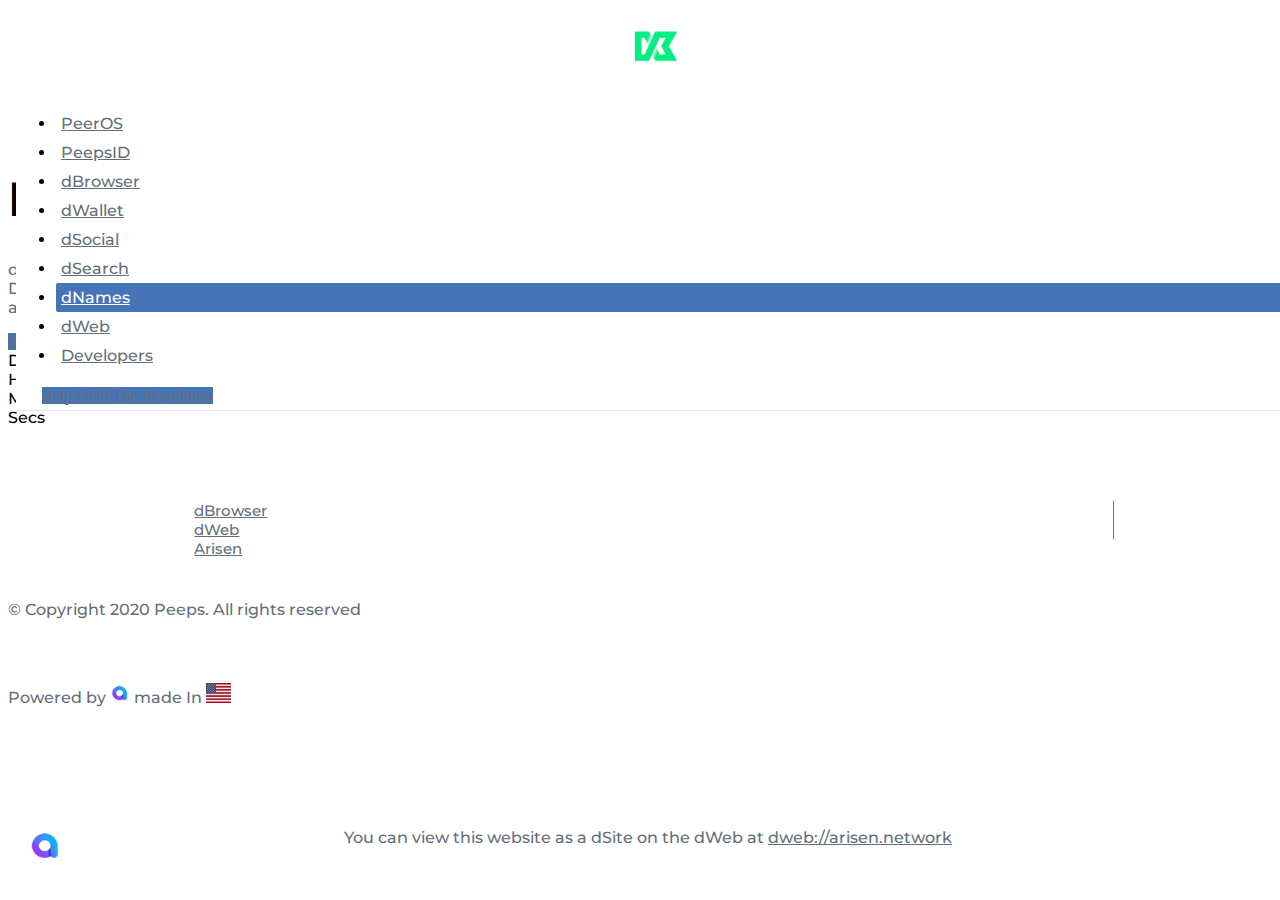
==== commit 7f38c1fc: "Add css" ====
--- a/index.html
+++ b/index.html
@@ -80,7 +80,7 @@
                     
                     <!-- Button -->
                     <div class="col-8 col-sm-3 text-right mobile_menu">
-                        <span id="rix-price" class="rsn-price"></span>
+                        <a href="https://wallet.bitshares.org/#/asset/RSN" target="_blank"><span id="rix-price" class="rsn-price"></span></a>
                         <a class="btn btn-sm btn-primary" href="https://peepsx.com/fund.html" style='background-color: rgb(71,116,182); border-color: rgb(71,116,182)' role="button" target="_blank">
                             Help Fund The Revolution
                         </a>
@@ -117,19 +117,19 @@
                         <!-- Countdown -->
                         <div class="js-countdown row" data-end-date="2020/9/19" data-month-format="%m" data-days-format="%D" data-hours-format="%H" data-minutes-format="%M" data-seconds-format="%S">
                             <div class="col-6 col-sm-3 mb-7 mb-sm-0">
-                                <span class="js-cd-days d-block display-4 text-primary font-weight-medium"></span>
+                                <span class="js-cd-days d-block display-4 countercolor font-weight-medium"></span>
                                 <span class="d-block h5 font-weight-normal mb-0">Days</span>
                             </div>
                             <div class="col-6 col-sm-3 mb-7 mb-sm-0">
-                                <span class="js-cd-hours d-block display-4 text-primary font-weight-medium"></span>
+                                <span class="js-cd-hours d-block display-4 countercolor font-weight-medium"></span>
                                 <span class="d-block h5 font-weight-normal mb-0">Hours</span>
                             </div>
                             <div class="col-6 col-sm-3">
-                                <span class="js-cd-minutes d-block display-4 text-primary font-weight-medium"></span>
+                                <span class="js-cd-minutes d-block display-4 countercolor font-weight-medium"></span>
                                 <span class="d-block h5 font-weight-normal mb-0">Mins</span>
                             </div>
                             <div class="col-6 col-sm-3">
-                                <span class="js-cd-seconds d-block display-4 text-primary font-weight-medium"></span>
+                                <span class="js-cd-seconds d-block display-4 countercolor font-weight-medium"></span>
                                 <span class="d-block h5 font-weight-normal mb-0">Secs</span>
                             </div>
                         </div>
--- a/assets/css/theme.css
+++ b/assets/css/theme.css
@@ -14,7 +14,10 @@
     position: relative;
 }
 
-p {
+p,a {
+    color: #646f79;
+}
+a:hover {
     color: #646f79;
 }
 
@@ -7517,3 +7520,7 @@
     .sidebar {padding-top: 15px;}
     .sidebar a {font-size: 18px;}
   }
+
+  .countercolor {
+    color: rgb(71,116,182);
+  }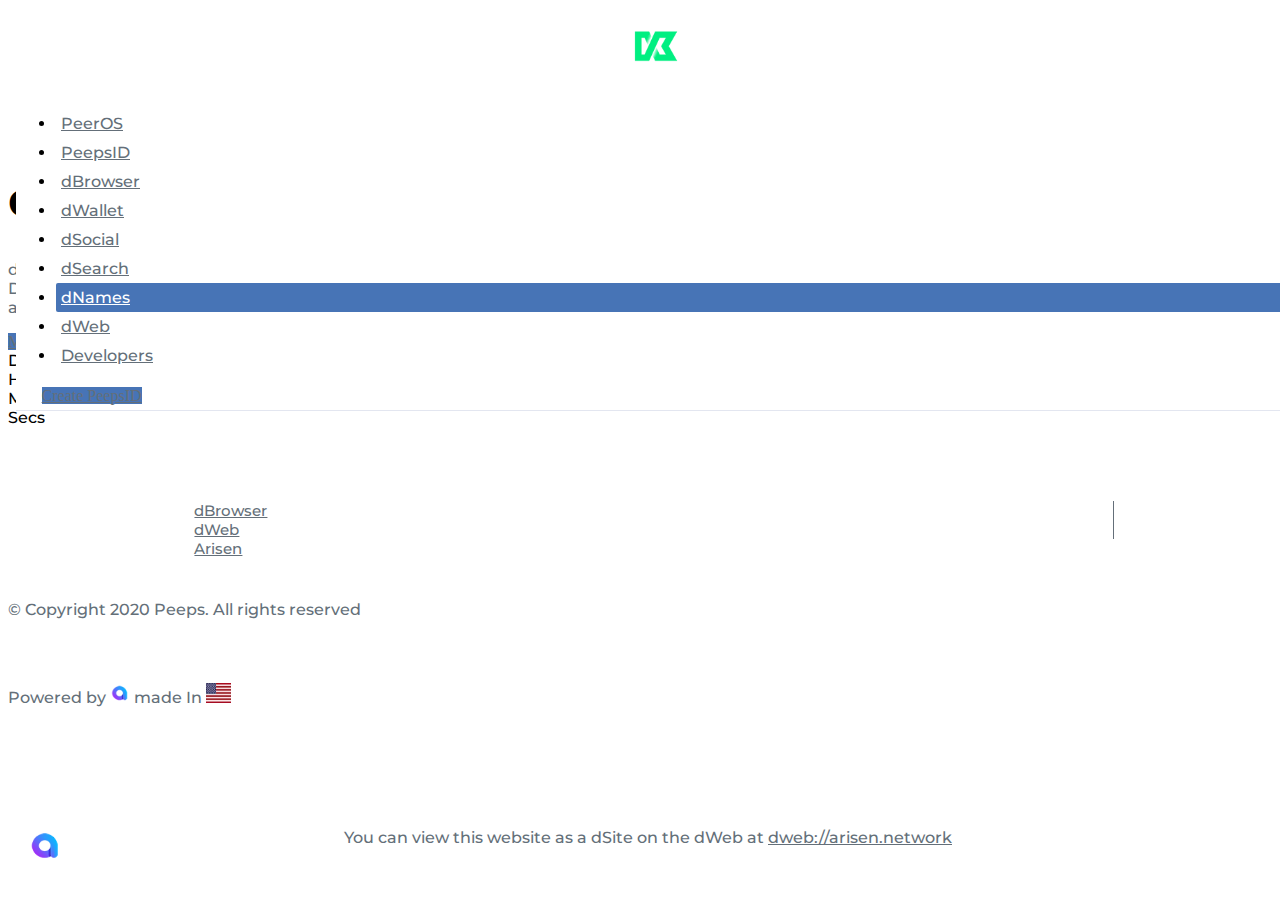
==== commit bf18295b: "fav" ====
--- a/index.html
+++ b/index.html
@@ -15,7 +15,7 @@
     <meta name="viewport" content="width=device-width, initial-scale=1, shrink-to-fit=no">
 
     <!-- Favicon -->
-    <link rel="shortcut icon" href="/assets/img/logos/arisen.png">
+    <link rel="shortcut icon" href="assets/img/logos/dnames.png">
 
     <!-- Google Fonts -->
     <link href="//fonts.googleapis.com/css?family=Roboto:300,400,500" rel="stylesheet">
@@ -81,8 +81,8 @@
                     <!-- Button -->
                     <div class="col-8 col-sm-3 text-right mobile_menu">
                         <a href="https://wallet.bitshares.org/#/asset/RSN" target="_blank"><span id="rix-price" class="rsn-price"></span></a>
-                        <a class="btn btn-sm btn-primary" href="https://peepsx.com/fund.html" style='background-color: rgb(71,116,182); border-color: rgb(71,116,182)' role="button" target="_blank">
-                            Help Fund The Revolution
+                        <a class="btn btn-sm btn-primary" href="https://signup.peepsid.com" style='background-color: rgb(71,116,182); border-color: rgb(71,116,182)' role="button" target="_blank">
+                            Create PeepsID
                         </a>
                         <button class="openbtn" onclick="openNav()">☰</button>
                     </div>
@@ -103,7 +103,7 @@
                     <div class="w-lg-60 text-center mx-lg-auto content_web">
                         <!-- Title -->
                         <div class="mb-4">
-                            <h1 class="display-3 font-size-48--md-down font-weight-medium" style='width: max-content;'>Decentralized Domain Names</h1>
+                            <h1 class="display-3 font-size-48--md-down font-weight-medium" style='width: max-content;'>decentralized domain names.</h1>
                             <p class="lead">dNames will soon allow dWeb developers to put an easily marketable name with those super-long, hard to remember dweb:// network addresses. Decentralized domain names, like .dcom, .dnet, .dorg, .dweb and .dapp are forever owned and controlled by those who register them and will soon allow anyone who wants to market their presence on the dweb, an easy way to do so.</p>
                             <a class="btn btn-sm btn-primary" style='background-color: rgb(71,116,182); border-color: rgb(71,116,182)' href="https://dwebx.org" role="button" target="_blank">
                                 More About dWeb </a>
@@ -158,13 +158,13 @@
             </ul>
             <div class="social-icon">
                 <li>
-                    <a href="https://facebook.com/arisenx" target="_blank" class="facebook"><i class="fab fa-facebook"></i></a>
-                </li>
-                <li>
-                    <a href="https://twitter.com/arisenx" target="_blank" class="twitter"><i class="fab fa-twitter"></i></a>
+                    <a href="https://facebook.com/peepsology/" target="_blank" class="facebook"><i class="fab fa-facebook"></i></a>
+                </li>
+                <li>
+                    <a href="https://twitter.com/peepsology" target="_blank" class="twitter"><i class="fab fa-twitter"></i></a>
                 </li>
                 <li style='border-right: none !important'>
-                    <a href="https://medium.com/arisenx" target="_blank" class="google"><i class="fab fa-medium"></i></a>
+                    <a href="https://medium.com/@peepsology" target="_blank" class="google"><i class="fab fa-medium"></i></a>
                 </li>
             </div>
         </div>
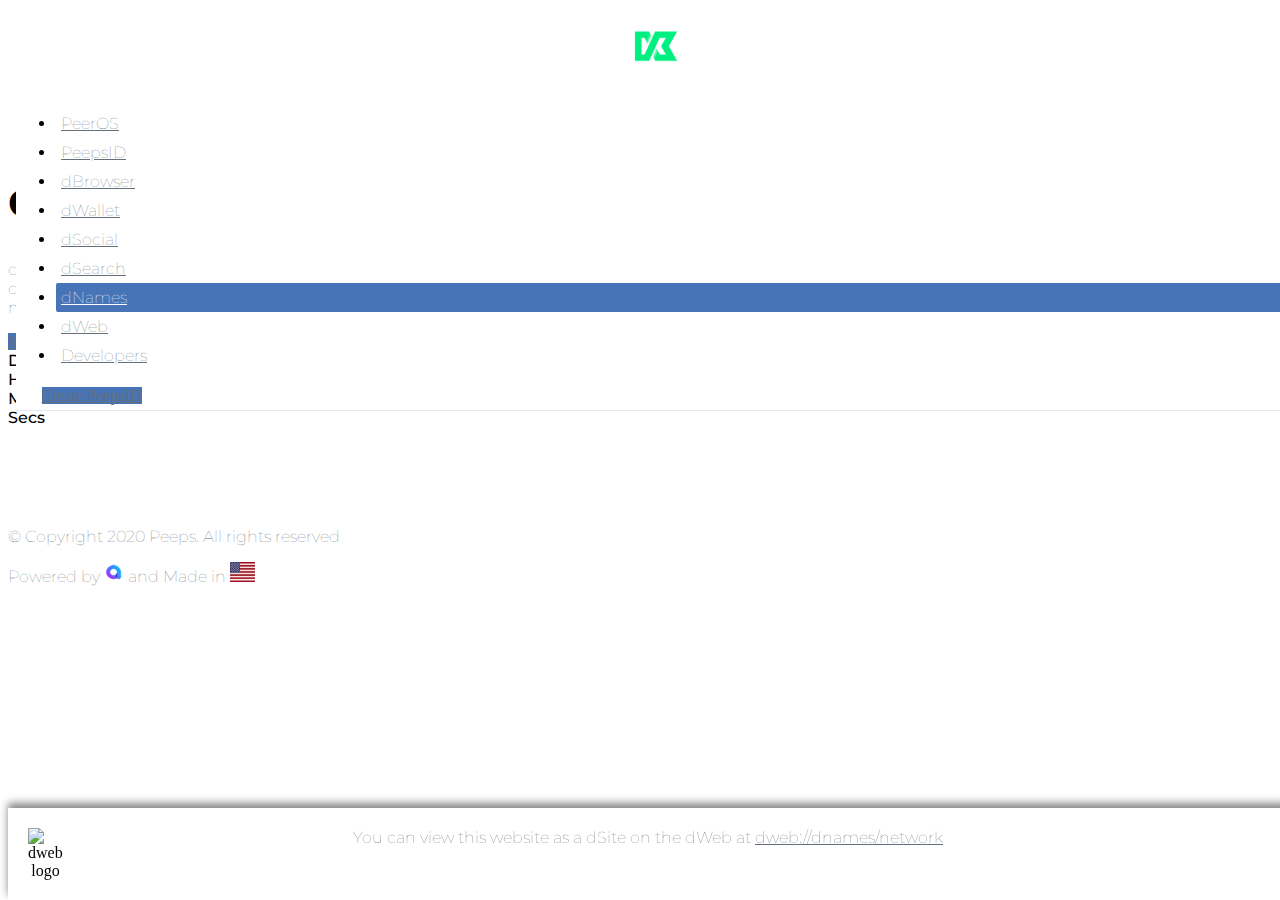
==== commit 2319e489: "new change" ====
--- a/index.html
+++ b/index.html
@@ -145,7 +145,7 @@
     <!-- ========== FOOTER ========== -->
     <footer class="position-absolute-bottom-0--sm">
         <div class="footer_link" >
-            <ul class="navbar">
+            <!-- <ul class="navbar">
                 <li>
                 <a href="https://dbrowser.com" target="_blank">dBrowser</a>
                 </li>
@@ -155,32 +155,40 @@
                 <li>
                 <a href="https://arisen.network" target="_blank">Arisen</a>
                 </li>
-            </ul>
+            </ul> -->
             <div class="social-icon">
                 <li>
-                    <a href="https://facebook.com/peepsology/" target="_blank" class="facebook"><i class="fab fa-facebook"></i></a>
+                    <a href="https://facebook.com/peepsology" target="_blank" class="facebook"><i class="fab fa-facebook"></i></a>
                 </li>
                 <li>
                     <a href="https://twitter.com/peepsology" target="_blank" class="twitter"><i class="fab fa-twitter"></i></a>
                 </li>
+                <li>
+                    <a href="https://medium.com/@peepsology" target="_blank" class="google"><i class="fab fa-medium"></i></a>
+                </li>
+                <li>
+                    <a href="https://instagram.com/peepsology" target="_blank" class="instagram"><i class="fab fa-instagram"></i></a>
+                </li>
+                <li>
+                    <a href="https://youtube.com/channel/UCoknUFNMUF9ciA_WGmm8pxQ" target="_blank" class="youtube"><i class="fab fa-youtube"></i></a>
+                </li>
                 <li style='border-right: none !important'>
-                    <a href="https://medium.com/@peepsology" target="_blank" class="google"><i class="fab fa-medium"></i></a>
+                    <a href="https://t.me/peepsology" target="_blank" class="telegram"><i class="fab fa-telegram"></i></a>
                 </li>
             </div>
         </div>
         <div class="container text-center space-1">
             <p class="small mb-0">&copy Copyright 2020 Peeps. All rights reserved</p>
-        </div>
-        <div class="container text-center space-1">
             <p class="powered-by small mb-0">
-                Powered by <a href="https://peepsx.com" target="_blank"><img src="assets/img/logos/arisen-icon.png" alt="peeps-logo"></a> made In <img src="assets/img/logos/american-flag.jpg" style="height: 27px; width: 50px" alt="">
+                Powered by <a href="https://peepsx.com" target="_blank"><img src="assets/img/logos/arisen-icon.png" alt="peeps-logo"></a> and Made in <img src="assets/img/logos/american-flag.jpg" style="height: 27px; width: 50px" alt="">
             </p>
         </div>
+        
     </footer>
     <!-- ========== END FOOTER ========== -->
     <div class="u-sticky-footer">
-        <img src="assets/img/logos/arisen-icon.png" alt="dweb-logo">
-        <p>You can view this website as a dSite on the dWeb at <a href="https://peepsx.com">dweb://arisen.network</a></p>
+        <img src="assets/img/logos/dweb-logo.png" alt="dweb-logo">
+        <p>You can view this website as a dSite on the dWeb at <a href="https://peepsx.com">dweb://dnames/network</a></p>
     </div>
 
     <!-- ========== SECONDARY CONTENTS ========== -->
@@ -263,7 +271,7 @@
 
          axios.get('https://nv6khovry9.execute-api.us-east-1.amazonaws.com/dev/rsn_price_from_bts')
             .then(function (response) {
-            document.getElementById('rix-price').innerHTML = `RIX Price : $ ${parseFloat(response.data.data.USD.price).toFixed(4)}`;
+            document.getElementById('rix-price').innerHTML = `RIX: $ ${parseFloat(response.data.data.USD.price).toFixed(4)}`;
             })
             .catch(function (error) {
                 console.log(error)
--- a/assets/css/sticky-footer.css
+++ b/assets/css/sticky-footer.css
@@ -28,6 +28,8 @@
   height: 72px;
   text-align: center;
   background-color: #fff;
+  padding-top: 20px;
+  box-shadow: 0px -5px 8px #888888;
 }
 .u-sticky-footer img{
   max-width: 35px;
--- a/assets/css/theme.css
+++ b/assets/css/theme.css
@@ -20,7 +20,9 @@
 a:hover {
     color: #646f79;
 }
-
+.lead {
+    font-weight: 100 !important;
+}
 h1,
 h2,
 h3,
@@ -7401,11 +7403,11 @@
 }
 p,li{
     font-family: Montserrat;
-    font-weight: 501 !important;
+    font-weight: 100 !important;
 }
 span{
     font-family: Montserrat;
-    font-weight: 501 !important;
+    font-weight: 500 !important;
 }
 /*------------------------------------
   Desktop-nav-bar
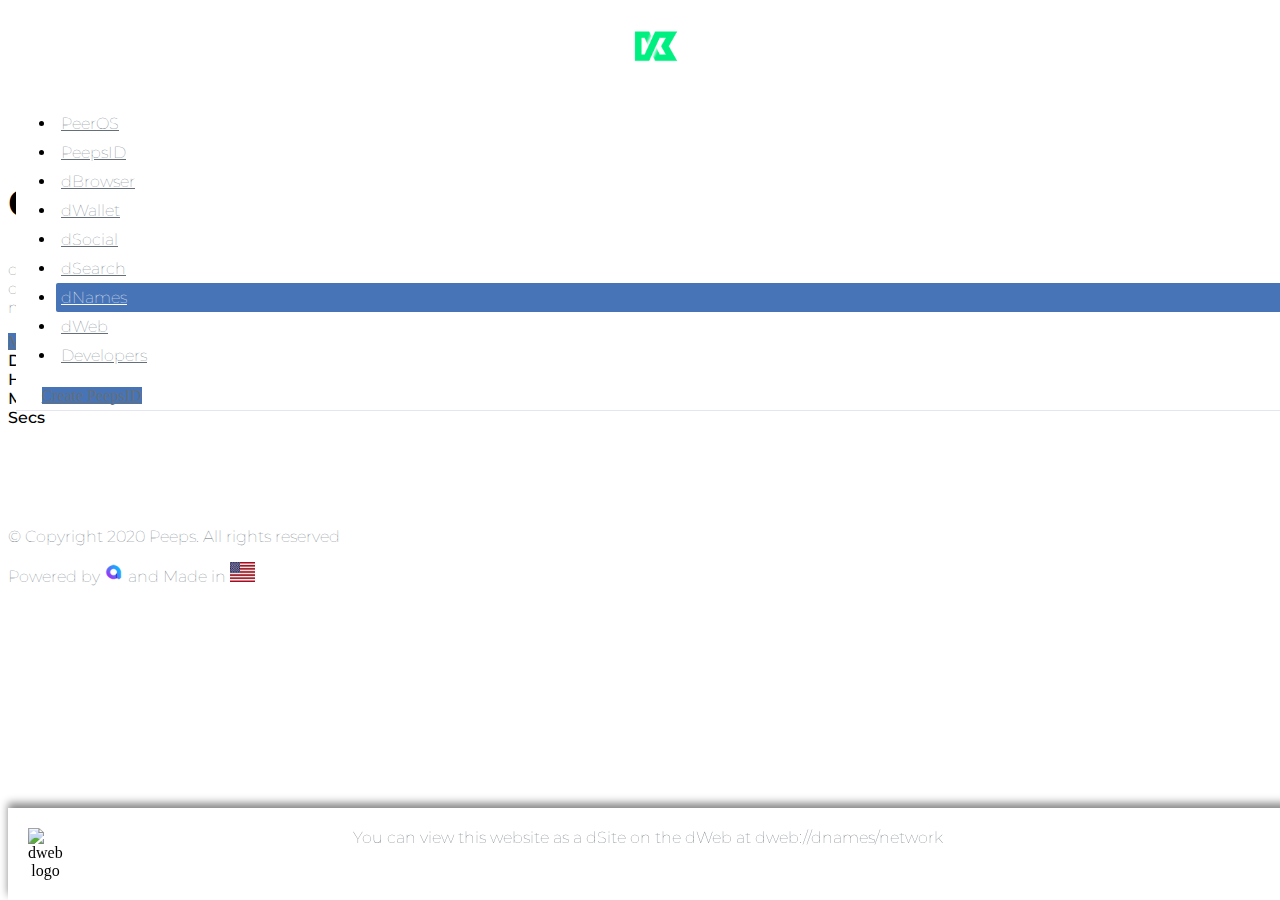
==== commit 187f031f: "removed footer href link" ====
--- a/index.html
+++ b/index.html
@@ -188,7 +188,7 @@
     <!-- ========== END FOOTER ========== -->
     <div class="u-sticky-footer">
         <img src="assets/img/logos/dweb-logo.png" alt="dweb-logo">
-        <p>You can view this website as a dSite on the dWeb at <a href="https://peepsx.com">dweb://dnames/network</a></p>
+        <p>You can view this website as a dSite on the dWeb at <a>dweb://dnames/network</a></p>
     </div>
 
     <!-- ========== SECONDARY CONTENTS ========== -->
